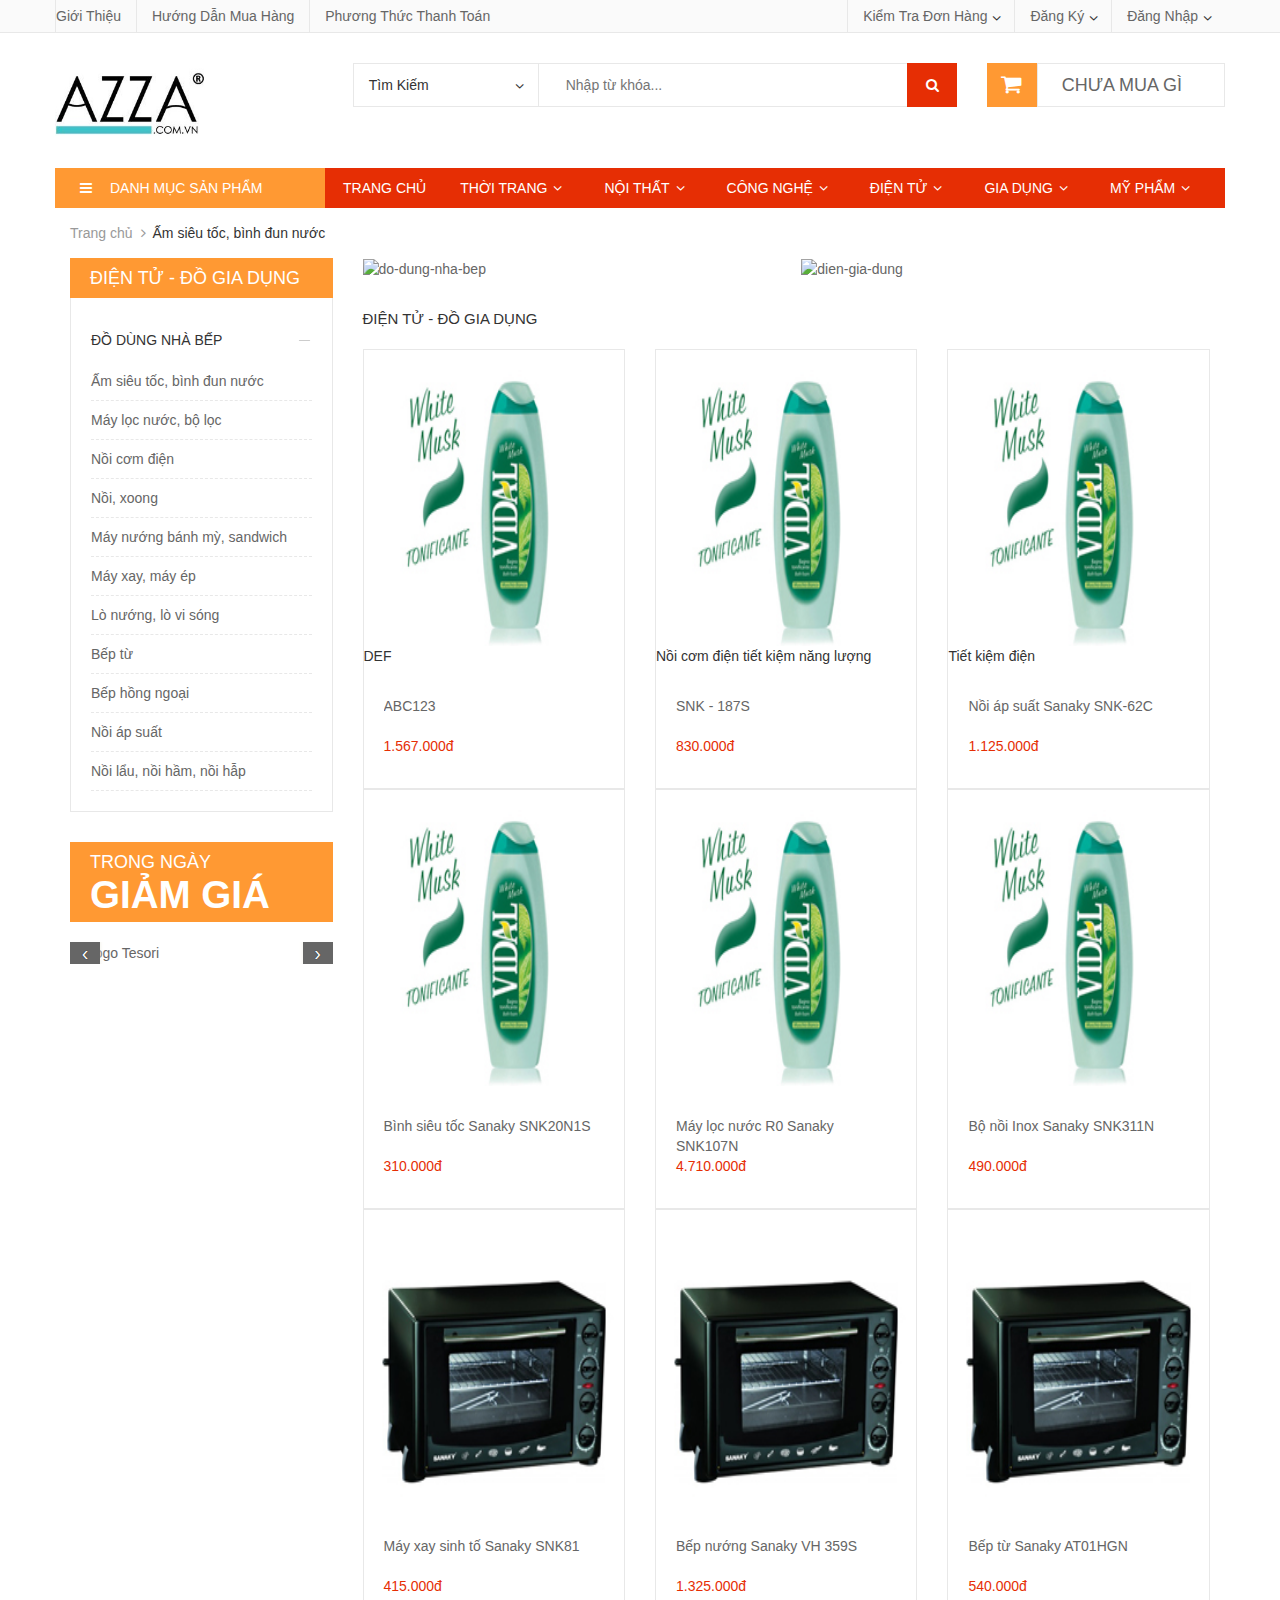
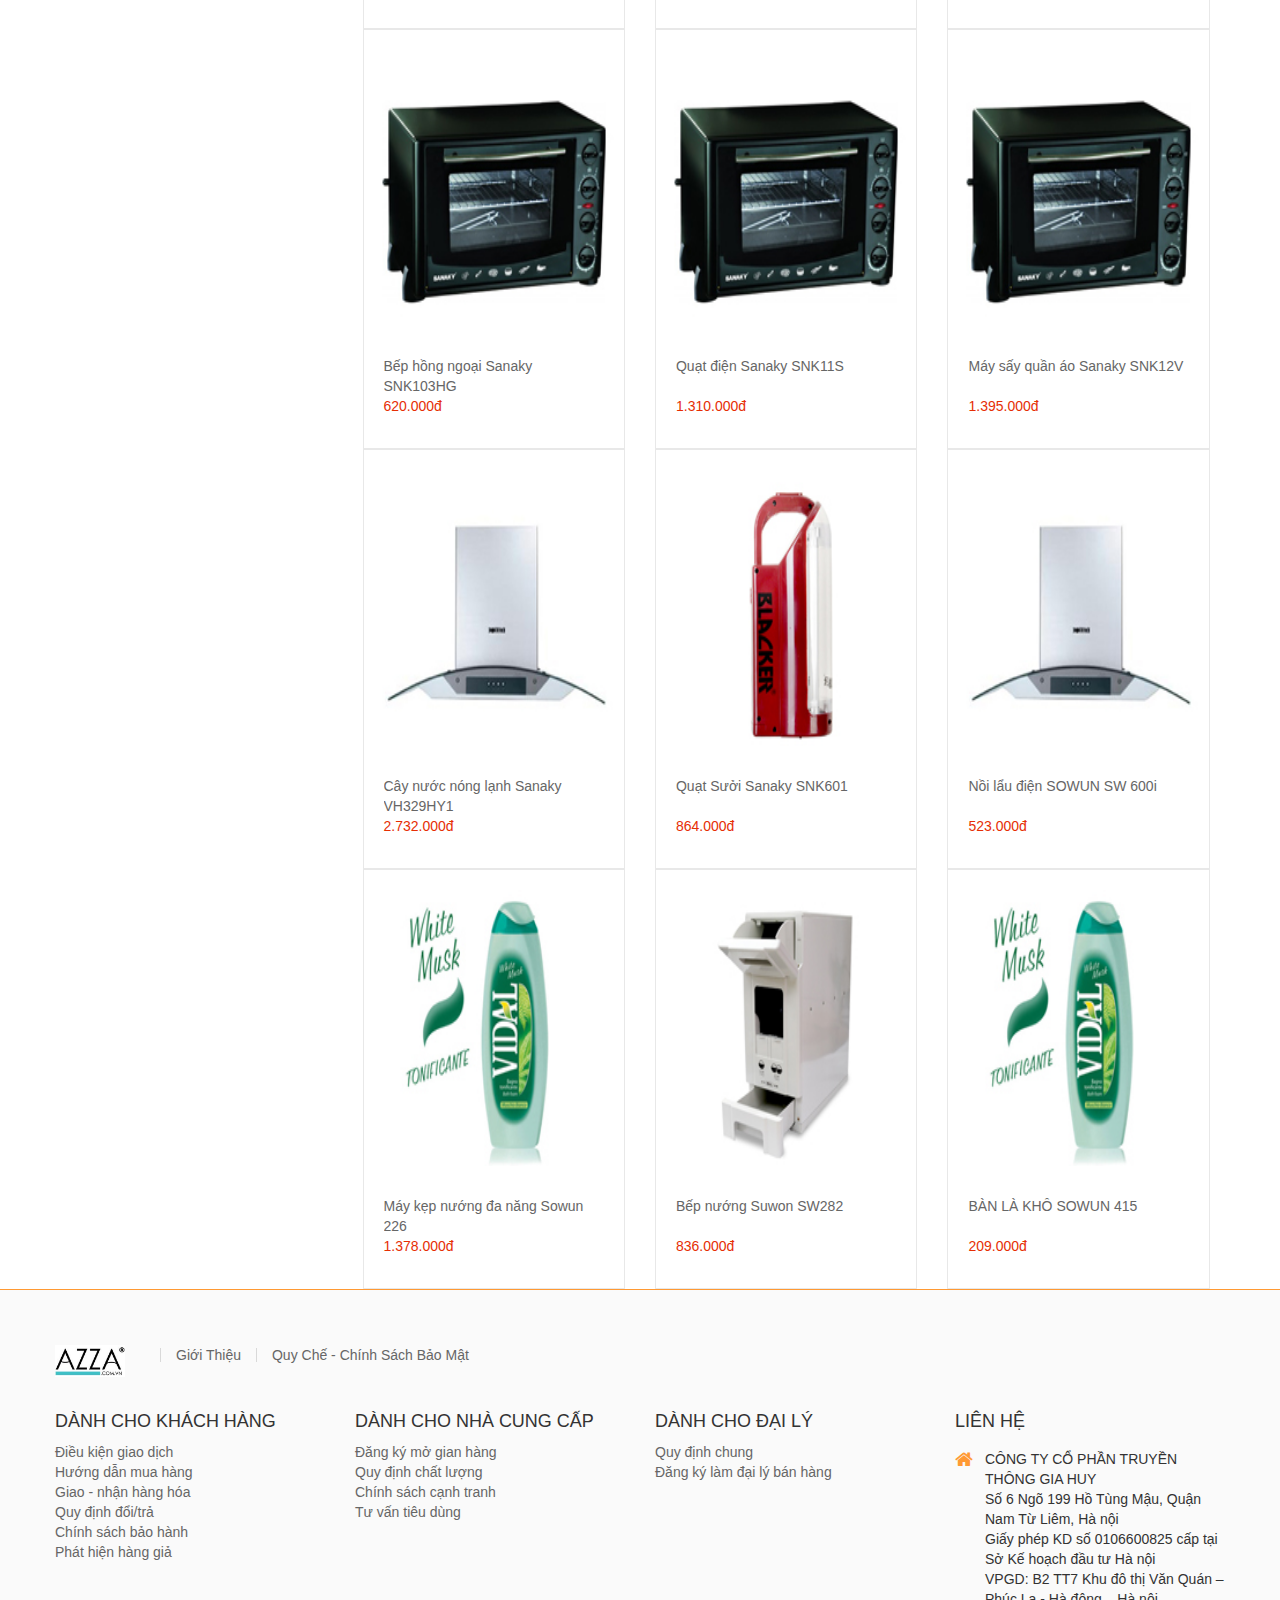
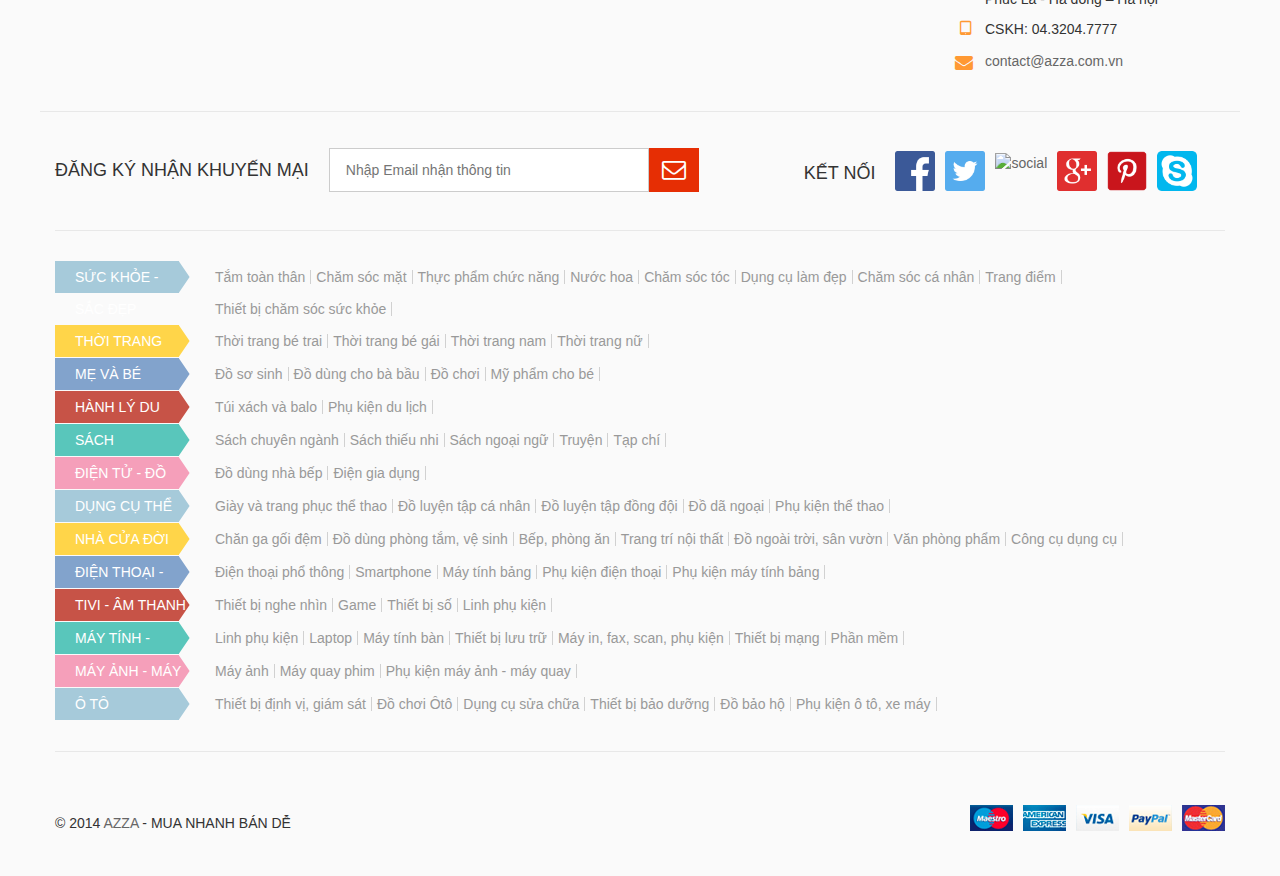
==== category.html @ 2088e5e7 "Update category page" ====
<!DOCTYPE html>
<!--
To change this license header, choose License Headers in Project Properties.
To change this template file, choose Tools | Templates
and open the template in the editor.
-->
<html>
    <head>
        <meta charset="utf-8">
        <meta http-equiv="X-UA-Compatible" content="IE=edge">
        <meta name="viewport" content="width=device-width, initial-scale=1">
        <!-- The above 3 meta tags *must* come first in the head; any other head content must come *after* these tags -->
        <title>Bootstrap 101 Template</title>
        <!-- Bootstrap -->
        <link href="css/bootstrap.min.css" rel="stylesheet">
        <link href="css/main.css" rel="stylesheet">
        <link href="css/responsive.css" rel="stylesheet">
        <!-- bxSlider CSS file -->
        <link href="css/jquery.bxslider.css" rel="stylesheet" />
        <link rel="stylesheet" type="text/css" href="css/jcarousel.responsive.css"/>

        <script src="http://code.jquery.com/jquery-1.9.1.js"></script>
        <script src="js/bootstrap.min.js"></script>
        <link href="http://maxcdn.bootstrapcdn.com/font-awesome/4.1.0/css/font-awesome.min.css" rel="stylesheet">
        <!-- bxSlider Javascript file -->
        <script type="text/javascript" src="js/jquery.bxslider.js"></script>
        <script type="text/javascript" src="js/custom.js"></script>

        <script type="text/javascript" src="js/jquery.jcarousel.min.js"></script>
        <script type="text/javascript" src="js/jcarousel.responsive.js"></script>
    </head>
    <body>
        <div id="box-wrapper">
            <div id="box-header">
                <div class="header-container">
                    <div class="header">
                        <div class="box-header-mobile-01">
                            <div class="wrap-link">
                                <button class="btn-account">Tài khoản</button>

                            </div>
                            <button class="btn-addtocart">Giỏ hàng</button>
                        </div>

                        <div class="box-header-01">
                            <div class="container">
                                <div class="row">
                                    <ul class="box-link-left">
                                        <li><a href="/thong-tin/gioi-thieu.html">Giới thiệu</a></li>
                                        <li><a href="/thong-tin/huong-dan-mua-hang.html">Hướng dẫn mua hàng</a></li>
                                        <li><a href="/thong-tin/phuong-thuc-thanh-toan.html">Phương thức thanh toán</a></li>
                                    </ul>

                                    <div class="box-my-account box-right">
                                        <span><a href="/khach-hang/dang-nhap.html">Đăng nhập</a></span>
                                    </div>
                                    <div class="box-my-account box-right">
                                        <span><a href="/khach-hang/dang-ky.html">Đăng ký</a></span>
                                    </div>
                                    <div class="box-my-account box-right">
                                        <span><a href="#">Kiểm tra đơn hàng</a></span>
                                    </div>
                                </div>
                            </div>
                        </div>
                        <div class="box-header-02">
                            <div class="container">
                                <div class="row">
                                    <a class="logo" href="/" title="AZZA"><img src="images/azza_logo.png" alt="Azza" width="150" data-pin-nopin="true"></a>
                                    <div class="block block-cart">
                                        <div class="block-title">
                                            <div class="box-left"></div>
                                            <div class="box-right">
                                                <p class="amount">
                                                    <a href="#"><span class="item-amount">Chưa mua gì</span></a>
                                                </p>
                                            </div>
                                        </div>
                                    </div>
                                    <form action="/tim-kiem" id="search_mini_form" method="get"><div class="advanced-search">
                                            <div class="inner-box">
                                                <div class="form-search">
                                                    <div class="dropdown-cate">
                                                        <span class="cat-search">Tìm kiếm</span>

                                                    </div>
                                                    <input class="input-text" id="search" maxlength="128" name="Name" placeholder="Nhập từ khóa..." type="text" value="">
                                                    <button type="submit" title="Tìm kiếm" class="button"><span><i class="fa fa-search"></i> Tìm</span></button>
                                                </div>

                                            </div>
                                        </div></form>
                                    <div class="search-engine-o"></div>
                                    <script type="text/javascript">
                                        function Search() {
                                            $('#search_mini_form').submit();
                                        }
                                    </script>                                           
                                </div>
                            </div>
                        </div>

                        <div id="vt_menu" class="">
                            <div class="container">
                                <div class="row">
                                    <div class="box-menu-01 col-lg-3">
                                        <!-- Is mega menu home -->
                                        <div id="vt_megamenu_menu56b8000d9a005" class="vt-megamenu-wrap vertical-menu no-effect">
                                            <div class="title-menu">
                                                Danh mục sản phẩm
                                                <span class="btn-menu"></span>
                                            </div>

                                            <ul class="s mega-nav hide">
                                                <li class="level0 parent icon1">
                                                    <a class="" href="/danh-muc/thoi-trang" id="vt_megamenu_16">
                                                        <span class="menu-title">
                                                            <i class="fashion"></i> Thời trang
                                                        </span>
                                                    </a>
                                                    <div class="megamenu-col megamenu-1col icon1 mega-content-wrap have-spetitle level0 " style="left: -228px;">
                                                        <div class="megamenu-col megamenu-12col submenu have-spetitle level1 ">
                                                            <div class="vt_megamenu_content">
                                                                <div class="sub-menu">
                                                                    <ul class="sub-mega-nav" style="display: block;">
                                                                        <li class="level1 parent icon1">
                                                                            <a class="" href="/danh-muc/suc-khoe-sac-dep" id="vt_megamenu_2">
                                                                                <span class="menu-title">
                                                                                    <i class=""></i> Children 01
                                                                                </span>
                                                                            </a>
                                                                            <div class="megamenu-col megamenu-1col icon1 mega-content-wrap have-spetitle level0 " style="left: -228px;">
                                                                                <div class="megamenu-col megamenu-12col submenu submenu-2 have-spetitle level1 ">
                                                                                    <div class="vt_megamenu_content">
                                                                                        <div class="sub-menu">

                                                                                            <ul class="sub-mega-nav" style="display: block;">
                                                                                                <li class="level1 icon1">
                                                                                                    <a class="" href="/danh-muc/suc-khoe-sac-dep" id="vt_megamenu_2">
                                                                                                        <span class="menu-title">
                                                                                                            <i class=""></i> Children 01.1
                                                                                                        </span>
                                                                                                    </a>
                                                                                                </li>
                                                                                                <li class="level1 icon1">
                                                                                                    <a class="" href="/danh-muc/suc-khoe-sac-dep" id="vt_megamenu_2">
                                                                                                        <span class="menu-title">
                                                                                                            <i class=""></i> Children 02.2
                                                                                                        </span>
                                                                                                    </a>
                                                                                                </li>
                                                                                                <li class="level1 icon1">
                                                                                                    <a class="" href="/danh-muc/suc-khoe-sac-dep" id="vt_megamenu_2">
                                                                                                        <span class="menu-title">
                                                                                                            <i class=""></i> Children 03.3
                                                                                                        </span>
                                                                                                    </a>
                                                                                                </li>
                                                                                                <li class="level1 icon1">
                                                                                                    <a class="" href="/danh-muc/suc-khoe-sac-dep" id="vt_megamenu_2">
                                                                                                        <span class="menu-title">
                                                                                                            <i class=""></i> Children 01.1
                                                                                                        </span>
                                                                                                    </a>
                                                                                                </li>
                                                                                                <li class="level1 icon1">
                                                                                                    <a class="" href="/danh-muc/suc-khoe-sac-dep" id="vt_megamenu_2">
                                                                                                        <span class="menu-title">
                                                                                                            <i class=""></i> Children 02.2
                                                                                                        </span>
                                                                                                    </a>
                                                                                                </li>
                                                                                                <li class="level1 icon1">
                                                                                                    <a class="" href="/danh-muc/suc-khoe-sac-dep" id="vt_megamenu_2">
                                                                                                        <span class="menu-title">
                                                                                                            <i class=""></i> Children 03.3
                                                                                                        </span>
                                                                                                    </a>
                                                                                                </li>
                                                                                                <li class="level1 icon1">
                                                                                                    <a class="" href="/danh-muc/suc-khoe-sac-dep" id="vt_megamenu_2">
                                                                                                        <span class="menu-title">
                                                                                                            <i class=""></i> Children 01.1
                                                                                                        </span>
                                                                                                    </a>
                                                                                                </li>
                                                                                                <li class="level1 icon1">
                                                                                                    <a class="" href="/danh-muc/suc-khoe-sac-dep" id="vt_megamenu_2">
                                                                                                        <span class="menu-title">
                                                                                                            <i class=""></i> Children 02.2
                                                                                                        </span>
                                                                                                    </a>
                                                                                                </li>
                                                                                                <li class="level1 icon1">
                                                                                                    <a class="" href="/danh-muc/suc-khoe-sac-dep" id="vt_megamenu_2">
                                                                                                        <span class="menu-title">
                                                                                                            <i class=""></i> Children 03.3
                                                                                                        </span>
                                                                                                    </a>
                                                                                                </li>
                                                                                            </ul>

                                                                                        </div>
                                                                                    </div>
                                                                                </div>
                                                                            </div>
                                                                        </li>
                                                                        <li class="level1 parent icon1">
                                                                            <a class="" href="/danh-muc/suc-khoe-sac-dep" id="vt_megamenu_2">
                                                                                <span class="menu-title">
                                                                                    <i class=""></i> Children 02
                                                                                </span>
                                                                            </a>
                                                                        </li>
                                                                        <li class="level1 parent icon1">
                                                                            <a class="" href="/danh-muc/suc-khoe-sac-dep" id="vt_megamenu_2">
                                                                                <span class="menu-title">
                                                                                    <i class=""></i> Children 03
                                                                                </span>
                                                                            </a>
                                                                        </li>
                                                                    </ul>

                                                                </div>
                                                            </div>
                                                            <div class="menu-banner">
                                                                <img src="images/ads-banner01.jpg"/>
                                                            </div>
                                                        </div>
                                                    </div>
                                                </li>
                                                <li class="level0 parent icon1">
                                                    <a class="" href="/danh-muc/thoi-trang" id="vt_megamenu_16">
                                                        <span class="menu-title">
                                                            <i></i> Thời trang
                                                        </span>
                                                    </a>
                                                    <div class="megamenu-col megamenu-1col icon1 mega-content-wrap have-spetitle level0 " style="left: -228px;">
                                                        <div class="megamenu-col megamenu-12col submenu have-spetitle level1 ">
                                                            <div class="vt_megamenu_content">
                                                                <div class="sub-menu">

                                                                    <ul class="sub-mega-nav" style="display: block;">
                                                                        <li class="level1 parent icon1">
                                                                            <a class="" href="/danh-muc/suc-khoe-sac-dep" id="vt_megamenu_2">
                                                                                <span class="menu-title">
                                                                                    <i class=""></i> Children 01
                                                                                </span>
                                                                            </a>
                                                                            <div class="megamenu-col megamenu-1col icon1 mega-content-wrap have-spetitle level0 " style="left: -228px;">
                                                                                <div class="megamenu-col megamenu-12col submenu submenu-2 have-spetitle level1 ">
                                                                                    <div class="vt_megamenu_content">
                                                                                        <div class="sub-menu">

                                                                                            <ul class="sub-mega-nav" style="display: block;">
                                                                                                <li class="level1 icon1">
                                                                                                    <a class="" href="/danh-muc/suc-khoe-sac-dep" id="vt_megamenu_2">
                                                                                                        <span class="menu-title">
                                                                                                            <i class=""></i> Children 01.1
                                                                                                        </span>
                                                                                                    </a>
                                                                                                </li>
                                                                                                <li class="level1 icon1">
                                                                                                    <a class="" href="/danh-muc/suc-khoe-sac-dep" id="vt_megamenu_2">
                                                                                                        <span class="menu-title">
                                                                                                            <i class=""></i> Children 02.2
                                                                                                        </span>
                                                                                                    </a>
                                                                                                </li>
                                                                                                <li class="level1 icon1">
                                                                                                    <a class="" href="/danh-muc/suc-khoe-sac-dep" id="vt_megamenu_2">
                                                                                                        <span class="menu-title">
                                                                                                            <i class=""></i> Children 03.3
                                                                                                        </span>
                                                                                                    </a>
                                                                                                </li>
                                                                                            </ul>

                                                                                        </div>
                                                                                    </div>
                                                                                </div>
                                                                            </div>
                                                                        </li>
                                                                        <li class="level1 parent icon1">
                                                                            <a class="" href="/danh-muc/suc-khoe-sac-dep" id="vt_megamenu_2">
                                                                                <span class="menu-title">
                                                                                    <i class=""></i> Children 02
                                                                                </span>
                                                                            </a>
                                                                        </li>
                                                                        <li class="level1 parent icon1">
                                                                            <a class="" href="/danh-muc/suc-khoe-sac-dep" id="vt_megamenu_2">
                                                                                <span class="menu-title">
                                                                                    <i class=""></i> Children 03
                                                                                </span>
                                                                            </a>
                                                                        </li>
                                                                    </ul>

                                                                </div>
                                                            </div>
                                                            <div class="menu-banner">
                                                                <img src="images/ads-banner01.jpg"/>
                                                            </div>
                                                        </div>
                                                    </div>
                                                </li>
                                                <li class="level0 parent icon1">
                                                    <a class="" href="/danh-muc/thoi-trang" id="vt_megamenu_16">
                                                        <span class="menu-title">
                                                            <i></i> Thời trang
                                                        </span>
                                                    </a>
                                                    <div class="megamenu-col megamenu-1col icon1 mega-content-wrap have-spetitle level0 " style="left: -228px;">
                                                        <div class="megamenu-col megamenu-12col submenu have-spetitle level1 ">
                                                            <div class="vt_megamenu_content">
                                                                <div class="sub-menu">

                                                                    <ul class="sub-mega-nav" style="display: block;">
                                                                        <li class="level1 parent icon1">
                                                                            <a class="" href="/danh-muc/suc-khoe-sac-dep" id="vt_megamenu_2">
                                                                                <span class="menu-title">
                                                                                    <i class=""></i> Children 01
                                                                                </span>
                                                                            </a>
                                                                            <div class="megamenu-col megamenu-1col icon1 mega-content-wrap have-spetitle level0 " style="left: -228px;">
                                                                                <div class="megamenu-col megamenu-12col submenu submenu-2 have-spetitle level1 ">
                                                                                    <div class="vt_megamenu_content">
                                                                                        <div class="sub-menu">

                                                                                            <ul class="sub-mega-nav" style="display: block;">
                                                                                                <li class="level1 icon1">
                                                                                                    <a class="" href="/danh-muc/suc-khoe-sac-dep" id="vt_megamenu_2">
                                                                                                        <span class="menu-title">
                                                                                                            <i class=""></i> Children 01.1
                                                                                                        </span>
                                                                                                    </a>
                                                                                                </li>
                                                                                                <li class="level1 icon1">
                                                                                                    <a class="" href="/danh-muc/suc-khoe-sac-dep" id="vt_megamenu_2">
                                                                                                        <span class="menu-title">
                                                                                                            <i class=""></i> Children 02.2
                                                                                                        </span>
                                                                                                    </a>
                                                                                                </li>
                                                                                                <li class="level1 icon1">
                                                                                                    <a class="" href="/danh-muc/suc-khoe-sac-dep" id="vt_megamenu_2">
                                                                                                        <span class="menu-title">
                                                                                                            <i class=""></i> Children 03.3
                                                                                                        </span>
                                                                                                    </a>
                                                                                                </li>
                                                                                            </ul>

                                                                                        </div>
                                                                                    </div>
                                                                                </div>
                                                                            </div>
                                                                        </li>
                                                                        <li class="level1 parent icon1">
                                                                            <a class="" href="/danh-muc/suc-khoe-sac-dep" id="vt_megamenu_2">
                                                                                <span class="menu-title">
                                                                                    <i class=""></i> Children 02
                                                                                </span>
                                                                            </a>
                                                                        </li>
                                                                        <li class="level1 parent icon1">
                                                                            <a class="" href="/danh-muc/suc-khoe-sac-dep" id="vt_megamenu_2">
                                                                                <span class="menu-title">
                                                                                    <i class=""></i> Children 03
                                                                                </span>
                                                                            </a>
                                                                        </li>
                                                                    </ul>

                                                                </div>
                                                            </div>
                                                        </div>
                                                    </div>
                                                </li>
                                                <li class="level0 parent icon1">
                                                    <a class="" href="/danh-muc/thoi-trang" id="vt_megamenu_16">
                                                        <span class="menu-title">
                                                            <i></i> Thời trang
                                                        </span>
                                                    </a>
                                                    <div class="megamenu-col megamenu-1col icon1 mega-content-wrap have-spetitle level0 " style="left: -228px;">
                                                        <div class="megamenu-col megamenu-12col submenu have-spetitle level1 ">
                                                            <div class="vt_megamenu_content">
                                                                <div class="sub-menu">

                                                                    <ul class="sub-mega-nav" style="display: block;">
                                                                        <li class="level1 parent icon1">
                                                                            <a class="" href="/danh-muc/suc-khoe-sac-dep" id="vt_megamenu_2">
                                                                                <span class="menu-title">
                                                                                    <i class=""></i> Children 01
                                                                                </span>
                                                                            </a>
                                                                            <div class="megamenu-col megamenu-1col icon1 mega-content-wrap have-spetitle level0 " style="left: -228px;">
                                                                                <div class="megamenu-col megamenu-12col submenu submenu-2 have-spetitle level1 ">
                                                                                    <div class="vt_megamenu_content">
                                                                                        <div class="sub-menu">

                                                                                            <ul class="sub-mega-nav" style="display: block;">
                                                                                                <li class="level1 icon1">
                                                                                                    <a class="" href="/danh-muc/suc-khoe-sac-dep" id="vt_megamenu_2">
                                                                                                        <span class="menu-title">
                                                                                                            <i class=""></i> Children 01.1
                                                                                                        </span>
                                                                                                    </a>
                                                                                                </li>
                                                                                                <li class="level1 icon1">
                                                                                                    <a class="" href="/danh-muc/suc-khoe-sac-dep" id="vt_megamenu_2">
                                                                                                        <span class="menu-title">
                                                                                                            <i class=""></i> Children 02.2
                                                                                                        </span>
                                                                                                    </a>
                                                                                                </li>
                                                                                                <li class="level1 icon1">
                                                                                                    <a class="" href="/danh-muc/suc-khoe-sac-dep" id="vt_megamenu_2">
                                                                                                        <span class="menu-title">
                                                                                                            <i class=""></i> Children 03.3
                                                                                                        </span>
                                                                                                    </a>
                                                                                                </li>
                                                                                            </ul>

                                                                                        </div>
                                                                                    </div>
                                                                                </div>
                                                                            </div>
                                                                        </li>
                                                                        <li class="level1 parent icon1">
                                                                            <a class="" href="/danh-muc/suc-khoe-sac-dep" id="vt_megamenu_2">
                                                                                <span class="menu-title">
                                                                                    <i class=""></i> Children 02
                                                                                </span>
                                                                            </a>
                                                                        </li>
                                                                        <li class="level1 parent icon1">
                                                                            <a class="" href="/danh-muc/suc-khoe-sac-dep" id="vt_megamenu_2">
                                                                                <span class="menu-title">
                                                                                    <i class=""></i> Children 03
                                                                                </span>
                                                                            </a>
                                                                        </li>
                                                                    </ul>

                                                                </div>
                                                            </div>
                                                            <div class="menu-banner">
                                                                <img src="images/ads-banner01.jpg"/>
                                                            </div>
                                                        </div>
                                                    </div>
                                                </li>
                                                <li class="level0 parent icon1">
                                                    <a class="" href="/danh-muc/thoi-trang" id="vt_megamenu_16">
                                                        <span class="menu-title">
                                                            <i></i> Thời trang
                                                        </span>
                                                    </a>
                                                    <div class="megamenu-col megamenu-1col icon1 mega-content-wrap have-spetitle level0 " style="left: -228px;">
                                                        <div class="megamenu-col megamenu-12col submenu have-spetitle level1 ">
                                                            <div class="vt_megamenu_content">
                                                                <div class="sub-menu">

                                                                    <ul class="sub-mega-nav" style="display: block;">
                                                                        <li class="level1 parent icon1">
                                                                            <a class="" href="/danh-muc/suc-khoe-sac-dep" id="vt_megamenu_2">
                                                                                <span class="menu-title">
                                                                                    <i class=""></i> Children 01
                                                                                </span>
                                                                            </a>
                                                                            <div class="megamenu-col megamenu-1col icon1 mega-content-wrap have-spetitle level0 " style="left: -228px;">
                                                                                <div class="megamenu-col megamenu-12col submenu submenu-2 have-spetitle level1 ">
                                                                                    <div class="vt_megamenu_content">
                                                                                        <div class="sub-menu">

                                                                                            <ul class="sub-mega-nav" style="display: block;">
                                                                                                <li class="level1 icon1">
                                                                                                    <a class="" href="/danh-muc/suc-khoe-sac-dep" id="vt_megamenu_2">
                                                                                                        <span class="menu-title">
                                                                                                            <i class=""></i> Children 01.1
                                                                                                        </span>
                                                                                                    </a>
                                                                                                </li>
                                                                                                <li class="level1 icon1">
                                                                                                    <a class="" href="/danh-muc/suc-khoe-sac-dep" id="vt_megamenu_2">
                                                                                                        <span class="menu-title">
                                                                                                            <i class=""></i> Children 02.2
                                                                                                        </span>
                                                                                                    </a>
                                                                                                </li>
                                                                                                <li class="level1 icon1">
                                                                                                    <a class="" href="/danh-muc/suc-khoe-sac-dep" id="vt_megamenu_2">
                                                                                                        <span class="menu-title">
                                                                                                            <i class=""></i> Children 03.3
                                                                                                        </span>
                                                                                                    </a>
                                                                                                </li>
                                                                                            </ul>

                                                                                        </div>
                                                                                    </div>
                                                                                </div>
                                                                            </div>
                                                                        </li>
                                                                        <li class="level1 parent icon1">
                                                                            <a class="" href="/danh-muc/suc-khoe-sac-dep" id="vt_megamenu_2">
                                                                                <span class="menu-title">
                                                                                    <i class=""></i> Children 02
                                                                                </span>
                                                                            </a>
                                                                        </li>
                                                                        <li class="level1 parent icon1">
                                                                            <a class="" href="/danh-muc/suc-khoe-sac-dep" id="vt_megamenu_2">
                                                                                <span class="menu-title">
                                                                                    <i class=""></i> Children 03
                                                                                </span>
                                                                            </a>
                                                                        </li>
                                                                    </ul>

                                                                </div>
                                                            </div>
                                                            <div class="menu-banner">
                                                                <img src="images/ads-banner01.jpg"/>
                                                            </div>
                                                        </div>
                                                    </div>
                                                </li>
                                            </ul>
                                        </div>
                                        <!--end layout home-->
                                    </div>
                                    <div class="box-menu-02 col-lg-9">
                                        <div class="header-nav-container">
                                            <div class="header-nav">
                                                <ul id="mainnav" class="mainnav">
                                                    <li class="nav-home level0">
                                                        <a class="nav-home level0" href="/" title="Home"><span>Trang chủ</span></a>
                                                    </li>
                                                    <li class="level0 nav-1 parent">
                                                        <a href="#" class="">
                                                            <span>Thời trang</span>
                                                        </a>
                                                        <ul class="level0">
                                                            <li class="level1 nav-1-1 first parent">
                                                                <a href="#index.php/fashion/lorem-ipsum-dolor.html" class="">
                                                                    <span>Lorem ipsum dolor</span>
                                                                </a>
                                                                <ul class="level1">
                                                                    <li class="level2 nav-1-1-1 first">
                                                                        <a href="#index.php/fashion/lorem-ipsum-dolor/category-demo-1.html">
                                                                            <span>Category Demo 1</span>
                                                                        </a>
                                                                    </li>
                                                                    <li class="level2 nav-1-1-2">
                                                                        <a href="#index.php/fashion/lorem-ipsum-dolor/category-demo-2.html">
                                                                            <span>Category Demo 2</span>
                                                                        </a>
                                                                    </li>
                                                                    <li class="level2 nav-1-1-3">
                                                                        <a href="#index.php/fashion/lorem-ipsum-dolor/category-demo-3.html">
                                                                            <span>Category Demo 3</span>
                                                                        </a>
                                                                    </li>
                                                                    <li class="level2 nav-1-1-4 last">
                                                                        <a href="#index.php/fashion/lorem-ipsum-dolor/category-demo-4.html">
                                                                            <span>Category Demo 4</span>
                                                                        </a>
                                                                    </li>
                                                                </ul>
                                                            </li>
                                                            <li class="level1 nav-1-2">
                                                                <a href="#index.php/fashion/sit-amet-conse.html">
                                                                    <span>Sit amet conse</span>
                                                                </a>
                                                            </li>
                                                            <li class="level1 nav-1-3">
                                                                <a href="#index.php/fashion/ctetur-adipisicing.html">
                                                                    <span>Ctetur adipisicing</span>
                                                                </a>
                                                            </li>
                                                            <li class="level1 nav-1-4">
                                                                <a href="#index.php/fashion/sed-do-eiusmod.html">
                                                                    <span>Sed do eiusmod</span>
                                                                </a>
                                                            </li>
                                                            <li class="level1 nav-1-5 last">
                                                                <a href="#index.php/fashion/tempor-incididunt.html">
                                                                    <span>Tempor incididunt</span>
                                                                </a>
                                                            </li>
                                                        </ul>
                                                    </li>
                                                    <li class="level0 nav-2 parent">
                                                        <a href="#index.php/furniture.html" class="">
                                                            <span>Nội Thất</span>
                                                        </a>
                                                        <ul class="level0">
                                                            <li class="level1 nav-2-1 first">
                                                                <a href="#index.php/furniture/bathtime-goods.html">
                                                                    <span>Bathtime Goods</span>
                                                                </a>
                                                            </li>
                                                            <li class="level1 nav-2-2">
                                                                <a href="#index.php/furniture/shower-curtains.html">
                                                                    <span>Shower Curtains</span>
                                                                </a>
                                                            </li>
                                                            <li class="level1 nav-2-3 last">
                                                                <a href="#index.php/furniture/lorem-ipsum-dolor.html">
                                                                    <span>Lorem ipsum dolor</span>
                                                                </a>
                                                            </li>
                                                        </ul>
                                                    </li>
                                                    <li class="level0 nav-3 parent">
                                                        <a href="#index.php/food.html" class="">
                                                            <span>Công nghệ</span>
                                                        </a>
                                                        <ul class="level0">
                                                            <li class="level1 nav-3-1 first">
                                                                <a href="#index.php/food/pizza.html">
                                                                    <span>Pizza</span>
                                                                </a>
                                                            </li>
                                                            <li class="level1 nav-3-2">
                                                                <a href="#index.php/food/noodle.html">
                                                                    <span>Noodle</span>
                                                                </a>
                                                            </li>
                                                            <li class="level1 nav-3-3">
                                                                <a href="#index.php/food/cake.html">
                                                                    <span>Cake</span>
                                                                </a>
                                                            </li>
                                                            <li class="level1 nav-3-4 last">
                                                                <a href="#index.php/food/drink.html">
                                                                    <span>Drink</span>
                                                                </a>
                                                            </li>
                                                        </ul>
                                                    </li>
                                                    <li class="level0 nav-4 parent">
                                                        <a href="#index.php/electronics.html">
                                                            <span>Điện tử</span>
                                                        </a>
                                                        <ul class="level0">
                                                            <li class="level1 nav-4-1 first">
                                                                <a href="#index.php/electronics/mobile.html">
                                                                    <span>Mobile</span>
                                                                </a>
                                                            </li>
                                                            <li class="level1 nav-4-2">
                                                                <a href="#index.php/electronics/laptop.html">
                                                                    <span>Laptop</span>
                                                                </a>
                                                            </li>
                                                            <li class="level1 nav-4-3">
                                                                <a href="#index.php/electronics/camera.html">
                                                                    <span>Camera</span>
                                                                </a>
                                                            </li>
                                                            <li class="level1 nav-4-4 last">
                                                                <a href="#index.php/electronics/accessories.html">
                                                                    <span>Accessories</span>
                                                                </a>
                                                            </li>
                                                        </ul>
                                                    </li>
                                                    <li class="level0 nav-5 parent">
                                                        <a href="#index.php/sport.html">
                                                            <span>Gia dụng</span>
                                                        </a>
                                                        <ul class="level0">
                                                            <li class="level1 nav-5-1 first">
                                                                <a href="#index.php/sport/boxing.html">
                                                                    <span>Boxing</span>
                                                                </a>
                                                            </li>
                                                            <li class="level1 nav-5-2">
                                                                <a href="#index.php/sport/basketball.html">
                                                                    <span>Basketball</span>
                                                                </a>
                                                            </li>
                                                            <li class="level1 nav-5-3">
                                                                <a href="#index.php/sport/racing.html">
                                                                    <span>Racing</span>
                                                                </a>
                                                            </li>
                                                            <li class="level1 nav-5-4 last">
                                                                <a href="#index.php/sport/football.html">
                                                                    <span>Football</span>
                                                                </a>
                                                            </li>
                                                        </ul>
                                                    </li>

                                                    <li class="level0 nav-7 parent">
                                                        <a href="#index.php/blog.html">
                                                            <span>Mỹ phẩm</span>
                                                        </a>
                                                        <ul class="level0">
                                                            <li class="level1 nav-5-1 first">
                                                                <a href="#index.php/sport/boxing.html">
                                                                    <span>Boxing</span>
                                                                </a>
                                                            </li>
                                                            <li class="level1 nav-5-2">
                                                                <a href="#index.php/sport/basketball.html">
                                                                    <span>Basketball</span>
                                                                </a>
                                                            </li>
                                                            <li class="level1 nav-5-3">
                                                                <a href="#index.php/sport/racing.html">
                                                                    <span>Racing</span>
                                                                </a>
                                                            </li>
                                                            <li class="level1 nav-5-4 last">
                                                                <a href="#index.php/sport/football.html">
                                                                    <span>Football</span>
                                                                </a>
                                                            </li>
                                                        </ul>
                                                    </li>
                                                </ul>
                                            </div>
                                        </div>

                                    </div>
                                </div>
                            </div>
                        </div>
                        <div id="mobile-nav">
                            <button type="button" class="sidebar"><span>menu</span></button>
                        </div>
                    </div>
                </div>
            </div>
            <div id="box-content">
                <div class="container">
                    <div class="row">
                        <div class="main-container col2-left-layout">
                            <div class="main">
                                <div class="breadcrumbs">
                                    <ul>
                                        <li class="home">
                                            <a href="/" title="Về trang chủ">Trang chủ</a>
                                            <span>|</span>
                                        </li>
                                        <li class="category3">
                                            <strong>Ấm siêu tốc, bình đun nước</strong>
                                        </li>
                                    </ul>
                                </div>
                                <div id="box-left" class="col-lg-3 col-md-3 col-sm-4 col-xs-12">

                                    <div class="block block-layered-nav1">
                                        <div class="block-title">
                                            <strong><span>Điện tử - Đồ gia dụng</span></strong>
                                        </div>
                                        <div class="block-content">

                                            <dl id="narrow-by-list">

                                                <dt id="tab1" class="accordion-open">Đồ dùng nhà bếp</dt>
                                                <dd>
                                                    <ol>
                                                        <li><a href="/danh-muc/dien-tu-do-gia-dung/do-dung-nha-bep/am-sieu-toc-binh-dun-nuoc">Ấm siêu tốc, bình đun nước</a></li>
                                                        <li><a href="/danh-muc/dien-tu-do-gia-dung/do-dung-nha-bep/may-loc-nuoc-bo-loc">Máy lọc nước, bộ lọc</a></li>
                                                        <li><a href="/danh-muc/dien-tu-do-gia-dung/do-dung-nha-bep/noi-com-dien">Nồi cơm điện</a></li>
                                                        <li><a href="/danh-muc/dien-tu-do-gia-dung/do-dung-nha-bep/noi-xoong">Nồi, xoong</a></li>
                                                        <li><a href="/danh-muc/dien-tu-do-gia-dung/do-dung-nha-bep/may-nuong-banh-my-sandwich">Máy nướng bánh mỳ, sandwich</a></li>
                                                        <li><a href="/danh-muc/dien-tu-do-gia-dung/do-dung-nha-bep/may-xay-may-ep">Máy xay, máy ép</a></li>
                                                        <li><a href="/danh-muc/dien-tu-do-gia-dung/do-dung-nha-bep/lo-nuong-lo-vi-song">Lò nướng, lò vi sóng</a></li>
                                                        <li><a href="/danh-muc/dien-tu-do-gia-dung/do-dung-nha-bep/bep-tu">Bếp từ</a></li>
                                                        <li><a href="/danh-muc/dien-tu-do-gia-dung/do-dung-nha-bep/bep-hong-ngoai">Bếp hồng ngoại</a></li>
                                                        <li><a href="/danh-muc/dien-tu-do-gia-dung/do-dung-nha-bep/noi-ap-suat">Nồi áp suất</a></li>
                                                        <li><a href="/danh-muc/dien-tu-do-gia-dung/do-dung-nha-bep/noi-lau-noi-ham-noi-hap">Nồi lẩu, nồi hầm, nồi hẫp</a></li> 

                                                    </ol>
                                                </dd>

                                            </dl>

                                        </div>
                                    </div>
                                    <div class="block box-banner">
                                        <div class="block-title">
                                            <strong><span>Trong ngày <br><span class="bs">Giảm giá</span></span></strong>
                                        </div>
                                        <div id="box-banner">
                                            <div id="daily-product" class="carousel-logo jcarousel-wrapper">
                                                <div class="jcarousel">
                                                    <ul>
                                                        <li>
                                                            <div class="item">
                                                                <a>
                                                                    <img src="images/sp/sp01.jpeg" alt="Logo Tesori">
                                                                </a>
                                                            </div>
                                                        </li>
                                                        <li>
                                                            <div class="item">
                                                                <a>
                                                                    <img src="images/sp/sp02.jpeg" alt="Logo Naris">
                                                                </a>
                                                            </div>
                                                        </li>
                                                        <li>
                                                            <div class="item">
                                                                <a>
                                                                    <img src="images/sp/sp03.jpeg" alt="Logo Naris">
                                                                </a>
                                                            </div>
                                                        </li>
                                                    </ul>
                                                </div>

                                                <a href="#" class="logo-carousel-control jcarousel-control-prev">&lsaquo;</a>
                                                <a href="#" class="logo-carousel-control jcarousel-control-next">&rsaquo;</a>
                                            </div>
                                        </div>
                                    </div>
                                </div>
                                <div id="box-main" class="col-lg-9 col-md-9 col-sm-8 col-xs-12 col-main">
                                    <div class="category-banner">
                                        <div class="box-banner-03">
                                            <div class="col-lg-6 col-md-6 col-sm-6 col-xs-12" style="padding-left: 0px; padding-bottom: 10px;">
                                                <a href="/danh-muc/dien-tu-do-gia-dung/do-dung-nha-bep">
                                                    <img src="images/categorybanner/banner05.png" title="Đồ dùng nhà bếp" alt="do-dung-nha-bep">
                                                </a>
                                            </div>

                                            <div class="col-lg-6 col-md-6 col-sm-6 col-xs-12" style="padding-bottom: 10px;">
                                                <a href="/danh-muc/dien-tu-do-gia-dung/dien-gia-dung">
                                                    <img src="images/categorybanner/banner04.png" title="Điện gia dụng" alt="dien-gia-dung">
                                                </a>
                                            </div>
                                        </div>
                                    </div>
                                    <div class="page-title category-title">
                                        <h1>Điện tử - Đồ gia dụng</h1>
                                    </div>
                                    <div id="catalog-listing">
                                        <div class="category-products page-product-list">

                                            <ul class="products-grid row product-grid3-col first last odd">

                                                <li class="col-lg-4 col-md-4 col-sm-6 col-xs-12 item">


                                                    <div class="item-wrap">
                                                        <div class="item-image">
                                                            <a class="product-image product-image-w" href="/san-pham/abc123laptopf118.html" title="ABC123">
                                                                <img src="images/product/product03.jpg" width="230" height="276" alt="abc123laptopf118">
                                                            </a>
                                                            <div class="item-btn">
                                                                <div class="box-inner">
                                                                    <p>DEF</p>
                                                                </div>
                                                            </div>
                                                            <a title="Xem ngay" href="/san-pham/abc123laptopf118.html" class="btn-cart"><span>Xem ngay</span></a>
                                                        </div>

                                                        <div class="pro-info">
                                                            <div class="pro-inner">
                                                                <div class="pro-title product-name"><a href="/san-pham/abc123laptopf118.html" title="ABC123">ABC123</a>
                                                                </div>
                                                                <div class="pro-content">
                                                                    <div class="wrap-price">
                                                                        <div class="price-box">
                                                                            <p class="minimal-price">
                                                                                <span class="price" id="product-minimal-price-11">
                                                                                    1.567.000đ
                                                                                </span>
                                                                            </p>
                                                                        </div>
                                                                    </div>

                                                                </div>
                                                            </div>
                                                        </div>
                                                    </div>

                                                </li>
                                                <li class="col-lg-4 col-md-4 col-sm-6 col-xs-12 item">


                                                    <div class="item-wrap">
                                                        <div class="item-image">
                                                            <a class="product-image product-image-w" href="/san-pham/snk-187santhinh435.html" title="SNK - 187S">
                                                                <img src="images/product/product03.jpg" width="230" height="276" alt="snk-187santhinh435">
                                                            </a>
                                                            <div class="item-btn">
                                                                <div class="box-inner">
                                                                    <p>Nồi cơm điện tiết kiệm năng lượng</p>
                                                                </div>
                                                            </div>
                                                            <a title="Xem ngay" href="/san-pham/snk-187santhinh435.html" class="btn-cart"><span>Xem ngay</span></a>
                                                        </div>

                                                        <div class="pro-info">
                                                            <div class="pro-inner">
                                                                <div class="pro-title product-name"><a href="/san-pham/snk-187santhinh435.html" title="SNK - 187S">SNK - 187S</a>
                                                                </div>
                                                                <div class="pro-content">
                                                                    <div class="wrap-price">
                                                                        <div class="price-box">
                                                                            <p class="minimal-price">
                                                                                <span class="price" id="product-minimal-price-11">
                                                                                    830.000đ
                                                                                </span>
                                                                            </p>
                                                                        </div>
                                                                    </div>

                                                                </div>
                                                            </div>
                                                        </div>
                                                    </div>

                                                </li>
                                                <li class="col-lg-4 col-md-4 col-sm-6 col-xs-12 item">


                                                    <div class="item-wrap">
                                                        <div class="item-image">
                                                            <a class="product-image product-image-w" href="/san-pham/noi-ap-suat-sanaky-snk62canthinh436.html" title="Nồi áp suất Sanaky SNK-62C">
                                                                <img src="images/product/product03.jpg" width="230" height="276" alt="noi-ap-suat-sanaky-snk62canthinh436">
                                                            </a>
                                                            <div class="item-btn">
                                                                <div class="box-inner">
                                                                    <p>Tiết kiệm điện</p>
                                                                </div>
                                                            </div>
                                                            <a title="Xem ngay" href="/san-pham/noi-ap-suat-sanaky-snk62canthinh436.html" class="btn-cart"><span>Xem ngay</span></a>
                                                        </div>

                                                        <div class="pro-info">
                                                            <div class="pro-inner">
                                                                <div class="pro-title product-name"><a href="/san-pham/noi-ap-suat-sanaky-snk62canthinh436.html" title="Nồi áp suất Sanaky SNK-62C">Nồi áp suất Sanaky SNK-62C</a>
                                                                </div>
                                                                <div class="pro-content">
                                                                    <div class="wrap-price">
                                                                        <div class="price-box">
                                                                            <p class="minimal-price">
                                                                                <span class="price" id="product-minimal-price-11">
                                                                                    1.125.000đ
                                                                                </span>
                                                                            </p>
                                                                        </div>
                                                                    </div>

                                                                </div>
                                                            </div>
                                                        </div>
                                                    </div>

                                                </li>
                                                <li class="col-lg-4 col-md-4 col-sm-6 col-xs-12 item">


                                                    <div class="item-wrap">
                                                        <div class="item-image">
                                                            <a class="product-image product-image-w" href="/san-pham/binh-sieu-toc-sanaky-snk20n1santhinh437.html" title="Bình siêu tốc Sanaky SNK20N1S">
                                                                <img src="images/product/product03.jpg" width="230" height="276" alt="binh-sieu-toc-sanaky-snk20n1santhinh437">
                                                            </a>
                                                            <div class="item-btn">
                                                                <div class="box-inner">
                                                                    <p></p>
                                                                </div>
                                                            </div>
                                                            <a title="Xem ngay" href="/san-pham/binh-sieu-toc-sanaky-snk20n1santhinh437.html" class="btn-cart"><span>Xem ngay</span></a>
                                                        </div>

                                                        <div class="pro-info">
                                                            <div class="pro-inner">
                                                                <div class="pro-title product-name"><a href="/san-pham/binh-sieu-toc-sanaky-snk20n1santhinh437.html" title="Bình siêu tốc Sanaky SNK20N1S">Bình siêu tốc Sanaky SNK20N1S</a>
                                                                </div>
                                                                <div class="pro-content">
                                                                    <div class="wrap-price">
                                                                        <div class="price-box">
                                                                            <p class="minimal-price">
                                                                                <span class="price" id="product-minimal-price-11">
                                                                                    310.000đ
                                                                                </span>
                                                                            </p>
                                                                        </div>
                                                                    </div>

                                                                </div>
                                                            </div>
                                                        </div>
                                                    </div>

                                                </li>
                                                <li class="col-lg-4 col-md-4 col-sm-6 col-xs-12 item">
                                                    <div class="item-wrap">
                                                        <div class="item-image">
                                                            <a class="product-image product-image-w" href="/san-pham/may-loc-nuoc-r0-sanaky-snk107nanthinh438.html" title="Máy lọc nước R0 Sanaky SNK107N">
                                                                <img src="images/product/product03.jpg" width="230" height="276" alt="may-loc-nuoc-r0-sanaky-snk107nanthinh438">
                                                            </a>
                                                            <div class="item-btn">
                                                                <div class="box-inner">
                                                                    <p></p>
                                                                </div>
                                                            </div>
                                                            <a title="Xem ngay" href="/san-pham/may-loc-nuoc-r0-sanaky-snk107nanthinh438.html" class="btn-cart"><span>Xem ngay</span></a>
                                                        </div>

                                                        <div class="pro-info">
                                                            <div class="pro-inner">
                                                                <div class="pro-title product-name"><a href="/san-pham/may-loc-nuoc-r0-sanaky-snk107nanthinh438.html" title="Máy lọc nước R0 Sanaky SNK107N">Máy lọc nước R0 Sanaky SNK107N</a>
                                                                </div>
                                                                <div class="pro-content">
                                                                    <div class="wrap-price">
                                                                        <div class="price-box">
                                                                            <p class="minimal-price">
                                                                                <span class="price" id="product-minimal-price-11">
                                                                                    4.710.000đ
                                                                                </span>
                                                                            </p>
                                                                        </div>
                                                                    </div>

                                                                </div>
                                                            </div>
                                                        </div>
                                                    </div>

                                                </li>
                                                <li class="col-lg-4 col-md-4 col-sm-6 col-xs-12 item">


                                                    <div class="item-wrap">
                                                        <div class="item-image">
                                                            <a class="product-image product-image-w" href="/san-pham/bo-noi-inox-sanaky-snk311nanthinh439.html" title="Bộ nồi Inox Sanaky SNK311N">
                                                                <img src="images/product/product03.jpg" width="230" height="276" alt="bo-noi-inox-sanaky-snk311nanthinh439">
                                                            </a>
                                                            <div class="item-btn">
                                                                <div class="box-inner">
                                                                    <p></p>
                                                                </div>
                                                            </div>
                                                            <a title="Xem ngay" href="/san-pham/bo-noi-inox-sanaky-snk311nanthinh439.html" class="btn-cart"><span>Xem ngay</span></a>
                                                        </div>

                                                        <div class="pro-info">
                                                            <div class="pro-inner">
                                                                <div class="pro-title product-name"><a href="/san-pham/bo-noi-inox-sanaky-snk311nanthinh439.html" title="Bộ nồi Inox Sanaky SNK311N">Bộ nồi Inox Sanaky SNK311N</a>
                                                                </div>
                                                                <div class="pro-content">
                                                                    <div class="wrap-price">
                                                                        <div class="price-box">
                                                                            <p class="minimal-price">
                                                                                <span class="price" id="product-minimal-price-11">
                                                                                    490.000đ
                                                                                </span>
                                                                            </p>
                                                                        </div>
                                                                    </div>

                                                                </div>
                                                            </div>
                                                        </div>
                                                    </div>

                                                </li>
                                                <li class="col-lg-4 col-md-4 col-sm-6 col-xs-12 item">


                                                    <div class="item-wrap">
                                                        <div class="item-image">
                                                            <a class="product-image product-image-w" href="/san-pham/may-xay-sinh-to-sanaky-snk81anthinh440.html" title="Máy xay sinh tố Sanaky SNK81">
                                                                <img src="images/product/product04.jpg" width="230" height="276" alt="may-xay-sinh-to-sanaky-snk81anthinh440">
                                                            </a>
                                                            <div class="item-btn">
                                                                <div class="box-inner">
                                                                    <p></p>
                                                                </div>
                                                            </div>
                                                            <a title="Xem ngay" href="/san-pham/may-xay-sinh-to-sanaky-snk81anthinh440.html" class="btn-cart"><span>Xem ngay</span></a>
                                                        </div>

                                                        <div class="pro-info">
                                                            <div class="pro-inner">
                                                                <div class="pro-title product-name"><a href="/san-pham/may-xay-sinh-to-sanaky-snk81anthinh440.html" title="Máy xay sinh tố Sanaky SNK81">Máy xay sinh tố Sanaky SNK81</a>
                                                                </div>
                                                                <div class="pro-content">
                                                                    <div class="wrap-price">
                                                                        <div class="price-box">
                                                                            <p class="minimal-price">
                                                                                <span class="price" id="product-minimal-price-11">
                                                                                    415.000đ
                                                                                </span>
                                                                            </p>
                                                                        </div>
                                                                    </div>

                                                                </div>
                                                            </div>
                                                        </div>
                                                    </div>

                                                </li>
                                                <li class="col-lg-4 col-md-4 col-sm-6 col-xs-12 item">


                                                    <div class="item-wrap">
                                                        <div class="item-image">
                                                            <a class="product-image product-image-w" href="/san-pham/bep-nuong-sanaky-vh-359santhinh441.html" title="Bếp nướng Sanaky VH 359S">
                                                                <img src="images/product/product04.jpg" width="230" height="276" alt="bep-nuong-sanaky-vh-359santhinh441">
                                                            </a>
                                                            <div class="item-btn">
                                                                <div class="box-inner">
                                                                    <p></p>
                                                                </div>
                                                            </div>
                                                            <a title="Xem ngay" href="/san-pham/bep-nuong-sanaky-vh-359santhinh441.html" class="btn-cart"><span>Xem ngay</span></a>
                                                        </div>

                                                        <div class="pro-info">
                                                            <div class="pro-inner">
                                                                <div class="pro-title product-name"><a href="/san-pham/bep-nuong-sanaky-vh-359santhinh441.html" title="Bếp nướng Sanaky VH 359S">Bếp nướng Sanaky VH 359S</a>
                                                                </div>
                                                                <div class="pro-content">
                                                                    <div class="wrap-price">
                                                                        <div class="price-box">
                                                                            <p class="minimal-price">
                                                                                <span class="price" id="product-minimal-price-11">
                                                                                    1.325.000đ
                                                                                </span>
                                                                            </p>
                                                                        </div>
                                                                    </div>

                                                                </div>
                                                            </div>
                                                        </div>
                                                    </div>

                                                </li>
                                                <li class="col-lg-4 col-md-4 col-sm-6 col-xs-12 item">


                                                    <div class="item-wrap">
                                                        <div class="item-image">
                                                            <a class="product-image product-image-w" href="/san-pham/bep-tu-sanaky-at01hgnanthinh442.html" title="Bếp từ Sanaky AT01HGN">
                                                                <img src="images/product/product04.jpg" width="230" height="276" alt="bep-tu-sanaky-at01hgnanthinh442">
                                                            </a>
                                                            <div class="item-btn">
                                                                <div class="box-inner">
                                                                    <p></p>
                                                                </div>
                                                            </div>
                                                            <a title="Xem ngay" href="/san-pham/bep-tu-sanaky-at01hgnanthinh442.html" class="btn-cart"><span>Xem ngay</span></a>
                                                        </div>

                                                        <div class="pro-info">
                                                            <div class="pro-inner">
                                                                <div class="pro-title product-name"><a href="/san-pham/bep-tu-sanaky-at01hgnanthinh442.html" title="Bếp từ Sanaky AT01HGN">Bếp từ Sanaky AT01HGN</a>
                                                                </div>
                                                                <div class="pro-content">
                                                                    <div class="wrap-price">
                                                                        <div class="price-box">
                                                                            <p class="minimal-price">
                                                                                <span class="price" id="product-minimal-price-11">
                                                                                    540.000đ
                                                                                </span>
                                                                            </p>
                                                                        </div>
                                                                    </div>

                                                                </div>
                                                            </div>
                                                        </div>
                                                    </div>

                                                </li>
                                                <li class="col-lg-4 col-md-4 col-sm-6 col-xs-12 item">


                                                    <div class="item-wrap">
                                                        <div class="item-image">
                                                            <a class="product-image product-image-w" href="/san-pham/bep-hong-ngoai-sanaky-snk103hganthinh443.html" title="Bếp hồng ngoại Sanaky SNK103HG">
                                                                <img src="images/product/product04.jpg" width="230" height="276" alt="bep-hong-ngoai-sanaky-snk103hganthinh443">
                                                            </a>
                                                            <div class="item-btn">
                                                                <div class="box-inner">
                                                                    <p></p>
                                                                </div>
                                                            </div>
                                                            <a title="Xem ngay" href="/san-pham/bep-hong-ngoai-sanaky-snk103hganthinh443.html" class="btn-cart"><span>Xem ngay</span></a>
                                                        </div>

                                                        <div class="pro-info">
                                                            <div class="pro-inner">
                                                                <div class="pro-title product-name"><a href="/san-pham/bep-hong-ngoai-sanaky-snk103hganthinh443.html" title="Bếp hồng ngoại Sanaky SNK103HG">Bếp hồng ngoại Sanaky SNK103HG</a>
                                                                </div>
                                                                <div class="pro-content">
                                                                    <div class="wrap-price">
                                                                        <div class="price-box">
                                                                            <p class="minimal-price">
                                                                                <span class="price" id="product-minimal-price-11">
                                                                                    620.000đ
                                                                                </span>
                                                                            </p>
                                                                        </div>
                                                                    </div>

                                                                </div>
                                                            </div>
                                                        </div>
                                                    </div>

                                                </li>
                                                <li class="col-lg-4 col-md-4 col-sm-6 col-xs-12 item">


                                                    <div class="item-wrap">
                                                        <div class="item-image">
                                                            <a class="product-image product-image-w" href="/san-pham/quat-dien-sanaky-snk11santhinh444.html" title="Quạt điện Sanaky SNK11S">
                                                                <img src="images/product/product04.jpg" width="230" height="276" alt="quat-dien-sanaky-snk11santhinh444">
                                                            </a>
                                                            <div class="item-btn">
                                                                <div class="box-inner">
                                                                    <p></p>
                                                                </div>
                                                            </div>
                                                            <a title="Xem ngay" href="/san-pham/quat-dien-sanaky-snk11santhinh444.html" class="btn-cart"><span>Xem ngay</span></a>
                                                        </div>

                                                        <div class="pro-info">
                                                            <div class="pro-inner">
                                                                <div class="pro-title product-name"><a href="/san-pham/quat-dien-sanaky-snk11santhinh444.html" title="Quạt điện Sanaky SNK11S">Quạt điện Sanaky SNK11S</a>
                                                                </div>
                                                                <div class="pro-content">
                                                                    <div class="wrap-price">
                                                                        <div class="price-box">
                                                                            <p class="minimal-price">
                                                                                <span class="price" id="product-minimal-price-11">
                                                                                    1.310.000đ
                                                                                </span>
                                                                            </p>
                                                                        </div>
                                                                    </div>

                                                                </div>
                                                            </div>
                                                        </div>
                                                    </div>

                                                </li>
                                                <li class="col-lg-4 col-md-4 col-sm-6 col-xs-12 item">


                                                    <div class="item-wrap">
                                                        <div class="item-image">
                                                            <a class="product-image product-image-w" href="/san-pham/may-say-quan-ao-sanaky-snk12vanthinh445.html" title="Máy sấy quần áo Sanaky SNK12V">
                                                                <img src="images/product/product04.jpg" width="230" height="276" alt="may-say-quan-ao-sanaky-snk12vanthinh445">
                                                            </a>
                                                            <div class="item-btn">
                                                                <div class="box-inner">
                                                                    <p></p>
                                                                </div>
                                                            </div>
                                                            <a title="Xem ngay" href="/san-pham/may-say-quan-ao-sanaky-snk12vanthinh445.html" class="btn-cart"><span>Xem ngay</span></a>
                                                        </div>

                                                        <div class="pro-info">
                                                            <div class="pro-inner">
                                                                <div class="pro-title product-name"><a href="/san-pham/may-say-quan-ao-sanaky-snk12vanthinh445.html" title="Máy sấy quần áo Sanaky SNK12V">Máy sấy quần áo Sanaky SNK12V</a>
                                                                </div>
                                                                <div class="pro-content">
                                                                    <div class="wrap-price">
                                                                        <div class="price-box">
                                                                            <p class="minimal-price">
                                                                                <span class="price" id="product-minimal-price-11">
                                                                                    1.395.000đ
                                                                                </span>
                                                                            </p>
                                                                        </div>
                                                                    </div>

                                                                </div>
                                                            </div>
                                                        </div>
                                                    </div>

                                                </li>
                                                <li class="col-lg-4 col-md-4 col-sm-6 col-xs-12 item">


                                                    <div class="item-wrap">
                                                        <div class="item-image">
                                                            <a class="product-image product-image-w" href="/san-pham/cay-nuoc-nong-lanh-sanaky-vh329hy1-anthinh447.html" title="Cây nước nóng lạnh Sanaky VH329HY1 ">
                                                                <img src="images/product/product01.jpg" width="230" height="276" alt="cay-nuoc-nong-lanh-sanaky-vh329hy1-anthinh447">
                                                            </a>
                                                            <div class="item-btn">
                                                                <div class="box-inner">
                                                                    <p></p>
                                                                </div>
                                                            </div>
                                                            <a title="Xem ngay" href="/san-pham/cay-nuoc-nong-lanh-sanaky-vh329hy1-anthinh447.html" class="btn-cart"><span>Xem ngay</span></a>
                                                        </div>

                                                        <div class="pro-info">
                                                            <div class="pro-inner">
                                                                <div class="pro-title product-name"><a href="/san-pham/cay-nuoc-nong-lanh-sanaky-vh329hy1-anthinh447.html" title="Cây nước nóng lạnh Sanaky VH329HY1 ">Cây nước nóng lạnh Sanaky VH329HY1 </a>
                                                                </div>
                                                                <div class="pro-content">
                                                                    <div class="wrap-price">
                                                                        <div class="price-box">
                                                                            <p class="minimal-price">
                                                                                <span class="price" id="product-minimal-price-11">
                                                                                    2.732.000đ
                                                                                </span>
                                                                            </p>
                                                                        </div>
                                                                    </div>

                                                                </div>
                                                            </div>
                                                        </div>
                                                    </div>

                                                </li>
                                                <li class="col-lg-4 col-md-4 col-sm-6 col-xs-12 item">


                                                    <div class="item-wrap">
                                                        <div class="item-image">
                                                            <a class="product-image product-image-w" href="/san-pham/quat-suoi-sanaky-snk601anthinh448.html" title="Quạt Sưởi Sanaky SNK601">
                                                                <img src="images/product/product02.jpg" width="230" height="276" alt="quat-suoi-sanaky-snk601anthinh448">
                                                            </a>
                                                            <div class="item-btn">
                                                                <div class="box-inner">
                                                                    <p></p>
                                                                </div>
                                                            </div>
                                                            <a title="Xem ngay" href="/san-pham/quat-suoi-sanaky-snk601anthinh448.html" class="btn-cart"><span>Xem ngay</span></a>
                                                        </div>

                                                        <div class="pro-info">
                                                            <div class="pro-inner">
                                                                <div class="pro-title product-name"><a href="/san-pham/quat-suoi-sanaky-snk601anthinh448.html" title="Quạt Sưởi Sanaky SNK601">Quạt Sưởi Sanaky SNK601</a>
                                                                </div>
                                                                <div class="pro-content">
                                                                    <div class="wrap-price">
                                                                        <div class="price-box">
                                                                            <p class="minimal-price">
                                                                                <span class="price" id="product-minimal-price-11">
                                                                                    864.000đ
                                                                                </span>
                                                                            </p>
                                                                        </div>
                                                                    </div>

                                                                </div>
                                                            </div>
                                                        </div>
                                                    </div>

                                                </li>
                                                <li class="col-lg-4 col-md-4 col-sm-6 col-xs-12 item">


                                                    <div class="item-wrap">
                                                        <div class="item-image">
                                                            <a class="product-image product-image-w" href="/san-pham/noi-lau-dien-sowun-sw-600isowun1053.html" title="Nồi lẩu điện SOWUN SW 600i">
                                                                <img src="images/product/product01.jpg" width="230" height="276" alt="noi-lau-dien-sowun-sw-600isowun1053">
                                                            </a>
                                                            <div class="item-btn">
                                                                <div class="box-inner">
                                                                    <p></p>
                                                                </div>
                                                            </div>
                                                            <a title="Xem ngay" href="/san-pham/noi-lau-dien-sowun-sw-600isowun1053.html" class="btn-cart"><span>Xem ngay</span></a>
                                                        </div>

                                                        <div class="pro-info">
                                                            <div class="pro-inner">
                                                                <div class="pro-title product-name"><a href="/san-pham/noi-lau-dien-sowun-sw-600isowun1053.html" title="Nồi lẩu điện SOWUN SW 600i">Nồi lẩu điện SOWUN SW 600i</a>
                                                                </div>
                                                                <div class="pro-content">
                                                                    <div class="wrap-price">
                                                                        <div class="price-box">
                                                                            <p class="minimal-price">
                                                                                <span class="price" id="product-minimal-price-11">
                                                                                    523.000đ
                                                                                </span>
                                                                            </p>
                                                                        </div>
                                                                    </div>

                                                                </div>
                                                            </div>
                                                        </div>
                                                    </div>

                                                </li>
                                                <li class="col-lg-4 col-md-4 col-sm-6 col-xs-12 item">


                                                    <div class="item-wrap">
                                                        <div class="item-image">
                                                            <a class="product-image product-image-w" href="/san-pham/may-kep-nuong-da-nang-sowun-226sowun1054.html" title="Máy kẹp nướng đa năng Sowun 226">
                                                                <img src="images/product/product03.jpg" width="230" height="276" alt="may-kep-nuong-da-nang-sowun-226sowun1054">
                                                            </a>
                                                            <div class="item-btn">
                                                                <div class="box-inner">
                                                                    <p></p>
                                                                </div>
                                                            </div>
                                                            <a title="Xem ngay" href="/san-pham/may-kep-nuong-da-nang-sowun-226sowun1054.html" class="btn-cart"><span>Xem ngay</span></a>
                                                        </div>

                                                        <div class="pro-info">
                                                            <div class="pro-inner">
                                                                <div class="pro-title product-name"><a href="/san-pham/may-kep-nuong-da-nang-sowun-226sowun1054.html" title="Máy kẹp nướng đa năng Sowun 226">Máy kẹp nướng đa năng Sowun 226</a>
                                                                </div>
                                                                <div class="pro-content">
                                                                    <div class="wrap-price">
                                                                        <div class="price-box">
                                                                            <p class="minimal-price">
                                                                                <span class="price" id="product-minimal-price-11">
                                                                                    1.378.000đ
                                                                                </span>
                                                                            </p>
                                                                        </div>
                                                                    </div>

                                                                </div>
                                                            </div>
                                                        </div>
                                                    </div>

                                                </li>
                                                <li class="col-lg-4 col-md-4 col-sm-6 col-xs-12 item">


                                                    <div class="item-wrap">
                                                        <div class="item-image">
                                                            <a class="product-image product-image-w" href="/san-pham/bep-nuong-suwon-sw282sowun1055.html" title="Bếp nướng Suwon SW282">
                                                                <img src="images/product/product05.jpg" width="230" height="276" alt="bep-nuong-suwon-sw282sowun1055">
                                                            </a>
                                                            <div class="item-btn">
                                                                <div class="box-inner">
                                                                    <p></p>
                                                                </div>
                                                            </div>
                                                            <a title="Xem ngay" href="/san-pham/bep-nuong-suwon-sw282sowun1055.html" class="btn-cart"><span>Xem ngay</span></a>
                                                        </div>

                                                        <div class="pro-info">
                                                            <div class="pro-inner">
                                                                <div class="pro-title product-name"><a href="/san-pham/bep-nuong-suwon-sw282sowun1055.html" title="Bếp nướng Suwon SW282">Bếp nướng Suwon SW282</a>
                                                                </div>
                                                                <div class="pro-content">
                                                                    <div class="wrap-price">
                                                                        <div class="price-box">
                                                                            <p class="minimal-price">
                                                                                <span class="price" id="product-minimal-price-11">
                                                                                    836.000đ
                                                                                </span>
                                                                            </p>
                                                                        </div>
                                                                    </div>

                                                                </div>
                                                            </div>
                                                        </div>
                                                    </div>

                                                </li>
                                                <li class="col-lg-4 col-md-4 col-sm-6 col-xs-12 item">


                                                    <div class="item-wrap">
                                                        <div class="item-image">
                                                            <a class="product-image product-image-w" href="/san-pham/ban-la-kho-sowun-415sowun1056.html" title="BÀN LÀ KHÔ SOWUN 415">
                                                                <img src="images/product/product03.jpg" width="230" height="276" alt="ban-la-kho-sowun-415sowun1056">
                                                            </a>
                                                            <div class="item-btn">
                                                                <div class="box-inner">
                                                                    <p></p>
                                                                </div>
                                                            </div>
                                                            <a title="Xem ngay" href="/san-pham/ban-la-kho-sowun-415sowun1056.html" class="btn-cart"><span>Xem ngay</span></a>
                                                        </div>

                                                        <div class="pro-info">
                                                            <div class="pro-inner">
                                                                <div class="pro-title product-name"><a href="/san-pham/ban-la-kho-sowun-415sowun1056.html" title="BÀN LÀ KHÔ SOWUN 415">BÀN LÀ KHÔ SOWUN 415</a>
                                                                </div>
                                                                <div class="pro-content">
                                                                    <div class="wrap-price">
                                                                        <div class="price-box">
                                                                            <p class="minimal-price">
                                                                                <span class="price" id="product-minimal-price-11">
                                                                                    209.000đ
                                                                                </span>
                                                                            </p>
                                                                        </div>
                                                                    </div>

                                                                </div>
                                                            </div>
                                                        </div>
                                                    </div>
                                                </li>
                                            </ul>
                                            <script type="text/javascript">decorateGeneric($$('ul.products-grid'), ['odd', 'even', 'first', 'last'])</script>



                                        </div>
                                        <!--Đây là cách thay đổi kích thước ảnh hiển thị-->
                                        <!--<script type="text/javascript">
                                            jQuery(document).ready(function () {
                                                width = jQuery('.item-image').width();
                                                height = width * 1.2;
                                                jQuery('.product-image-w').css('height', height);
                                                jQuery('.product-image-w').css('width', width);
                                            })
                                        </script>-->
                                    </div>
                                </div>

                            </div>
                        </div>
                    </div>
                </div>

            </div>
            <div id="box-footer">
                <div class="container">
                    <div class="row">
                        <div class="row">
                            <div class="inner-top">
                                <div class="col-lg-12 col-md-12 col-sm-12 col-xs-12">
                                    <div class="container">
                                        <div class="row">
                                            <div class="row">
                                                <div class="box-link-01 col-lg-12 col-md-12 col-sm-12 col-xs-12">
                                                    <div class="inner">
                                                        <a class="logo" href="#"><img src="images/azza_logo.png" width="70" alt=""></a>
                                                        <ul>
                                                            <li><a href="/thong-tin/gioi-thieu.html">Giới thiệu</a></li>
                                                            <li><a href="/thong-tin/quy-che-chung.html">Quy chế - Chính sách bảo mật</a></li>

                                                        </ul>
                                                    </div>
                                                </div>
                                            </div>
                                        </div>
                                    </div>
                                </div>
                                <div class="block block-ma col-lg-3 col-md-3 col-sm-3 col-xs-12">
                                    <div class="block-title"><span>Dành cho Khách hàng</span></div>
                                    <div class="block-content">
                                        <ul>
                                            <li><a href="/thong-tin/dieu-kien-giao-dich.html">Điều kiện giao dịch</a></li>
                                            <li><a href="/thong-tin/huong-dan-mua-hang.html">Hướng dẫn mua hàng</a></li>
                                            <li><a href="/thong-tin/phuong-thuc-thanh-toan.html">Giao - nhận hàng hóa</a></li>
                                            <li><a href="/thong-tin/quy-dinh-doi-tra.html">Quy định đổi/trả</a></li>
                                            <li><a href="/thong-tin/chinh-sach-bao-hanh.html">Chính sách bảo hành</a></li>
                                            <li><a href="/thong-tin/phat-hien-hang-gia.html">Phát hiện hàng giả</a></li>
                                        </ul>
                                    </div>
                                </div>
                                <div class="block block-od col-lg-3 col-md-3 col-sm-3 col-xs-12">
                                    <div class="block-title"><span>Dành cho nhà cung cấp</span></div>
                                    <div class="block-content">
                                        <ul>
                                            <li><a href="/nha-cung-cap/dang-ky.html">Đăng ký mở gian hàng</a></li>
                                            <li><a href="/thong-tin/quy-dinh-chat-luong.html">Quy định chất lượng</a></li>
                                            <li><a href="/thong-tin/chinh-sach-canh-tranh.html">Chính sách cạnh tranh</a></li>
                                            <li><a href="/thong-tin/tu-van-tieu-dung.html">Tư vấn tiêu dùng</a></li>

                                        </ul>
                                    </div>
                                </div>
                                <div class="block block-in col-lg-3 col-md-3 col-sm-3 col-xs-12">
                                    <div class="block-title"><span>DÀNH CHO ĐẠI LÝ</span></div>
                                    <div class="block-content">
                                        <ul>
                                            <li><a href="/thong-tin/quy-dinh-dai-ly.html">Quy định chung</a></li>
                                            <li><a href="/khach-hang/dang-ky.html">Đăng ký làm đại lý bán hàng</a></li>

                                        </ul>
                                    </div>
                                </div>
                                <div class="block block-cu col-lg-3 col-md-3 col-sm-3 col-xs-12">
                                    <div class="block-title"><span>Liên hệ</span></div>
                                    <div class="block-content">
                                        <ul>
                                            <li class="item1">
                                                <span>CÔNG TY CỔ PHẦN TRUYỀN THÔNG GIA HUY<br>Số 6 Ngõ 199 Hồ Tùng Mậu, Quận Nam Từ Liêm, Hà nội<br>Giấy phép KD số 0106600825 cấp tại Sở Kế hoạch đầu tư Hà nội</span><br>
                                                <span>VPGD: B2 TT7 Khu đô thị Văn Quán – Phúc La - Hà đông – Hà nội</span>
                                            </li>
                                            <li class="item2"><span>CSKH: 04.3204.7777</span></li>
                                            <li class="item3"><a href="mailto:contact@azza.com.vn">contact@azza.com.vn</a></li>
                                        </ul>
                                    </div>
                                </div>

                                <div class="box-newletter col-lg-12 col-md-12 col-sm-12 col-xs-12">
                                    <div class="box-left">
                                        <h2>Đăng ký nhận khuyến mại</h2>
                                        <div class="block block-subscribe">
                                            <form action="#" method="post">
                                                <input name="form_key" type="hidden">
                                                <div class="block-content">
                                                    <div class="input-box">
                                                        <input type="text" name="email" id="newsletter" title="Xin mời nhập Email" placeholder="Nhập Email nhận thông tin" class="input-text required-entry validate-email">
                                                    </div>
                                                    <div class="actions">
                                                        <button type="submit" title="Gửi" class="button"><span><span>Gửi</span></span></button>
                                                    </div>
                                                </div>
                                            </form>
                                        </div>
                                    </div>
                                    <div class="box-right">
                                        <h2>Kết nối</h2>
                                        <ul>
                                            <li><a href="https://www.facebook.com/azza.com.vn" target="_blank">
                                                    <img src="images/icon/facebook_icon.png" alt="social"></a>
                                            </li>
                                            <li>
                                                <a href="#"><img src="images/icon/twitter_icon.png" alt="social"></a>
                                            </li>
                                            <li>
                                                <a href="#"><img src="images/icon/linkin_icon.png" alt="social"></a>
                                            </li>
                                            <li>
                                                <a href="#"><img src="images/icon/googleplus_icon.png" alt="social"></a>
                                            </li>
                                            <li>
                                                <a href="#"><img src="images/icon/pinterest_icon.png" alt="social"></a>
                                            </li>
                                            <li class="last">
                                                <a href="#"><img src="images/icon/skype_icon.png" alt="social"></a>
                                            </li>
                                        </ul>
                                    </div>
                                </div>
                            </div>
                        </div>
                    </div>
                </div>
                <div class="inner-bottom">
                    <div class="container">
                        <div class="row">
                            <div class="row">
                                <div class="block col-lg-12 col-md-12 col-sm-12 col-xs-12">
                                    <div class="box-link-item">

                                        <div class="item">
                                            <a href="/danh-muc/suc-khoe-sac-dep"><h2 class="title01"><span>Sức khỏe - Sắc đẹp</span></h2></a>
                                            <ul>
                                                <li><a href="/danh-muc/suc-khoe-sac-dep/tam-toan-than">Tắm toàn thân</a></li>
                                                <li><a href="/danh-muc/suc-khoe-sac-dep/cham-soc-mat">Chăm sóc mặt</a></li>
                                                <li><a href="/danh-muc/suc-khoe-sac-dep/thuc-pham-chuc-nang">Thực phẩm chức năng</a></li>
                                                <li><a href="/danh-muc/suc-khoe-sac-dep/nuoc-hoa">Nước hoa</a></li>
                                                <li><a href="/danh-muc/suc-khoe-sac-dep/cham-soc-toc">Chăm sóc tóc</a></li>
                                                <li><a href="/danh-muc/suc-khoe-sac-dep/dung-cu-lam-dep">Dụng cụ làm đẹp</a></li>
                                                <li><a href="/danh-muc/suc-khoe-sac-dep/cham-soc-ca-nhan">Chăm sóc cá nhân</a></li>
                                                <li><a href="/danh-muc/suc-khoe-sac-dep/trang-diem">Trang điểm</a></li>
                                                <li><a href="/danh-muc/suc-khoe-sac-dep/thiet-bi-cham-soc-suc-khoe">Thiết bị chăm sóc sức khỏe</a></li>

                                            </ul>
                                        </div>
                                        <div class="item">
                                            <a href="/danh-muc/thoi-trang"><h2 class="title02"><span>Thời trang</span></h2></a>
                                            <ul>
                                                <li><a href="/danh-muc/thoi-trang/thoi-trang-be-trai">Thời trang bé trai</a></li>
                                                <li><a href="/danh-muc/thoi-trang/thoi-trang-be-gai">Thời trang bé gái</a></li>
                                                <li><a href="/danh-muc/thoi-trang/thoi-trang-nam">Thời trang nam</a></li>
                                                <li><a href="/danh-muc/thoi-trang/thoi-trang-nu">Thời trang nữ</a></li>

                                            </ul>
                                        </div>
                                        <div class="item">
                                            <a href="/danh-muc/do-tre-em"><h2 class="title03"><span>Mẹ và bé</span></h2></a>
                                            <ul>
                                                <li><a href="/danh-muc/do-tre-em/do-so-sinh">Đồ sơ sinh</a></li>
                                                <li><a href="/danh-muc/do-tre-em/do-dung-cho-ba-bau">Đồ dùng cho bà bầu</a></li>
                                                <li><a href="/danh-muc/do-tre-em/do-choi">Đồ chơi</a></li>
                                                <li><a href="/danh-muc/do-tre-em/my-pham-cho-be">Mỹ phẩm cho bé</a></li>

                                            </ul>
                                        </div>
                                        <div class="item">
                                            <a href="/danh-muc/me-va-be"><h2 class="title04"><span>Hành lý du lịch</span></h2></a>
                                            <ul>
                                                <li><a href="/danh-muc/me-va-be/tui-xach-va-ba-lo">Túi xách và balo</a></li>
                                                <li><a href="/danh-muc/me-va-be/phu-kien-du-lich">Phụ kiện du lịch</a></li>

                                            </ul>
                                        </div>
                                        <div class="item">
                                            <a href="/danh-muc/sach"><h2 class="title05"><span>Sách</span></h2></a>
                                            <ul>
                                                <li><a href="/danh-muc/sach/sach-chuyen-nganh">Sách chuyên ngành</a></li>
                                                <li><a href="/danh-muc/sach/sach-thieu-nhi">Sách thiếu nhi</a></li>
                                                <li><a href="/danh-muc/sach/sach-ngoai-ngu">Sách ngoại ngữ</a></li>
                                                <li><a href="/danh-muc/sach/truyen">Truyện</a></li>
                                                <li><a href="/danh-muc/sach/tap-chi">Tạp chí</a></li>

                                            </ul>
                                        </div>
                                        <div class="item">
                                            <a href="/danh-muc/dien-tu-do-gia-dung"><h2 class="title06"><span>Điện tử - Đồ gia dụng</span></h2></a>
                                            <ul>
                                                <li><a href="/danh-muc/dien-tu-do-gia-dung/do-dung-nha-bep">Đồ dùng nhà bếp</a></li>
                                                <li><a href="/danh-muc/dien-tu-do-gia-dung/dien-gia-dung">Điện gia dụng</a></li>

                                            </ul>
                                        </div>
                                        <div class="item">
                                            <a href="/danh-muc/dung-cu-the-thao"><h2 class="title01"><span>Dụng cụ thể thao</span></h2></a>
                                            <ul>
                                                <li><a href="/danh-muc/dung-cu-the-thao/giay-va-trang-phuc-the-thao">Giày và trang phục thể thao</a></li>
                                                <li><a href="/danh-muc/dung-cu-the-thao/do-luyen-tap-ca-nhan">Đồ luyện tập cá nhân</a></li>
                                                <li><a href="/danh-muc/dung-cu-the-thao/do-luyen-tap-dong-doi">Đồ luyện tập đồng đội</a></li>
                                                <li><a href="/danh-muc/dung-cu-the-thao/do-da-ngoai">Đồ dã ngoại</a></li>
                                                <li><a href="/danh-muc/dung-cu-the-thao/phu-kien-the-thao">Phụ kiện thể thao</a></li>

                                            </ul>
                                        </div>
                                        <div class="item">
                                            <a href="/danh-muc/nha-cua-doi-song"><h2 class="title02"><span>Nhà cửa đời sống			</span></h2></a>
                                            <ul>
                                                <li><a href="/danh-muc/nha-cua-doi-song/chan-ga-goi-dem">Chăn ga gối đệm</a></li>
                                                <li><a href="/danh-muc/nha-cua-doi-song/do-dung-phong-tam-ve-sinh">Đồ dùng phòng tắm, vệ sinh</a></li>
                                                <li><a href="/danh-muc/nha-cua-doi-song/bep-phong-an">Bếp, phòng ăn</a></li>
                                                <li><a href="/danh-muc/nha-cua-doi-song/trang-tri-noi-that">Trang trí nội thất</a></li>
                                                <li><a href="/danh-muc/nha-cua-doi-song/do-ngoai-troi-san-vuon">Đồ ngoài trời, sân vườn	</a></li>
                                                <li><a href="/danh-muc/nha-cua-doi-song/van-phong-pham">Văn phòng phẩm</a></li>
                                                <li><a href="/danh-muc/nha-cua-doi-song/cong-cu-dung-cu">Công cụ dụng cụ</a></li>

                                            </ul>
                                        </div>
                                        <div class="item">
                                            <a href="/danh-muc/dien-thoai-tablet"><h2 class="title03"><span>Điện thoại - tablet</span></h2></a>
                                            <ul>
                                                <li><a href="/danh-muc/dien-thoai-tablet/dien-thoai-pho-thong">Điện thoại phổ thông</a></li>
                                                <li><a href="/danh-muc/dien-thoai-tablet/smartphone">Smartphone</a></li>
                                                <li><a href="/danh-muc/dien-thoai-tablet/may-tinh-bang">Máy tính bảng</a></li>
                                                <li><a href="/danh-muc/dien-thoai-tablet/phu-kien-dien-thoai">Phụ kiện điện thoại</a></li>
                                                <li><a href="/danh-muc/dien-thoai-tablet/phu-kien-may-tinh-bang">Phụ kiện máy tính bảng	</a></li>

                                            </ul>
                                        </div>
                                        <div class="item">
                                            <a href="/danh-muc/tivi-am-thanh-ky-thuat-so"><h2 class="title04"><span>Tivi - âm thanh - kỹ thuật số</span></h2></a>
                                            <ul>
                                                <li><a href="/danh-muc/tivi-am-thanh-ky-thuat-so/thiet-bi-nghe-nhin">Thiết bị nghe nhìn</a></li>
                                                <li><a href="/danh-muc/tivi-am-thanh-ky-thuat-so/game">Game</a></li>
                                                <li><a href="/danh-muc/tivi-am-thanh-ky-thuat-so/thiet-bi-so">Thiết bị số</a></li>
                                                <li><a href="/danh-muc/tivi-am-thanh-ky-thuat-so/linh-phu-kien">Linh phụ kiện		</a></li>

                                            </ul>
                                        </div>
                                        <div class="item">
                                            <a href="/danh-muc/may-vi-tinh-laptop"><h2 class="title05"><span>Máy tính - laptop</span></h2></a>
                                            <ul>
                                                <li><a href="/danh-muc/may-vi-tinh-laptop/linh-kien-may-tinh">Linh phụ kiện</a></li>
                                                <li><a href="/danh-muc/may-vi-tinh-laptop/laptop">Laptop		</a></li>
                                                <li><a href="/danh-muc/may-vi-tinh-laptop/may-tinh-ban">Máy tính bàn		</a></li>
                                                <li><a href="/danh-muc/may-vi-tinh-laptop/thiet-bi-luu-tru">Thiết bị lưu trữ		</a></li>
                                                <li><a href="/danh-muc/may-vi-tinh-laptop/may-in-fax-scan-phu-kien">Máy in, fax, scan, phụ kiện		</a></li>
                                                <li><a href="/danh-muc/may-vi-tinh-laptop/thiet-bi-mang">Thiết bị mạng		</a></li>
                                                <li><a href="/danh-muc/may-vi-tinh-laptop/cap-mang">Phần mềm		</a></li>

                                            </ul>
                                        </div>
                                        <div class="item">
                                            <a href="/danh-muc/may-anh-may-quay"><h2 class="title06"><span>Máy ảnh - Máy quay</span></h2></a>
                                            <ul>
                                                <li><a href="/danh-muc/may-anh-may-quay/may-anh">Máy ảnh		</a></li>
                                                <li><a href="/danh-muc/may-anh-may-quay/may-quay-phim">Máy quay phim</a></li>
                                                <li><a href="/danh-muc/may-anh-may-quay/phu-kien-may-anh-may-quay">Phụ kiện máy ảnh - máy quay</a></li>

                                            </ul>
                                        </div>
                                        <div class="item">
                                            <a href="/danh-muc/o-to"><h2 class="title01"><span>Ô tô</span></h2></a>
                                            <ul>
                                                <li><a href="/danh-muc/o-to/thiet-bi-dinh-vi-giam-sat">Thiết bị định vị, giám sát</a></li>
                                                <li><a href="/danh-muc/o-to/do-choi-o-to">Đồ chơi Ôtô</a></li>
                                                <li><a href="/danh-muc/o-to/sach-noi-khoa">Dụng cụ sửa chữa</a></li>
                                                <li><a href="/danh-muc/o-to/thiet-bi-bao-duong">Thiết bị bảo dưỡng		</a></li>
                                                <li><a href="/danh-muc/o-to/do-bao-ho">Đồ bảo hộ		</a></li>
                                                <li><a href="/danh-muc/o-to/phu-kien-o-to-xe-may">Phụ kiện ô tô, xe máy</a></li>

                                            </ul>
                                        </div>


                                    </div>
                                </div>

                            </div>
                        </div>
                    </div>
                </div>
                <div class="box-add">
                    <div class="container">
                        <div class="row">
                            <div class="row">
                                <address class="col-lg-6 col-md-6 col-sm-6 col-xs-12">
                                    © 2014 <a title="AZZA" href="https://azza.com.vn">AZZA</a> - MUA NHANH BÁN DỄ
                                </address>
                                <div class="block-payment col-lg-6 col-md-6 col-sm-6 col-xs-12">
                                    <ul>
                                        <li><img src="images/p1.png" alt=""></li>
                                        <li><img src="images/p2.png" alt=""></li>
                                        <li><img src="images/p3.png" alt=""></li>
                                        <li><img src="images/p4.png" alt=""></li>
                                        <li><img src="images/p5.png" alt=""></li>
                                    </ul>
                                </div>
                            </div>
                        </div>
                    </div>
                </div>
            </div>
            <div class="block-slidebar">
                <div class="sidebar-header">
                    <div class="advanced-search">

                        <div class="form-search">
                            <div class="dropdown-cate">
                                <span class="cat-search">Tìm kiếm</span>

                            </div>
                            <input class="input-text" id="search" maxlength="128" name="Name" placeholder="Nhập từ khóa..." type="text" value="">
                            <button type="submit" title="Tìm kiếm" class="button"><span><i class="fa fa-search"></i> Tìm</span></button>

                        </div>
                    </div>
                    <button type="button" class="close-menu"><span>close menu</span></button>
                </div>

                <ul class="nav-menu clearfix">
                    <li class="level0 nav-1 parent">
                        <a href="#">
                            <span>Mobile menu đây</span>
                        </a>
                        <ul class="level0 collapse">
                            <li class="level1 nav-1-1 first parent">
                                <a href="#fashion/lorem-ipsum-dolor.html" class="">
                                    <span>Lorem ipsum dolor</span>
                                </a>
                                <ul class="level1">
                                    <li class="level2 nav-1-1-1 first">
                                        <a href="#fashion/lorem-ipsum-dolor/category-demo-1.html">
                                            <span>Category Demo 1</span>
                                        </a>
                                    </li>
                                    <li class="level2 nav-1-1-2">
                                        <a href="#fashion/lorem-ipsum-dolor/category-demo-2.html">
                                            <span>Category Demo 2</span>
                                        </a>
                                    </li>
                                    <li class="level2 nav-1-1-3">
                                        <a href="#fashion/lorem-ipsum-dolor/category-demo-3.html">
                                            <span>Category Demo 3</span>
                                        </a>
                                    </li>
                                    <li class="level2 nav-1-1-4 last">
                                        <a href="#fashion/lorem-ipsum-dolor/category-demo-4.html">
                                            <span>Category Demo 4</span>
                                        </a>
                                    </li>
                                </ul>
                            </li>
                            <li class="level1 nav-1-2">
                                <a href="#fashion/sit-amet-conse.html">
                                    <span>Sit amet conse</span>
                                </a>
                            </li>
                            <li class="level1 nav-1-3">
                                <a href="#fashion/ctetur-adipisicing.html">
                                    <span>Ctetur adipisicing</span>
                                </a>
                            </li>
                            <li class="level1 nav-1-4">
                                <a href="#fashion/sed-do-eiusmod.html">
                                    <span>Sed do eiusmod</span>
                                </a>
                            </li>
                            <li class="level1 nav-1-5 last">
                                <a href="#fashion/tempor-incididunt.html">
                                    <span>Tempor incididunt</span>
                                </a>
                            </li>
                        </ul>
                    </li>
                    <li class="level0 nav-2 parent">
                        <a href="#furniture.html">
                            <span>Furniture</span>
                        </a>
                        <ul class="level0 collapse">
                            <li class="level1 nav-2-1 first">
                                <a href="#furniture/bathtime-goods.html">
                                    <span>Bathtime Goods</span>
                                </a>
                            </li>
                            <li class="level1 nav-2-2">
                                <a href="#furniture/shower-curtains.html">
                                    <span>Shower Curtains</span>
                                </a>
                            </li>
                            <li class="level1 nav-2-3 last">
                                <a href="#furniture/lorem-ipsum-dolor.html">
                                    <span>Lorem ipsum dolor</span>
                                </a>
                            </li>
                        </ul>
                    </li>
                    <li class="level0 nav-3 parent">
                        <a href="#food.html">
                            <span>Food</span>
                        </a>
                        <ul class="level0 collapse">
                            <li class="level1 nav-3-1 first">
                                <a href="#food/pizza.html">
                                    <span>Pizza</span>
                                </a>
                            </li>
                            <li class="level1 nav-3-2">
                                <a href="#food/noodle.html">
                                    <span>Noodle</span>
                                </a>
                            </li>
                            <li class="level1 nav-3-3">
                                <a href="#food/cake.html">
                                    <span>Cake</span>
                                </a>
                            </li>
                            <li class="level1 nav-3-4 last">
                                <a href="#food/drink.html">
                                    <span>Drink</span>
                                </a>
                            </li>
                        </ul>
                    </li>
                    <li class="level0 nav-4 parent">
                        <a href="#electronics.html">
                            <span>Electronics</span>
                        </a>
                        <ul class="level0 collapse">
                            <li class="level1 nav-4-1 first">
                                <a href="#electronics/mobile.html">
                                    <span>Mobile</span>
                                </a>
                            </li>
                            <li class="level1 nav-4-2">
                                <a href="#electronics/laptop.html">
                                    <span>Laptop</span>
                                </a>
                            </li>
                            <li class="level1 nav-4-3">
                                <a href="#electronics/camera.html">
                                    <span>Camera</span>
                                </a>
                            </li>
                            <li class="level1 nav-4-4 last">
                                <a href="#electronics/accessories.html">
                                    <span>Accessories</span>
                                </a>
                            </li>
                        </ul>
                    </li>
                    <li class="level0 nav-5 parent">
                        <a href="#sport.html">
                            <span>Sports</span>
                        </a>
                        <ul class="level0 collapse">
                            <li class="level1 nav-5-1 first">
                                <a href="#sport/boxing.html">
                                    <span>Boxing</span>
                                </a>
                            </li>
                            <li class="level1 nav-5-2">
                                <a href="#sport/basketball.html">
                                    <span>Basketball</span>
                                </a>
                            </li>
                            <li class="level1 nav-5-3">
                                <a href="#sport/racing.html">
                                    <span>Racing</span>
                                </a>
                            </li>
                            <li class="level1 nav-5-4 last">
                                <a href="#sport/football.html">
                                    <span>Football</span>
                                </a>
                            </li>
                        </ul>
                    </li>
                    <li class="level0 nav-6 parent">
                        <a href="#jewelry.html">
                            <span>Jewelry</span>
                        </a>
                        <ul class="level0 collapse">
                            <li class="level1 nav-6-1 first">
                                <a href="#jewelry/necklaces-pendants.html">
                                    <span>Necklaces &amp; Pendants</span>
                                </a>
                            </li>
                            <li class="level1 nav-6-2">
                                <a href="#jewelry/earrings.html">
                                    <span>Earrings</span>
                                </a>
                            </li>
                            <li class="level1 nav-6-3">
                                <a href="#jewelry/rings.html">
                                    <span>Rings</span>
                                </a>
                            </li>
                            <li class="level1 nav-6-4 last">
                                <a href="#jewelry/bracelets.html">
                                    <span>Bracelets</span>
                                </a>
                            </li>
                        </ul>
                    </li>
                    <li class="level0 nav-7 parent">
                        <a href="#blog.html">
                            <span>Blog</span>
                        </a>
                        <ul class="level0 collapse">
                            <li class="level1 nav-6-1 first">
                                <a href="#jewelry/necklaces-pendants.html">
                                    <span>Necklaces &amp; Pendants</span>
                                </a>
                            </li>
                            <li class="level1 nav-6-2">
                                <a href="#jewelry/earrings.html">
                                    <span>Earrings</span>
                                </a>
                            </li>
                            <li class="level1 nav-6-3">
                                <a href="#jewelry/rings.html">
                                    <span>Rings</span>
                                </a>
                            </li>
                            <li class="level1 nav-6-4 last">
                                <a href="#jewelry/bracelets.html">
                                    <span>Bracelets</span>
                                </a>
                            </li>
                        </ul>
                    </li>
                </ul>
            </div>
        </div>
    </body>
</html>
---- css/main.css ----
*{
    font-family: Arial, serif;
    padding: 0;
    margin: 0;
}

body {
    font-size: 14px;
}

ol, ul {
    list-style: none;
    margin: 0;
}

a {
    color: #666;
}

a:focus, a:hover {
    color: #94c67b;
}

a:hover {
    text-decoration: none;
}

.row {
    margin-right: -15px;
    margin-left: -15px;
}

form {
    display: inline;
}

.button, button, input[type=button] {
    font-size: 100%;
    font-weight: 400;
    padding: 10px 20px;
    color: #fff!important;
    border: none;
    text-transform: capitalize;
    background: #666;
}

.box-header-mobile-01 .wrap-link {
    float: left;
    position: relative;
}

.box-header-mobile-01 {
    display: none;
    height: 30px;
    line-height: 30px;
    border: 1px solid #e9e9e9;
    border-top: none;
}

.box-header-01 ul.box-link-left {
    float: left;
}

.box-header-01 ul.box-link-left li:first-child a {
    padding-left: 0;
}

.box-header-01 ul.box-link-left li {
    float: left;
    border-left: 1px solid #e8e8e8;
}

.box-header-01 .box-right>span, .box-header-01 ul>li>a {
    text-transform: capitalize;
    line-height: 32px;
    padding: 0 15px;
    display: inline-block;
}

.box-header-01 ul.box-link-left li {
    float: left;
    border-left: 1px solid #e8e8e8;
    list-style: none;
}

.box-header-01 {
    border-bottom: 1px solid #e8e8e8;
    background: #fafafa;
}

.box-header-01 .box-help:after, .box-header-01 .box-my-account:after {
    content: "\f107";
    font-family: FontAwesome;
    width: 10px;
    height: 10px;
    top: 8px;
    right: 12px;
    position: absolute;
    z-index: 99;
}

.box-header-01 .box-help, .box-header-01 .box-my-account {
    position: relative;
}

.box-header-01 .box-right {
    float: right;
    border-left: 1px solid #e8e8e8;
}

.box-header-01 .box-help, .box-header-01 .box-my-account {
    position: relative;
}

.box-header-01 .box-right {
    float: right;
    border-left: 1px solid #e8e8e8;
}

.box-header-01 .box-help.box-right>span, .box-header-01 .box-my-account.box-right>span {
    padding: 0 27px 0 15px;
}

/* header */
.box-header-02 {
    padding: 22px 0 30px;
    background: #fff;
}

.box-header-02 .logo {
    float: left;
    margin-top: 13px;
}

.advanced-search {
    float: right;
    margin-top: 8px;
}

.advanced-search .form-search {
    position: relative;
}

.advanced-search .form-search input {
    border: 1px solid #e8e8e8;
    margin-top: 0;
    min-width: 604px;
    color: #999;
    padding-left: 212px;
    height: 44px;
    margin-bottom: 0;
}

.advanced-search .form-search .button {
    position: absolute;
    top: 0;
    right: 0;
    background: #e62e04;
    text-indent: -9999em;
    padding: 0;
    margin: 0;
    width: 50px;
    height: 100%;
}

.advanced-search .form-search .button:before {
    content: "\f002";
    font-family: FontAwesome;
    position: absolute;
    top: 12px;
    left: 14px;
    width: 24px;
    height: 24px;
    text-indent: 0;
    -webkit-transition: all .3s ease-out 0s;
    -moz-transition: all .3s ease-out 0s;
    -o-transition: all .3s ease-out 0s;
    transition: all .3s ease-out 0s;
}

.advanced-search .dropdown-cate {
    float: left;
    border: 1px solid #e8e8e8;
    position: absolute;
    top: 0;
    left: 0;
    z-index: 9;
}

.advanced-search span.cat-search {
    display: block;
    text-transform: capitalize;
    line-height: 42px;
    text-align: left;
    width: 184px;
    position: relative;
    padding: 0 20px 0 15px;
    text-overflow: ellipsis;
    overflow: hidden;
    white-space: nowrap;
}

.advanced-search span.cat-search:before {
    content: "\f107";
    position: absolute;
    top: 1px;
    right: 14px;
    font-family: Fontawesome;
}

.box-header-02 .block-cart {
    float: right;
    position: relative;
    margin: 8px 0 0 30px;
}

.box-header-02 .block-cart .block-title .box-left:before {
    content: "\f07a";
    width: 30px;
    height: 30px;
    position: absolute;
    top: 12px;
    left: 14px;
    font-family: FontAwesome;
    color: #fff;
    font-size: 22px;
}

.box-header-02 .block-cart .block-title .box-left {
    float: left;
    width: 50px;
    height: 44px;
    position: relative;
    background: #f93;
}

.box-header-02 .block-cart .block-title .box-right {
    border: 1px solid #e8e8e8;
    float: right;
    text-align: center;
    padding-left: 24px;
    padding-right: 42px;
}

.box-header-02 .block-cart .block-title .box-right .amount {
    line-height: 42px;
}

.box-header-02 .block-cart .block-title .box-right p {
    margin: 0;
    text-align: left;
}

/* Menu */
#vt_menu .box-menu-01 {
    width: 270px;
    padding: 0;
    float: left;
}

#vt_menu .vertical-menu>div {
    margin: 0;
    line-height: 40px;
    background: #f93;
    color: #fff;
    font-weight: 400;
    text-transform: uppercase;
    padding-left: 55px;
    position: relative;
    font-size: 100%;
    cursor: pointer;
}

#vt_menu .vertical-menu>div .btn-menu {
    float: left;
    right: 10px;
    width: 20px;
    height: 100%;
}

#vt_menu .vertical-menu>div .btn-menu:before {
    content: "\f0c9";
    position: absolute;
    top: 0;
    left: 25px;
    font-family: FontAwesome;
    color: #fff;
}

#vt_menu .vertical-menu ul.mega-nav {
    overflow: visible !important;
}

#vt_menu .vertical-menu ul.mega-nav {
    position: absolute;
    float: left;
    width: 100%;
    z-index: 999;
    margin: 0;
    list-style: none;
    background: #f4f4f4;
    padding: 15px 0 56px;
    border: 1px solid #eee;
    border-top: none;
}

#vt_menu .vertical-menu ul.mega-nav>li {
    padding: 0 20px;
    border-top: 1px solid #ccc;
    border-bottom: 1px solid #ccc;
    border-color: transparent;
}

#vt_menu .vertical-menu ul.mega-nav>li a {
    display: block;
    line-height: 38px;
    position: relative;
    padding-left: 35px;
    line-height: 30px;
    border-bottom: none;
}

#vt_menu .vertical-menu ul.sub-mega-nav>li a {
    padding-left: 0;
}

#vt_menu .vertical-menu ul.mega-nav li.parent>a {
    line-height: 38px;
    border-bottom: 1px dashed #e8e8e8;
}

#vt_menu .vertical-menu ul.mega-nav>li .mega-content-wrap .submenu {
    float: left;
    width: 902px;
    padding: 16px 30px 25px;
    border: 1px solid #ccc;
    position: absolute;
    top: 0;
    left: 268px;
    z-index: 99;
    background: #fff;
    visibility: hidden;
    opacity: 0;
    filter: alpha(opacity=0);
    -webkit-transition: all .45s ease-out 0s;
    -moz-transition: all .45s ease-out 0s;
    -o-transition: all .45s ease-out 0s;
    transition: all .45s ease-out 0s;
    -moz-transform: translate(100px,0);
    -webkit-transform: translate(100px,0);
    transform: translate(100px,0);
}

#vt_menu .vertical-menu ul.mega-nav>li .mega-content-wrap .submenu .block.b1,
#vt_menu .vertical-menu ul.mega-nav>li .mega-content-wrap .submenu .block.b2 {
    width: 220px;
    margin-right: 22px;
}

#vt_menu .vertical-menu ul.mega-nav>li:hover>a:after {
    content: "";
    width: 4px;
    height: 41px;
    background: #e62e04;
    position: absolute;
    left: -20px;
    top: -1px;
    z-index: 999;
}

.vertical-menu ul.mega-nav>li .mega-content-wrap .submenu .block .inner {
    font-size: 100%;
    line-height: 30px;
    display: block;
    margin: 0;
    position: relative;
    padding-left: 18px;
    border-bottom: 1px solid #e8e8e8;
    padding-bottom: 1px;
}

#vt_menu .box-menu-02 {
    width: 900px;
    padding: 0;
    background: #e62e04;
}

ul.mainnav>li.nav-home {
    border-left: 1px solid #e62e04;
}

ul.mainnav>li>a {
    display: block;
    padding: 0 17px;
    text-transform: uppercase;
    line-height: 100%;
    color: #fff;
}

ul.mainnav li ul[class*=level] {
    position: absolute;
    opacity: 0;
    filter: alpha(opacity=0);
    left: -30px;
    text-align: left;
    visibility: hidden;
    -webkit-box-shadow: 0 5px 5px rgba(0,0,0,.2);
    -moz-box-shadow: 0 5px 5px rgba(0,0,0,.2);
    box-shadow: 0 5px 5px rgba(0,0,0,.2);
    width: 182px;
    padding: 15px 0 25px;
    background: #fff;
}

ul.mainnav li ul[class*=level] li {
    display: block;
    position: relative;
}

ul.mainnav li {
    position: relative;
    border-top: none;
    display: inline-block;
    z-index: 9992;
}

ul.mainnav>li {
    float: left;
    position: relative;
    padding: 0;
}

ul.mainnav>li>a {
    display: block;
    padding: 0 17px;
    text-transform: uppercase;
    line-height: 100%;
    color: #fff;
}

ul.mainnav>li.parent>a {
    padding-right: 40px;
}

ul.mainnav>li>a>span {
    line-height: 40px;
}

ul.mainnav>li.parent>a>span:before {
    position: absolute;
    top: 1px;
    right: -15px;
    content: "\f107";
    font-family: FontAwesome;
    color: #fff;
    line-height: 100%;
}

ul.mainnav li ul[class*=level] {
    position: absolute;
    opacity: 0;
    filter: alpha(opacity=0);
    left: -30px;
    text-align: left;
    visibility: hidden;
    -webkit-box-shadow: 0 5px 5px rgba(0,0,0,.2);
    -moz-box-shadow: 0 5px 5px rgba(0,0,0,.2);
    box-shadow: 0 5px 5px rgba(0,0,0,.2);
    width: 182px;
    padding: 15px 0 25px;
    background: #fff;
}

ul.mainnav li ul[class*=level] li a {
    display: block;
    padding: 0 30px;
}

ul.mainnav li ul[class*=level] li a span {
    padding: 10px 0;
    display: block;
    font-size: 100%;
    border-bottom: 1px solid #e8e8e8;
}

/* menu hover */
ul.mainnav>li:hover>ul{
    visibility: visible;
    opacity: 1;
} 

/* header mobile */
.box-header-mobile-01 {
    display: none;
    height: 30px;
    line-height: 30px;
    border: 1px solid #e9e9e9;
    border-top: none;
}

.box-header-mobile-01 .wrap-link .btn-account {
    width: 40px;
    height: 30px;
    padding: 0;
    float: left;
    background: 0 0;
    text-indent: -9999em;
    position: relative;
}

.box-header-mobile-01 .btn-addtocart {
    border-left: 1px solid #e9e9e9;
    border-right: 1px solid #e9e9e9;
    width: 40px;
    height: 30px;
    float: left;
    padding: 0;
    background: 0 0;
}

.box-header-mobile-01 .wrap-link .btn-account:before {
    content: "\f007";
    font-family: FontAwesome;
    font-size: 12px;
    color: #666!important;
    position: absolute;
    top: -1px;
    left: 12px;
    width: 15px;
    height: 15px;
    text-indent: 0;
}

.box-header-mobile-01 .btn-addtocart {
    border-left: 1px solid #e9e9e9;
    border-right: 1px solid #e9e9e9;
    width: 40px;
    height: 30px;
    float: left;
    padding: 0;
    background: 0 0;
}

.box-header-mobile-01 .wrap-link ul.links {
    position: absolute;
    left: 20px;
    font-size: 12px;
    top: 30px;
    border: 1px solid #e9e9e9;
    border-top: none;
    float: left;
    min-width: 100px;
    background: #fff;
    z-index: 9;
    padding: 10px;
}

ul.mainnav>li.parent>a>span {
    position: relative;
}

ul.mainnav {
    margin: 0;
    float: left;
    list-style: none;
}

#vt_menu .vertical-menu ul.mega-nav>li .mega-content-wrap .submenu .block.b1, #vt_menu .vertical-menu ul.mega-nav>li .mega-content-wrap .submenu .block.b2 {
    width: 220px;
    margin-right: 22px;
}
#vt_menu .vertical-menu ul.mega-nav>li .mega-content-wrap .submenu .block {
    float: left;
}
.block {
    margin-bottom: 30px;
}

#mobile-nav ul{
    background: #fff;
}

#mobile-nav .sidebar {
    margin: 0;
    line-height: 44px;
    color: #999!important;
    border: 1px solid #f0f0f0;
    background: #fff;
    font-size: 12px;
    padding: 0 20px 0 40px;
    text-transform: capitalize;
    position: relative;
}

#mobile-nav .sidebar:before {
    content: "\f0c9";
    position: absolute;
    font-family: FontAwesome;
    font-size: 14px;
    color: #666!important;
    left: 10px;
}

#mobile-nav {
    display: none;
    padding: 0 15px;
}

#vt_menu .vertical-menu ul.mega-nav li.parent>a>span:after {
    content: "\f105";
    width: 25px;
    height: 25px;
    position: absolute;
    right: -20px;
    top: 0;
    color: #666;
    font-family: FontAwesome;
}

/* Menu icon */

#vt_menu .vertical-menu ul.mega-nav li.parent>a>span>i{
    position: absolute;
    left: 0;
    top: 5px;
    width: 25px;
    height: 25px;
}

#vt_menu .vertical-menu ul.mega-nav>li.parent>a>span>i:before {
    content: url('../images/azza_menuicon.png');
    top :0;
    width: 25px;
    height: 25px;
}

#vt_menu .vertical-menu ul.mega-nav li:not(.parent)>a>span:before {
    content: "\f10c";
    width: 25px;
    height: 25px;
    right: 0;
    top: 0;
    color: #888;
    font-family: FontAwesome;
    padding-right: 10px;
    font-size: 10px;
}

#vt_menu .vertical-menu ul.mega-nav>li .mega-content-wrap .submenu {
    min-height: 400px;
    float: left;
    width: 900px;
    padding: 16px 30px 25px;
    border: 1px solid #ccc;
    position: absolute;
    top: 0;
    z-index: 99;
    background: #fff;
    visibility: hidden;
    opacity: 0;
    filter: alpha(opacity=0);
    -webkit-transition: all .45s ease-out 0s;
    -moz-transition: all .45s ease-out 0s;
    -o-transition: all .45s ease-out 0s;
    transition: all .45s ease-out 0s;
    -moz-transform: translate(100px,0);
    -webkit-transform: translate(100px,0);
    transform: translate(100px,0);
    left: 170px;
    background: #fafafa;
}

#vt_menu .vt_megamenu_content:first-child{
    width: 270px;
    float: left;
}

#vt_menu .menu-banner{
    float: right;
}

#vt_menu .menu-banner img{
    width: 100%;
    height: auto;
}

#vt_menu .vertical-menu ul.mega-nav>li .mega-content-wrap .submenu-2 {
    background: #ffffff;
    width: 270px;
    left: 220px;
}

#vt_menu .vertical-menu ul.mega-nav>li:hover>.mega-content-wrap .submenu:not(.submenu-2) {
    visibility: visible;
    opacity: 1;
}

#vt_menu .vertical-menu ul.sub-mega-nav>li:hover .mega-content-wrap .submenu-2 {
    visibility: visible;
    opacity: 1;
}

#vt_menu .vertical-menu ul.mega-nav>li .mega-content-wrap .submenu .block {
    float: left;
}

#vt_menu .vertical-menu ul.mega-nav>li .mega-content-wrap .submenu .block.b1,
#vt_menu .vertical-menu ul.mega-nav>li .mega-content-wrap .submenu .block.b2 {
    width: 220px;
    margin-right: 22px;
}

#vt_menu .vertical-menu ul.mega-nav>li .mega-content-wrap .submenu .block .inner span:before {
    content: "";
    width: 4px;
    background: #e62e04;
    height: 25px;
    position: absolute;
    top: 7px;
    left: 0;
}

#vt_menu .vertical-menu ul.mega-nav>li .mega-content-wrap .submenu .block .inner ul li a:before {
    content: "\f10c";
    font-family: FontAwesome;
    position: absolute;
    top: 0;
    left: 0;
    font-size: 8px;
    color: #ccc;
}

#vt_menu .vertical-menu ul.mega-nav>li .mega-content-wrap .submenu .block .inner ul li a {
    display: inline-block;
    padding-left: 18px;
    position: relative;
    line-height: 30px;
}

#vt_menu .vertical-menu ul.mega-nav>li .mega-content-wrap .submenu .block.b1,
#vt_menu .vertical-menu ul.mega-nav>li .mega-content-wrap .submenu .block.b2 {
    width: 220px;
    margin-right: 22px;
}

.block-slidebar {
    float: left;
    width: 80%;
    padding-top: 40px;
    position: fixed;
    z-index: 9999;
    top: 0;
    left: -80%;
    -webkit-transition: all .5s ease-in-out 0s;
    -moz-transition: all .5s ease-in-out 0s;
    -o-transition: all .5s ease-in-out 0s;
    transition: all .5s ease-in-out 0s;
    overflow-y: scroll;
    height: 100%;
}

.block-slidebar::-webkit-scrollbar {
    width: 0px;  /* remove scrollbar space */
    background: transparent;  /* optional: just make scrollbar invisible */
}

.show-menu .block-slidebar {
    left: 0;
    -webkit-transition: all .5s ease-in-out 0s;
    -moz-transition: all .5s ease-in-out 0s;
    -o-transition: all .5s ease-in-out 0s;
    transition: all .5s ease-in-out 0s;
}

.show-menu .block-slidebar .close-menu {
    visibility: visible;
}

.block-slidebar .sidebar-header{
    display: block;
    padding: 0;
    padding-left: 32px;
    margin-bottom: 20px;
    float: left;
    width: 100%;
    padding-top: 20px;
}

.block-slidebar .close-menu{
    position: absolute;
    right: 0;
    top: 0;
}

.block-slidebar ul{
    background: #fff;
    padding-bottom: 20px;
}

.block-slidebar .close-menu {
    visibility: hidden;
    -webkit-transition: all .5s ease-in-out 0s;
    -moz-transition: all .5s ease-in-out 0s;
    -o-transition: all .5s ease-in-out 0s;
    transition: all .5s ease-in-out 0s;
    width: 40px;
    height: 40px;
    padding: 0;
}

.block-slidebar .advanced-search .form-search input{
    width: 300px;
}

.box-header-02 .row {
    position: relative;
}


/* mobile menu */
.block-sidebar ul,
.block-sidebar ul li ul{
    background: #fff;
}

.block-slidebar .advanced-search{
    float: left;
    padding-top: 0;
    margin-top: 0;
}

.block-slidebar .close-menu span {
    display: none;
}

.block-slidebar .close-menu:before {
    content: "\f00d";
    font-family: FontAwesome;
    font-size: 14px;
    color: #ccc;
    position: absolute;
    top: 10px;
    left: 16px;
}

.block-slidebar ul.nav-menu>li>a:after {
    content: "\f107";   
    font-family: FontAwesome;
    font-size: 14px;
    position: absolute;
    right: 20px;
}

.block-slidebar ul.nav-menu>li>a.collapse-on:after {
    content: "\f106";   
    font-family: FontAwesome;
    font-size: 14px;
    position: absolute;
    right: 20px;
    color: #ccc;
}

.block-slidebar ul li a {
    color: #ccc;
    padding-left: 32px;
    position: relative;
    float: left;
    display: inline-block;
    width: 100%;
    background: #fff;
}

.block-slidebar ul li a.collapse-on{
    color: #3dc2c9;
}

.block-slidebar ul.nav-menu>li>ul {
    padding-top: 10px;
    padding-bottom: 10px;
    margin: 0;
}

.block-slidebar ul li {
    line-height: 30px;
}

ul.nav-menu>li>ul {
    padding-top: 10px;
    padding-bottom: 10px;
    margin: 0;
}

.block-slidebar ul li.parent ul {
    padding-left: 15px;
    float: left;
    width: 100%;
}

.box-productsconfig .tab-item, .position-08 .tab-item {
    display: inline-block;
    width: 100%;
    text-align: center;
    margin-bottom: 10px;
}

.box-productsconfig .tab-item ul, .position-08 .tab-item ul {
    float: left;
    width: 100%;
    border: 1px solid #e8e8e8;
}

.box-productsconfig .tab-item ul li, .position-08 .tab-item ul li {
    float: left;
    position: relative;
}

.box-productsconfig .tab-item ul li.active a,
.position-08 .tab-item ul li.active a {
    background: #f93;
    color: #fff;
    -webkit-transition: all .1s ease-out 0s;
    -moz-transition: all .1s ease-out 0s;
    -o-transition: all .1s ease-out 0s;
    transition: all .1s ease-out 0s;
}

.box-productsconfig .tab-item, .position-08 .tab-item {
    display: inline-block;
    width: 100%;
    text-align: center;
    margin-bottom: 10px;
}

.box-productsconfig .tab-item ul li a, .position-08 .tab-item ul li a {
    padding: 0 18px;
    line-height: 40px;
    position: relative;
    border-right: 1px solid #e8e8e8;
    background: #fff;
    display: block;
    font-size: 128.57%;
    text-transform: uppercase;
}

/* Category product */
.products-grid .item .item-wrap {
    overflow: hidden;
    border: 1px solid #e8e8e8;
}

.box-productsconfig .item, .position-08 .item {
    margin-bottom: 15px;
    position: relative;
    padding: 7px 15px 0;
}

.products-grid .item .item-wrap .item-image .btn-cart,
.products-grid .item .item-wrap .item-image .out-of-stock {
    color: #fff;
    font-size: 100%;
    line-height: 36px;
    float: left;
    background: #e62e04;
    cursor: pointer;
    text-transform: capitalize;
    position: absolute;
    left: 0;
    bottom: -76px;
    width: 100%;
    text-align: center;
}

.products-grid .item .item-wrap .pro-info .pro-inner {
    display: block;
    padding: 20px 20px 22px;
    overflow: hidden;
}

.products-grid .item .item-wrap .pro-info .pro-inner .product-name {
    float: left;
    width: 100%;
    margin: 0 0 5px;
    height: 35px;
}

.products-grid .item .item-wrap .pro-info .pro-inner .product-name a {
    float: left;
    font-size: 100%;
    width: 100%;
    overflow: hidden;
    text-overflow: ellipsis;
}

.products-grid .item .item-wrap .item-image .product-image img {
    -webkit-transition: all .3s ease-out 0s;
    -moz-transition: all .3s ease-out 0s;
    -o-transition: all .3s ease-out 0s;
    transition: all .3s ease-out 0s;
    margin-top: 20px;
    width: 100%;
    -webkit-transform: translate(0,0);
    -moz-transform: translate(0,0);
    transform: translate(0,0);
}

.price-box .price {
    color: #e62e04;
    font-size: 100%;
}

.products-grid .item .item-wrap .item-image .btn-cart,
.products-grid .item .item-wrap .item-image .out-of-stock {
    color: #fff;
    font-size: 100%;
    line-height: 36px;
    float: left;
    background: #e62e04;
    cursor: pointer;
    text-transform: capitalize;
    position: absolute;
    left: 0;
    bottom: -50px;
    width: 100%;
    text-align: center;
}

.products-grid .item .item-wrap .item-image {
    position: relative;
    background: #fff;
    overflow: hidden;
}

.products-grid .item .item-wrap:hover{
    border: 1px solid #ff0000;
}

.products-grid .item .item-wrap:hover .btn-cart{
    bottom: 0px;
    transition: all 0.5s ease-in-out;
}

.position-11 {
    background: #f5f5f5;
    padding-top: 30px;
}

/* Category */

.position-12{
    background: #f5f5f5;
    padding-top: 30px;
}

.position-12 .box-cate-left .box-info{
    float: left;
    width: 204px;
    background: #fff;
    min-height: 400px;
    box-shadow: inset -7px 0 12px -7px rgba(51,51,51,.2);
}

.up-grade .box-cate-left .box-info .title {
    height: 103px;
    padding-left: 22px;
}

.position-12 .box-cate-left .box-info .title {
    background: #c75347;
}

.position-12 .box-cate-left .box-info .title:before {
    content: "";
    height: 40px;
    width: 50px;
    position: absolute;
    left: 0;
    top: 0;
}

.position-12 .box-cate-left .box-info .title{
    word-wrap: break-word;
    line-height: 25px;
    color: #fff;
    text-transform: uppercase;
    background: #a6cada;
    position: relative;
    box-shadow: -16px 0 18px -16px rgba(51,51,51,.2) inset;
}

.position-12 .box-cate-left .box-info .title span{
    word-wrap: break-word;
    line-height: 100px;
}

.position-12 .box-cate-left .box-info .list-category{
    padding-top: 15px;
    float: left;
    width: 100%;
    height: 205px;
    overflow: auto;
}

.position-12 .box-cate-left .box-info .list-category ul li{
    float: left;
    width: 100%;
    margin: 4px 0;
}

.position-12 .box-cate-left .box-info .list-category ul li:hover{
    border: 1px solid #dedede;
    border-left: 3px solid #c75347;
}

.position-12 .box-cate-left .box-info .list-category ul li a:before {
    background: #c75347;
}

.position-12 .box-cate-left .box-info .list-category ul li a{
    border-top: 1px solid transparent;
    border-bottom: 1px solid transparent;
    line-height: 30px;
    height: 30px;
    padding-left: 22px;
    float: left;
    width: 100%;
    position: relative;
}

.carousel {
    position: relative;
}

.carousel-inner {
    position: relative;
    width: 100%;
    overflow: hidden;
}

.position-12 .box-cate-left{
    float: left;
    width: 480px;
}

.position-12 .box-cate-left .box-info .wrap-blb{
    position: relative;
    border-top: 1px solid #e8e8e8;
    margin-top: 10px;
    overflow: hidden;
    float: left;
    width: 100%;
}

.up-grade .box-slide-image {
    position: relative;
    overflow: hidden;
}

.position-12 .vt-slider{
    float: left;
    width: 690px;
    position: relative;
    min-height: 400px;
    margin-bottom: 0;
}

.up-grade .products-grid .box-01 .box-01-01 {
    width: 66.6%;
    height: 200px;
    float: left;
}

.up-grade .products-grid .box-01 .box-01-02 {
    width: 33%;
    height: 200px;
    float: left;
    margin-left: 1px;
}

.up-grade .products-grid .box-02 .box-02-01 {
    width: 33.3%;
    height: 200px;
    float: left;
}

.up-grade .products-grid div div {
    background: #fff;
    padding: 10px;
    position: relative;
}

.up-grade .products-grid div div:hover {
    box-shadow: 3px 3px 5px rgba(0,0,0,.1);
    z-index: 999;
}

.up-grade .products-grid .box-02 .box-02-01 img {
    width: 100%;
}

.up-grade .products-grid .box-01 .box-01-02 img {
    width: 100%;
}

.up-grade .products-grid .box-02 {
    padding-top: 1px;
    clear: both;
}

.position-12 .up-grade .box-slide-image .footer-slide-ugr{
    background: #c75347;
}

.up-grade .box-slide-image .footer-slide-ugr {
    position: absolute;
    bottom: 0;
    height: 50px;
    margin: 0;
    padding: 0;
    line-height: 50px;
    width: 100%;
    text-align: center;
    color: #fff;
    font-size: 18px;
}

.position-12 .jcarousel-wrapper{
    margin: 0 auto;
}

.position-12 .jcarousel-wrapper li{
    border: none;
}

.position-12>.container>.row{
    background: #fff;
}

.position-12 .carousel-logo a.logo-carousel-control{
    width: 20px;
    height: 20px;
    border: none;
    border-radius: 0;
    font: 16px/20px Arial, sans-serif;
}

body .jcarousel-control-prev, body .jcarousel-control-next{
    border-radius: 0;
    font: 20px/30px Arial, sans-serif;
}

.carousel-logo .jcarousel-control-prev, .banner-carousel .jcarousel-control-prev{
    left: 0;
}

.carousel-logo .jcarousel-control-next, .banner-carousel .jcarousel-control-next{
    right: 0;
}

.position-12 .box-cate-left .box-info .wrap-blb .item a img{
    height: 80px !important;
    border: 1px solid #fff;
    margin: auto;
}
/* Position 11 - banner */
.position-11 .box-banner-03 a img {
    width: 100%;
}

.up-grade .products-grid .box-01 .box-01-01 img {
    width: 100%;
}

/* footer */
#box-footer {
    padding-top: 20px;
    overflow: hidden;
    border-top: 1px solid #f93;
    background: #fafafa;
}

#box-footer .box-link-01 .inner .logo {
    float: left;
    margin-right: 35px;
}

#box-footer .inner-top {
    padding: 35px 0;
    float: left;
    width: 100%;
    position: relative;
}

#box-footer .box-link-01 .inner ul,
#box-footer .box-link-01 .inner ul li {
    float: left;
}

#box-footer .box-link-01 .inner ul li a {
    padding: 0 15px;
    text-transform: capitalize;
    border-left: 1px solid #d9d9d9;
    line-height: 14px;
    display: inline-block;
}

#box-footer .inner-top .block {
    margin: 0;
}

.block .block-title {
    line-height: 100%;
    font-size: 128.57%;
    font-weight: 400;
    text-transform: uppercase;
}

#box-footer .inner-top .block .block-content {
    margin-top: 12px;
    float: left;
}

#box-footer .box-link-01 {
    float: left;
    margin-bottom: 35px;
}

#box-footer .inner-top .block.block-cu li.item1 {
    margin-top: 7px;
}

#box-footer .inner-top .block.block-cu li {
    padding-left: 30px;
    position: relative;
    float: left;
}

#box-footer .inner-top .block.block-cu li.item1:before {
    content: "\f015";
    font-family: FontAwesome;
    font-size: 19px;
    color: #f93;
    position: absolute;
    top: -3px;
    left: 0;
}

#box-footer .inner-top .block.block-cu li.item2:after {
    content: "\f10a";
    font-family: FontAwesome;
    font-size: 18px;
    color: #f93;
    position: absolute;
    top: -2px;
    left: 5px;
}

#box-footer .inner-top .block.block-cu li.item3:after {
    content: "\f0e0";
    font-family: FontAwesome;
    font-size: 18px;
    color: #f93;
    position: absolute;
    top: 0;
    left: 0;
}

#box-footer .inner-top .block.block-cu li.item2 {
    margin-top: 10px;
}

#box-footer .inner-top .block.block-cu li.item3 {
    margin-top: 12px;
    clear: both;
}

#box-footer .inner-top .box-newletter {
    border-top: 1px solid #e8e8e8;
    padding-top: 36px;
    float: left;
    margin-top: 40px;
}

#box-footer .inner-top .box-newletter .box-left h2, #box-footer .inner-top .box-newletter .box-right h2 {
    float: left;
    line-height: 44px;
    font-size: 128.57%;
    margin: 0 20px 0 0;
    text-transform: uppercase;
    font-weight: 400;
}

#box-footer .inner-top .box-newletter .box-left .block-subscribe .block-content {
    margin: 0;
}

#box-footer .inner-top .box-newletter .box-left .block-subscribe .block-content .input-box {
    float: left;
    width: 320px;
}

#box-footer .inner-top .box-newletter .box-left .block-subscribe {
    float: left;
}

#box-footer .inner-top .box-newletter .box-left .block-subscribe .block-content .input-box #newsletter {
    float: left;
    width: 100%;
    height: 44px;
    border: 1px solid #ccc;
    color: #999;
    padding-left: 16px;
    margin: 0;
}

#box-footer .inner-top .box-newletter .box-left .block-subscribe .block-content .actions {
    float: left;
}

#box-footer .inner-top .box-newletter .box-left .block-subscribe .block-content .actions .button {
    width: 50px;
    height: 44px;
    background: #e62e04;
    position: relative;
    margin: 0;
}

#box-footer .inner-top .box-newletter .box-left .block-subscribe .block-content .actions .button:before {
    content: '\f003';
    font-family: FontAwesome;
    font-size: 24px;
    color: '';
    top: 4px;
    left: 13px;
    position: absolute;
}

#box-footer .inner-top .box-newletter .box-left, #box-footer .inner-top .box-newletter .box-right {
    float: left;
}

#box-footer .inner-top .box-newletter .box-left {
    margin-right: 105px;
}

#box-footer .inner-top .box-newletter .box-left .block-subscribe .block-content .actions .button span {
    display: none;
}

#box-footer .inner-top .box-newletter .box-right {
    padding-top: 3px;
}

#box-footer .inner-top .box-newletter .box-right ul{
    float: left;
}

#box-footer .inner-top .box-newletter .box-right ul li {
    float: left;
    margin-right: 10px;
}

#box-footer .inner-top .box-newletter .box-right ul li a {
    display: block;
    position: relative;
}

#box-footer .inner-top .box-newletter .box-right ul li a img{
    width: 40px;
}

#box-footer .inner-bottom .box-link-item .item h2 {
    height: 32px;
    line-height: 32px;
    text-transform: uppercase;
    font-size: 100%;
    min-width: 120px;
    width: 135px;
    padding-left: 20px;
    background: #a6cada;
    float: left;
    margin: 0 20px 1px 0;
    position: relative;
    color: #fff;
}

#box-footer .inner-bottom .box-link-item {
    padding: 30px 0;
    float: left;
    border-top: 1px solid #e8e8e8;
    border-bottom: 1px solid #e8e8e8;
}

#box-footer .inner-bottom .box-link-item .item {
    float: left;
    width: 100%;
}

#box-footer .inner-bottom .box-link-item .item ul li {
    float: left;
    line-height: 32px;
}

#box-footer .inner-bottom .box-link-item .item ul li a {
    color: #999;
    display: inline-block;
    line-height: 14px;
    padding: 0 5px;
    border-right: 1px solid #d1d1d1;
}

#box-footer .inner-bottom .box-link-item .item ul li a:hover {
    color: #e62e04;
}

#box-footer .inner-bottom .box-link-item .item h2:before {
    content: "";
    position: absolute;
    top: 0;
    right: -4px;
    width: 15px;
    height: 32px;
    background: url(../images/icon-supershop.png) no-repeat;
}

#box-footer .inner-bottom .box-link-item .item h2.title02 {
    background: #ffd549;
}

#box-footer .inner-bottom .box-link-item .item h2.title03 {
    background: #82a3cc;
}

#box-footer .inner-bottom .box-link-item .item h2.title04 {
    background: #c75347;
}

#box-footer .inner-bottom .box-link-item .item h2.title05 {
    background: #59c6bb;
}

#box-footer .inner-bottom .box-link-item .item h2.title06 {
    background: #f59fba;
}

#box-footer .box-add address {
    font-size: 100%;
    line-height: 22px;
    margin-top: 30px;
    font-weight: 400!important;
}

#box-footer .box-add .block-payment {
    float: right;
    text-align: right;
    margin: 23px 0 40px;
}

#box-footer .box-add .block-payment ul {
    display: inline-block;
}

#box-footer .box-add .block-payment li {
    float: left;
    margin-left: 10px;
}

#box-footer .inner-bottom, #box-footer .inner-top {
    background: #fafafa;
}

/* carousel */
.jcarousel-wrapper {
    overflow: hidden;
}

/* fixed menu */
.header.affix {
    top: 0;
    padding: 0;
    position: fixed;
    width: 100%;
    z-index: 9;
}

.affix .box-header-01,
.affix .logo,
.affix .box-menu-02,
.affix .box-header-mobile-01
{
    display: none;
}

.affix .box-menu-01 {
    position: absolute;
    top: 20px;
}

.affix .box-header-02{
    padding: 10px 0 10px;
}

/* menu class */
.hide{
    visibility: hidden;
    opacity: 0;
}

.show{
    visibility: visible;
    opacity: 1;
}

/* Overlay */
.overlay{
    background: #000;
    width: 100%;
    height: 100%;
    position: fixed;
    z-index: 1000;
    top: 0;
    left: 0;
    opacity: 0.3;
}

/* Categỏy page */
.col2-left-layout .breadcrumbs, .col2-right-layout .breadcrumbs, .col3-layout .breadcrumbs {
    padding: 0 15px;
}

.breadcrumbs {
    float: left;
    width: 100%;
}

.breadcrumbs ul li {
    float: left;
    line-height: 100%;
    padding: 18px 0;
}

.breadcrumbs ul li a {
    color: #999;
    font-size: 100%;
    float: left;
}

.breadcrumbs ul li>span {
    position: relative;
    float: left;
    width: 20px;
    text-indent: -9999em;
}

.breadcrumbs ul li>span:before {
    content: "\f105";
    text-indent: 0;
    font-family: FontAwesome;
    color: #999;
    width: 10px;
    height: 10px;
    position: absolute;
    top: 0;
    left: 8px;
}

.category3 strong{
    font-weight: normal;
}

#box-left .block .block-title, .col-right .block .block-title {
    font-size: 128.57%;
    padding-left: 20px;
    background: #f93;
    color: #fff;
    line-height: 40px;
}

.block .block-title strong {
    font-weight: 400;
}

.block.block-layered-nav1 .block-content {
    margin-top: 0;
    padding: 20px;
    border: 1px solid #e8e8e8;
    border-top: none;
    float: left;
}

#box-left .block, .col-right .block {
    float: left;
    width: 100%;
}

.block.block-layered-nav1 .block-content {
    margin-top: 0;
    padding: 20px;
    border: 1px solid #e8e8e8;
    border-top: none;
    float: left;
}

.block.block-layered-nav1 dl#narrow-by-list {
    margin: 0;
    clear: both;
}

.block.block-layered-nav1 dl#narrow-by-list dt#tab1 {
    border-top: none;
}

.block.block-layered-nav1 dl#narrow-by-list dt.accordion-open:before {
    content: '';
    width: 14px;
    height: 14px;
    position: absolute;
    top: 21px;
    left: auto;
    right: 0;
    background: url(../images/icon-supershop.png) -51px -31px no-repeat;
}

.block.block-layered-nav1 dl#narrow-by-list dd.last ol {
    margin-bottom: 0;
}

.block.block-layered-nav1 dl#narrow-by-list dt {
    text-transform: uppercase;
    background: 0 0;
    padding: 5px 0;
    line-height: 34px;
    font-weight: 400;
    border: none;
    float: none;
    display: inline-block;
    border-top: 1px solid #e8e8e8;
    position: relative;
}

.block.block-layered-nav1 .block-content #narrow-by-list dt, .block.block-layered-nav1 .block-content .sop {
    text-transform: uppercase;
    float: left;
    width: 100%;
}

.block.block-layered-nav1 dl#narrow-by-list dd ol li {
    line-height: 30px;
    list-style-type: none;
    position: relative;
}

.block.block-layered-nav1 dl#narrow-by-list dd ol li a{
    line-height: 38px;
    border-bottom: 1px dashed #e8e8e8;
    display: block;
}

.block.block-layered-nav1 dl#narrow-by-list dd ol li:hover>a:after {
    content: "";
    width: 4px;
    height: 38px;
    background: #e62e04;
    position: absolute;
    left: -20px;
    top: -1px;
    z-index: 999;
}

.block.block-layered-nav1 dl#narrow-by-list dd ol li a:hover{
    cursor: pointer;
}

.block.block-layered-nav1 dl#narrow-by-list dd {
    margin-left: 0;
    text-align: left;
    float: left;
    width: 100%;
}

.block.block-layered-nav1 dl#narrow-by-list dt#tab1 {
    border-top: none;
}

.block.box-banner .block-title .bs {
    font-size: 214.28%;
    font-weight: 700;
    display: inline-block;
    margin-top: -15px;
}

.category-banner a img{
    width: 420px;
}

.category-banner a {
    position: relative;
    display: block;
}

.category-title {
    float: left;
    border: none;
    padding: 0;
    margin: 0px 0 10px;
    line-height: 20px;
    text-transform: uppercase;
}

.category-title h1 {
    line-height: 20px;
    font-size: 107.14%;
}

.products-grid {
    clear: both;
}

#catalog-listing {
    float: left;
    width: 100%;
}
---- css/responsive.css ----
@media (min-width: 1200px){
    .container {
        width: 1170px;
    }
}

@media (max-width: 1199px) and (min-width: 992px){
    .advanced-search .form-search input {
        min-width: 120px;
    }

    #vt_menu .vt_megamenu_content:first-child {
        width: 170px;
        float: left;
    }

    #vt_menu .box-menu-01 {
        width: 230px;
    }

    #vt_menu .box-menu-02 {
        float: left;
        width: 710px;
    }

    ul.mainnav>li.parent>a {
        padding-right: 20px;
    }

    ul.mainnav>li>a {
        padding: 0 10px;
    }

    #vt_menu .vertical-menu ul.mega-nav>li .mega-content-wrap .submenu {
        width: 740px;
        left: 130px;
        padding: 16px 30px 25px;
    }

    #vt_menu .vertical-menu ul.mega-nav>li .mega-content-wrap .submenu {
        width: 740px;
        left: 130px;
    }

    #vt_menu .vertical-menu ul.mega-nav>li .mega-content-wrap .submenu-2 {
        width: 230px;
        left: 130px;
    }

    .position-12 .vt-slider{
        width: 490px;
    }

    .up-grade .products-grid .box-02 .box-02-01 {
        height: 200px;
        float: left;
        width: 48%;
    }

    .inner-top .box-newletter .box-right {
        padding-top: 10px;
    }

    .home-01 #vt_menu .box-menu-01 {
        width: 230px;
    }
}

@media (max-width: 991px) and (min-width: 768px){
    .advanced-search span.cat-search {
        width: 140px;
    }

    .advanced-search .form-search input {
        width: 225px;
        min-width: 200px;
    }

    #vt_menu .box-menu-02 {
        width: 550px;
        float: left;
    }

    #vt_menu .box-menu-01 {
        width: 200px;
        float: left;
    }

    ul.mainnav>li>a {
        padding: 0 5px;
        text-transform: capitalize;
    }

    #vt_menu .menu-banner {
        float: right;
        width: 200px;
    }

    #vt_menu .vt_megamenu_content:first-child {
        width: 200px;
        float: left;
    }

    #vt_menu .vertical-menu ul.mega-nav>li .mega-content-wrap .submenu {
        width: 550px;
        left: 100px;
    }

    #vt_menu .vertical-menu ul.mega-nav>li .mega-content-wrap .submenu-2 {
        width: 200px;
        left: 150px;
    }

    #vt_menu .vertical-menu ul.mega-nav>li .mega-content-wrap .submenu {
        width: 550px;
        left: 100px;
    }

    #vt_menu .vertical-menu ul.mega-nav>li .mega-content-wrap .submenu-2 {
        width: 200px;
        left: 150px;
    }

    #box-footer .inner-top .box-newletter .box-right {
        padding-top: 10px;
    }

    ul.mainnav>li>a {
        padding: 0 5px;
        text-transform: capitalize;
    }

    ul.mainnav>li.parent>a {
        padding-right: 14px;
    }

    #vt_menu .vertical-menu>div{
        font-size: 13px;
    }

    #vt_menu .vertical-menu>div{
        padding-left: 30px;
    }

    .box-header-02 .block-cart .block-title .box-right{
        display: none;
    }

    #vt_menu .vertical-menu>div .btn-menu:before {
        left: 10px;
    }
}

@media (max-width: 767px){
    #box-wrapper {
        padding: 0 20px;
    }

    #mobile-nav, .box-header-mobile-01 {
        display: block;
    }

    #vt_menu, .box-header-01 {
        display: none;
    }

    .box-header-02 .block-cart {
        margin: 0;
        position: absolute;
        left: 42px;
        top: -53px;
    }

    .box-header-02 .block-cart .block-title>* {
        display: none;
    }

    .box-header-02 .block-cart .block-title {
        padding: 0;
        width: 38px;
        height: 30px;
        float: left;
        background: 0 0;
    }

    .box-header-02 .block-cart .block-title:after {
        content: "\f07a";
        color: #666;
        font-size: 14px;
        position: absolute;
        right: 14px;
        font-family: FontAwesome;
        top: 6px;
    }

    .affix #mobile-nav{
        position: absolute;
        top: 10px;
    }

    .affix .advanced-search{
        padding-top: 0;
        margin-top: 0;
    }

    .advanced-search{
        padding-right: 30px;
    }

    .advanced-search .form-search input {
        width: 225px;
        min-width: 120px;
        padding-left: 0;
    }

    .advanced-search span.cat-search {
        display: none;
    }

    #mobile-nav, .box-header-mobile-01 {
        display: block;
        left: 0;
    }

    .advanced-search{
        margin-top: 20px;    
    }

    .box-header-02 .logo img {
        width: 100%;
    }

    .up-grade .products-grid .box-01 .box-01-01 {
        height: auto;
        float: left;
        width: 100%;
    }

    .up-grade .products-grid .box-01 .box-01-02 {
        height: auto;
        width: 100%;
    }

    .up-grade .products-grid .box-02 .box-02-01 {
        height: auto;
        float: left;
        width: 100%;
    }

    #box-footer .inner-top .box-newletter .box-right {
        padding-top: 10px;
    }

    .advanced-search input::-webkit-input-placeholder { /* WebKit browsers */
        color:    transparent;
    }
    .advanced-search input:-moz-placeholder { /* Mozilla Firefox 4 to 18 */
        color:    transparent;
        opacity:  1;
    }
    .advanced-search input::-moz-placeholder { /* Mozilla Firefox 19+ */
        color:    transparent;
        opacity:  1;
    }
    .advanced-search input:-ms-input-placeholder { /* Internet Explorer 10+ */
        color:    transparent;
    }

    .position-12 .vt-slider {
        width: 100%;
    }

    .position-12 .box-cate-left .box-info{
        width: 100%;
    }

    .position-12 .box-cate-left {
        width: 100%;
    }

    #box-footer .inner-top .block {
        margin-bottom: 20px;
    }
}

@media (max-width: 640px) and (min-width: 361px){
    .box-header-02 .logo {
        width: 100%;
        text-align: center;
    }

    .box-header-02 .logo img {
        width: auto;
    }

    .position-12 .vt-slider {
        width: 100%;
    }

    .position-12 .box-cate-left{
        width: 100%;
    }

    .block-slidebar .advanced-search .form-search input {
        width: 200px;
    }
}

@media all and (max-width: 360px){
    #box-wrapper {
        padding: 0 20px;
    }

    .position-12 .box-cate-left .box-info{
        width: 100%;
    }

    .block-slidebar .advanced-search .form-search input {
        width: 200px;
    }

    .advanced-search .form-search input {
        width: 200px;
    }
}
---- css/jcarousel.responsive.css ----
.jcarousel-wrapper {
    margin: 20px auto;
    position: relative;
}

/** Carousel **/

.jcarousel {
    position: relative;
    overflow: hidden;
    width: 100%;
}

.jcarousel ul {
    width: 20000em;
    position: relative;
    list-style: none;
    margin: 0;
    padding: 0;
}

.jcarousel li {
    width: 200px;
    float: left;
    border: 1px solid #fff;
    -moz-box-sizing: border-box;
    -webkit-box-sizing: border-box;
    box-sizing: border-box;
}

.jcarousel img {
    display: block;
    max-width: 100%;
    height: auto !important;
}

/** Carousel Controls **/

.jcarousel-control-prev,
.jcarousel-control-next {
    position: absolute;
    top: 50%;
    margin-top: -15px;
    width: 30px;
    height: 30px;
    text-align: center;
    background: #666;
    color: #fff;
    text-decoration: none;
    text-shadow: 0 0 1px #000;
    font: 24px/27px Arial, sans-serif;
    -webkit-border-radius: 30px;
    -moz-border-radius: 30px;
    border-radius: 30px;
    -webkit-box-shadow: 0 0 4px #F0EFE7;
    -moz-box-shadow: 0 0 4px #F0EFE7;
    box-shadow: 0 0 4px #F0EFE7;
}

.jcarousel-control-prev {
    left: 15px;
}

.jcarousel-control-next {
    right: 15px;
}

/** Carousel Pagination **/

.jcarousel-pagination {
    position: absolute;
    bottom: -40px;
    left: 50%;
    -webkit-transform: translate(-50%, 0);
    -ms-transform: translate(-50%, 0);
    transform: translate(-50%, 0);
    margin: 0;
}

.jcarousel-pagination a {
    text-decoration: none;
    display: inline-block;

    font-size: 11px;
    height: 10px;
    width: 10px;
    line-height: 10px;

    background: #fff;
    color: #4E443C;
    border-radius: 10px;
    text-indent: -9999px;

    margin-right: 7px;


    -webkit-box-shadow: 0 0 2px #4E443C;
    -moz-box-shadow: 0 0 2px #4E443C;
    box-shadow: 0 0 2px #4E443C;
}

.jcarousel-pagination a.active {
    background: #4E443C;
    color: #fff;
    opacity: 1;

    -webkit-box-shadow: 0 0 2px #F0EFE7;
    -moz-box-shadow: 0 0 2px #F0EFE7;
    box-shadow: 0 0 2px #F0EFE7;
}
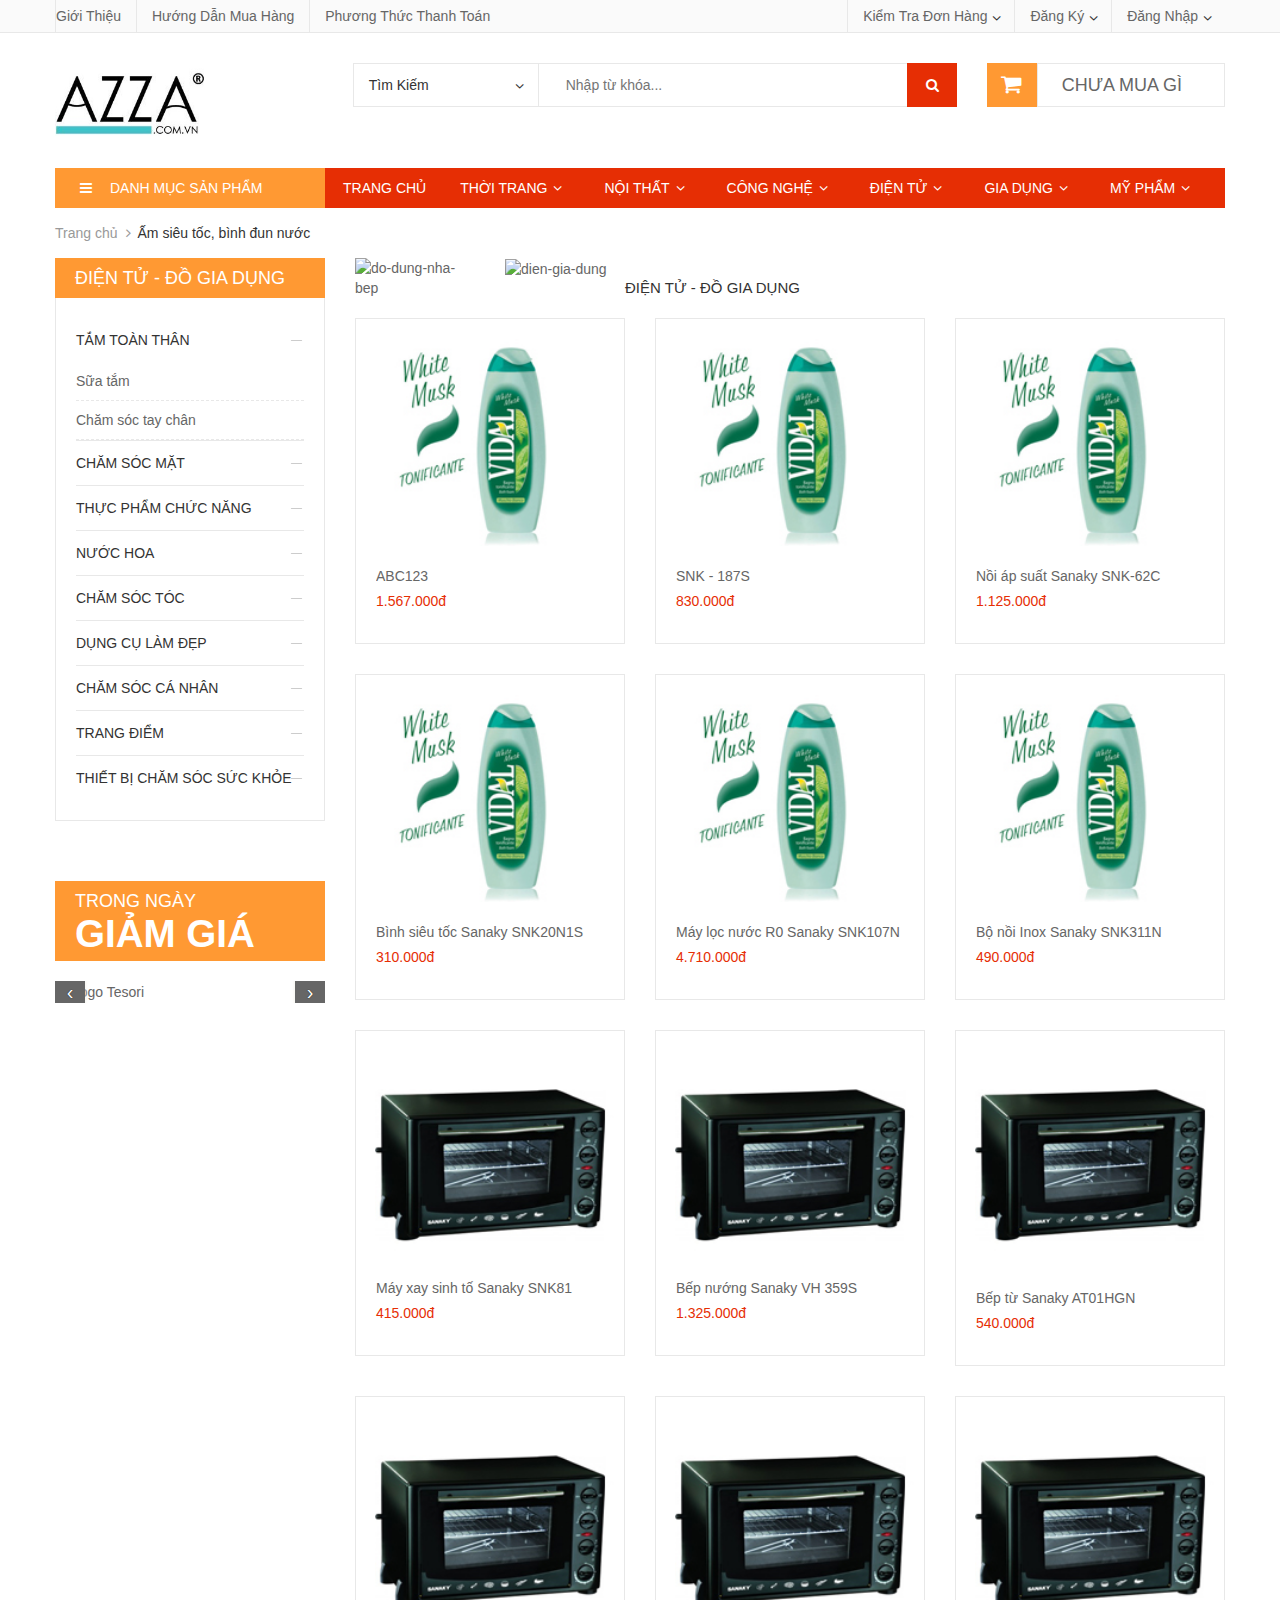
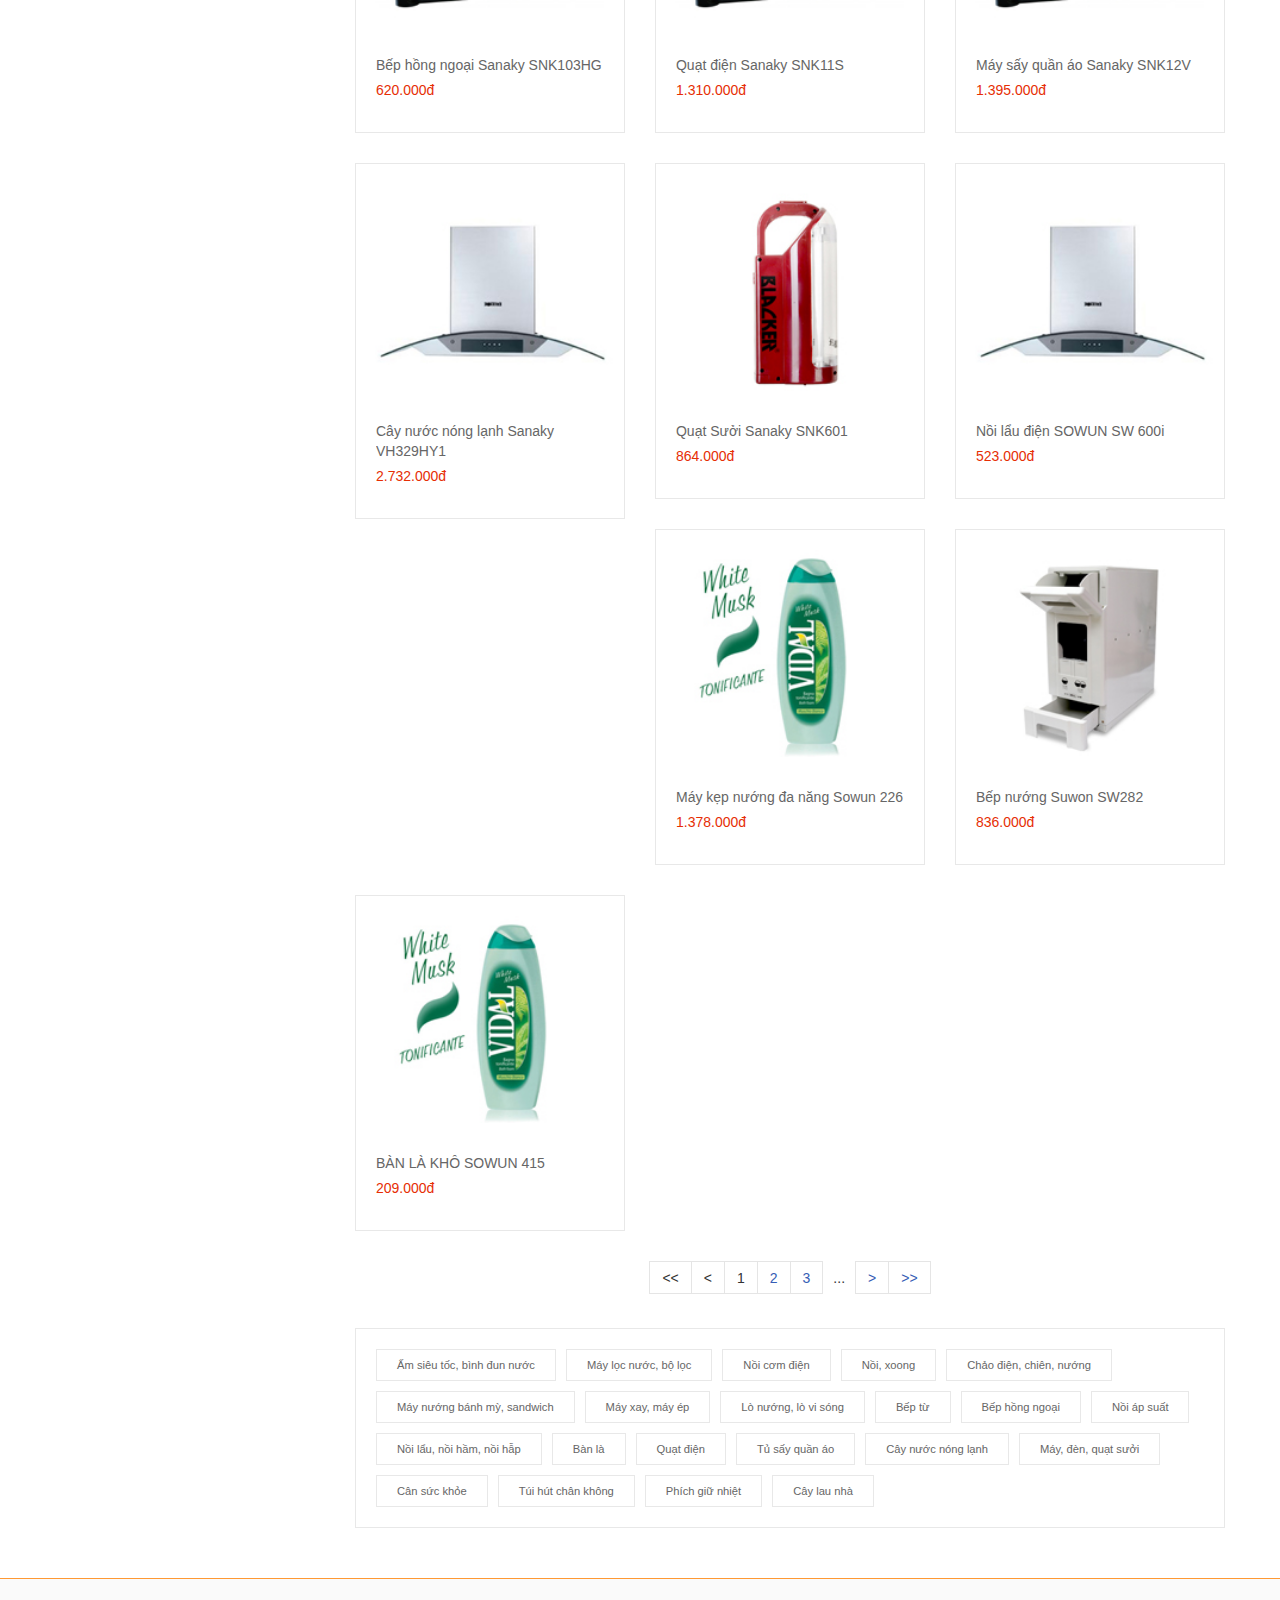
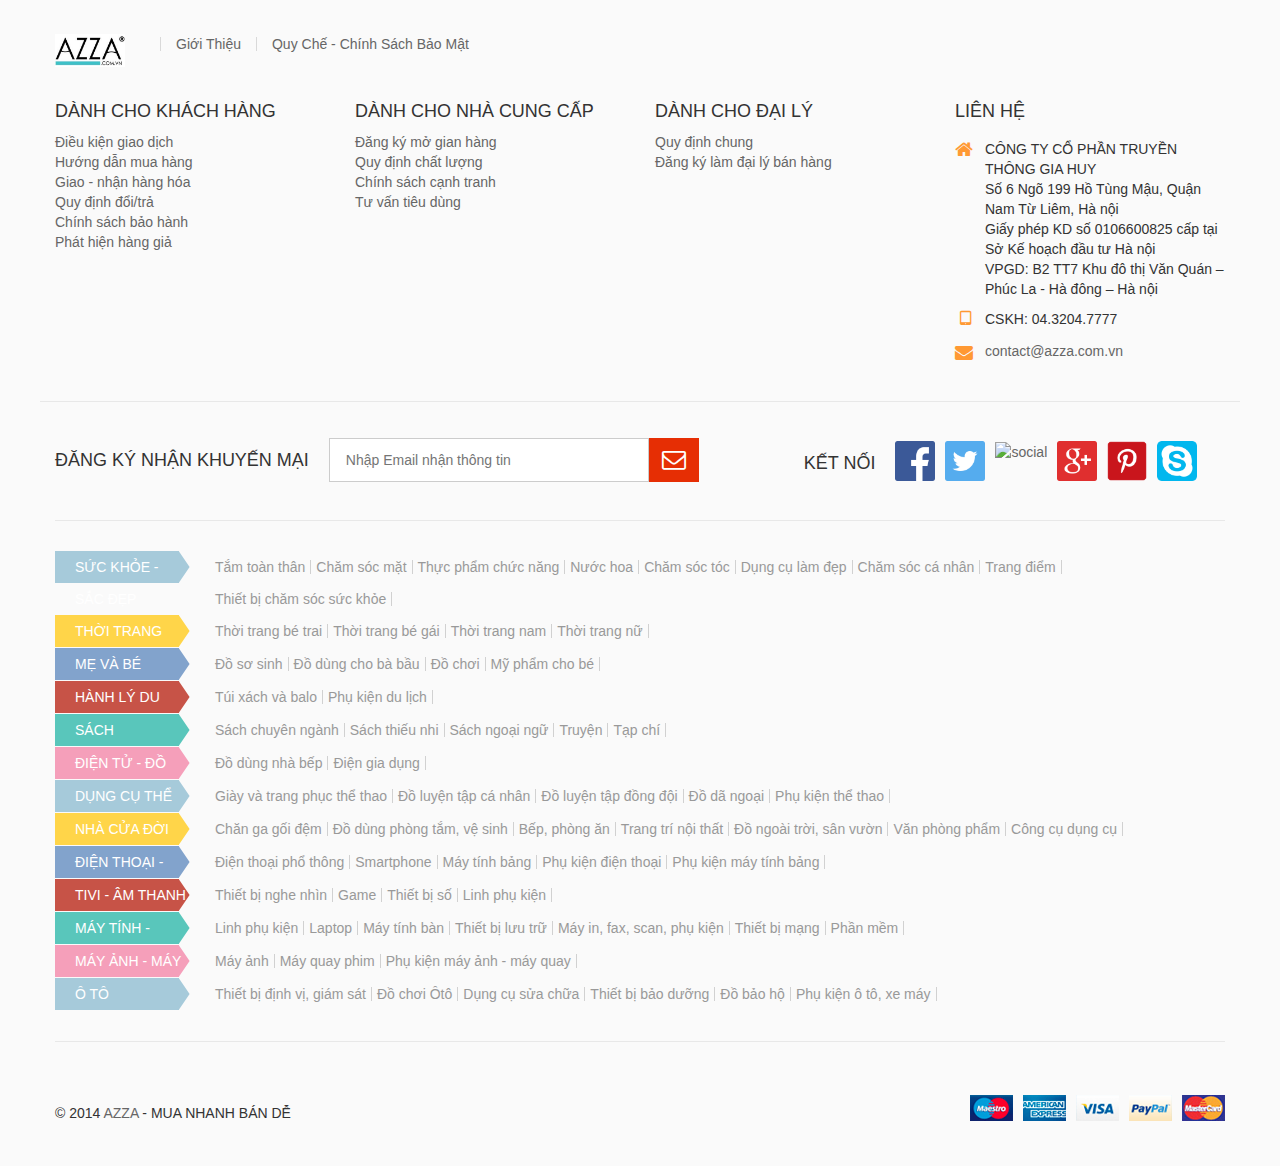
==== commit eda06894: "Update responsive for category page" ====
--- a/category.html
+++ b/category.html
@@ -743,794 +743,834 @@
             <div id="box-content">
                 <div class="container">
                     <div class="row">
-                        <div class="main-container col2-left-layout">
-                            <div class="main">
-                                <div class="breadcrumbs">
-                                    <ul>
-                                        <li class="home">
-                                            <a href="/" title="Về trang chủ">Trang chủ</a>
-                                            <span>|</span>
-                                        </li>
-                                        <li class="category3">
-                                            <strong>Ấm siêu tốc, bình đun nước</strong>
-                                        </li>
-                                    </ul>
-                                </div>
-                                <div id="box-left" class="col-lg-3 col-md-3 col-sm-4 col-xs-12">
-
-                                    <div class="block block-layered-nav1">
-                                        <div class="block-title">
-                                            <strong><span>Điện tử - Đồ gia dụng</span></strong>
-                                        </div>
-                                        <div class="block-content">
-
-                                            <dl id="narrow-by-list">
-
-                                                <dt id="tab1" class="accordion-open">Đồ dùng nhà bếp</dt>
-                                                <dd>
-                                                    <ol>
-                                                        <li><a href="/danh-muc/dien-tu-do-gia-dung/do-dung-nha-bep/am-sieu-toc-binh-dun-nuoc">Ấm siêu tốc, bình đun nước</a></li>
-                                                        <li><a href="/danh-muc/dien-tu-do-gia-dung/do-dung-nha-bep/may-loc-nuoc-bo-loc">Máy lọc nước, bộ lọc</a></li>
-                                                        <li><a href="/danh-muc/dien-tu-do-gia-dung/do-dung-nha-bep/noi-com-dien">Nồi cơm điện</a></li>
-                                                        <li><a href="/danh-muc/dien-tu-do-gia-dung/do-dung-nha-bep/noi-xoong">Nồi, xoong</a></li>
-                                                        <li><a href="/danh-muc/dien-tu-do-gia-dung/do-dung-nha-bep/may-nuong-banh-my-sandwich">Máy nướng bánh mỳ, sandwich</a></li>
-                                                        <li><a href="/danh-muc/dien-tu-do-gia-dung/do-dung-nha-bep/may-xay-may-ep">Máy xay, máy ép</a></li>
-                                                        <li><a href="/danh-muc/dien-tu-do-gia-dung/do-dung-nha-bep/lo-nuong-lo-vi-song">Lò nướng, lò vi sóng</a></li>
-                                                        <li><a href="/danh-muc/dien-tu-do-gia-dung/do-dung-nha-bep/bep-tu">Bếp từ</a></li>
-                                                        <li><a href="/danh-muc/dien-tu-do-gia-dung/do-dung-nha-bep/bep-hong-ngoai">Bếp hồng ngoại</a></li>
-                                                        <li><a href="/danh-muc/dien-tu-do-gia-dung/do-dung-nha-bep/noi-ap-suat">Nồi áp suất</a></li>
-                                                        <li><a href="/danh-muc/dien-tu-do-gia-dung/do-dung-nha-bep/noi-lau-noi-ham-noi-hap">Nồi lẩu, nồi hầm, nồi hẫp</a></li> 
-
-                                                    </ol>
-                                                </dd>
-
-                                            </dl>
-
-                                        </div>
+                        <div class="row">
+                            <div class="main-container col2-left-layout">
+                                <div class="main">
+                                    <div class="breadcrumbs">
+                                        <ul>
+                                            <li class="home">
+                                                <a href="/" title="Về trang chủ">Trang chủ</a>
+                                                <span>|</span>
+                                            </li>
+                                            <li class="category3">
+                                                <strong>Ấm siêu tốc, bình đun nước</strong>
+                                            </li>
+                                        </ul>
                                     </div>
-                                    <div class="block box-banner">
-                                        <div class="block-title">
-                                            <strong><span>Trong ngày <br><span class="bs">Giảm giá</span></span></strong>
-                                        </div>
-                                        <div id="box-banner">
-                                            <div id="daily-product" class="carousel-logo jcarousel-wrapper">
-                                                <div class="jcarousel">
+                                    <div id="box-left" class="col-lg-3 col-md-3 col-sm-4 col-xs-12">
+
+                                        <div class="block block-layered-nav1">
+                                            <div class="block block-layered-nav1">
+                                                <div class="block-title">
+                                                    <strong><span>Điện tử - Đồ gia dụng</span></strong>
+                                                </div>
+                                                <div class="block-content">
+
+                                                    <dl id="narrow-by-list">
+                                                        <dt id="tab1" class="tab-accordion accordion-open odd">Tắm toàn thân</dt>
+                                                        <dd class="tabcontent1 odd">
+                                                            <ol>
+                                                                <li><a href="/danh-muc/suc-khoe-sac-dep/tam-toan-than/sua-tam">Sữa tắm</a></li>
+                                                                <li><a href="/danh-muc/suc-khoe-sac-dep/tam-toan-than/cham-soc-tay-chan">Chăm sóc tay chân</a></li>
+
+
+                                                            </ol>
+                                                        </dd>
+                                                        <dt id="tab2" class="tab-accordion accordion-open even">Chăm sóc mặt</dt>
+                                                        <dd class="tabcontent2 even">
+                                                            <ol>
+                                                            </ol>
+                                                        </dd>
+                                                        <dt id="tab3" class="tab-accordion accordion-open odd">Thực phẩm chức năng</dt>
+                                                        <dd class="tabcontent3 odd">
+                                                            <ol>
+                                                            </ol>
+                                                        </dd>
+ 
+                                                        <dt id="tab4" class="tab-accordion accordion-open even">Nước hoa</dt>
+                                                        <dd class="tabcontent4 even">
+                                                            <ol>
+                                                            </ol>
+                                                        </dd>
+                                                        <dt id="tab5" class="tab-accordion accordion-open odd">Chăm sóc tóc</dt>
+                                                        <dd class="tabcontent5 odd">
+                                                            <ol>
+
+
+                                                            </ol>
+                                                        </dd>
+                                                       
+                                                        <dt id="tab6" class="tab-accordion accordion-open even">Dụng cụ làm đẹp</dt>
+                                                        <dd class="tabcontent6 even">
+                                                            <ol>
+
+
+                                                            </ol>
+                                                        </dd>
+                                                        
+                                                        <dt id="tab7" class="tab-accordion accordion-open odd">Chăm sóc cá nhân</dt>
+                                                        <dd class="tabcontent7 odd">
+                                                            <ol>
+                                                            </ol>
+                                                        </dd>
+                                                        <dt id="tab8" class="tab-accordion accordion-open even">Trang điểm</dt>
+                                                        <dd class="tabcontent8 even">
+                                                            <ol>
+                                                            </ol>
+                                                        </dd>
+                                                        <dt id="tab9" class="tab-accordion accordion-open last odd">Thiết bị chăm sóc sức khỏe</dt>
+                                                        <dd class="tabcontent9 last odd">
+                                                            <ol>
+                                                            </ol>
+                                                        </dd>
+                                                    </dl>
+                                                </div>
+                                            </div>
+                                        </div>
+                                        <div class="block box-banner">
+                                            <div class="block-title">
+                                                <strong><span>Trong ngày <br><span class="bs">Giảm giá</span></span></strong>
+                                            </div>
+                                            <div id="box-banner">
+                                                <div id="daily-product" class="carousel-logo jcarousel-wrapper">
+                                                    <div class="jcarousel">
+                                                        <ul>
+                                                            <li>
+                                                                <div class="item">
+                                                                    <a>
+                                                                        <img src="images/sp/sp01.jpeg" alt="Logo Tesori">
+                                                                    </a>
+                                                                </div>
+                                                            </li>
+                                                            <li>
+                                                                <div class="item">
+                                                                    <a>
+                                                                        <img src="images/sp/sp02.jpeg" alt="Logo Naris">
+                                                                    </a>
+                                                                </div>
+                                                            </li>
+                                                            <li>
+                                                                <div class="item">
+                                                                    <a>
+                                                                        <img src="images/sp/sp03.jpeg" alt="Logo Naris">
+                                                                    </a>
+                                                                </div>
+                                                            </li>
+                                                        </ul>
+                                                    </div>
+
+                                                    <a href="#" class="logo-carousel-control jcarousel-control-prev">&lsaquo;</a>
+                                                    <a href="#" class="logo-carousel-control jcarousel-control-next">&rsaquo;</a>
+                                                </div>
+                                            </div>
+                                        </div>
+                                    </div>
+                                    <div id="box-main" class="col-lg-9 col-md-9 col-sm-8 col-xs-12 col-main">
+                                        <div class="category-banner">
+                                            <div class="box-banner-03">
+                                                <div class="col-lg-6 col-md-6 col-sm-6 col-xs-12" style="padding-left: 0px; padding-bottom: 10px;">
+                                                    <a href="/danh-muc/dien-tu-do-gia-dung/do-dung-nha-bep">
+                                                        <img src="images/categorybanner/banner05.png" title="Đồ dùng nhà bếp" alt="do-dung-nha-bep">
+                                                    </a>
+                                                </div>
+
+                                                <div class="col-lg-6 col-md-6 col-sm-6 col-xs-12" style="padding-bottom: 10px;">
+                                                    <a href="/danh-muc/dien-tu-do-gia-dung/dien-gia-dung">
+                                                        <img src="images/categorybanner/banner04.png" title="Điện gia dụng" alt="dien-gia-dung">
+                                                    </a>
+                                                </div>
+                                            </div>
+                                        </div>
+                                        <div class="page-title category-title menufix-point">
+                                            <h1>Điện tử - Đồ gia dụng</h1>
+                                        </div>
+                                        <div id="catalog-listing">
+                                            <div class="category-products page-product-list">
+
+                                                <ul class="products-grid row product-grid3-col first last odd">
+
+                                                    <li class="col-lg-4 col-md-4 col-sm-6 col-xs-6 item">
+
+
+                                                        <div class="item-wrap">
+                                                            <div class="item-image">
+                                                                <a class="product-image product-image-w" href="/san-pham/abc123laptopf118.html" title="ABC123">
+                                                                    <img src="images/product/product03.jpg" width="230" height="276" alt="abc123laptopf118">
+                                                                </a>
+                                                                <div class="item-btn">
+
+                                                                </div>
+                                                                <a title="Xem ngay" href="/san-pham/abc123laptopf118.html" class="btn-cart"><span>Xem ngay</span></a>
+                                                            </div>
+
+                                                            <div class="pro-info">
+                                                                <div class="pro-inner">
+                                                                    <div class="pro-title product-name"><a href="/san-pham/abc123laptopf118.html" title="ABC123">ABC123</a>
+                                                                    </div>
+                                                                    <div class="pro-content">
+                                                                        <div class="wrap-price">
+                                                                            <div class="price-box">
+                                                                                <p class="minimal-price">
+                                                                                    <span class="price" id="product-minimal-price-11">
+                                                                                        1.567.000đ
+                                                                                    </span>
+                                                                                </p>
+                                                                            </div>
+                                                                        </div>
+
+                                                                    </div>
+                                                                </div>
+                                                            </div>
+                                                        </div>
+
+                                                    </li>
+                                                    <li class="col-lg-4 col-md-4 col-sm-6 col-xs-6 item">
+
+
+                                                        <div class="item-wrap">
+                                                            <div class="item-image">
+                                                                <a class="product-image product-image-w" href="/san-pham/snk-187santhinh435.html" title="SNK - 187S">
+                                                                    <img src="images/product/product03.jpg" width="230" height="276" alt="snk-187santhinh435">
+                                                                </a>
+                                                                <a title="Xem ngay" href="/san-pham/snk-187santhinh435.html" class="btn-cart"><span>Xem ngay</span></a>
+                                                            </div>
+
+                                                            <div class="pro-info">
+                                                                <div class="pro-inner">
+                                                                    <div class="pro-title product-name"><a href="/san-pham/snk-187santhinh435.html" title="SNK - 187S">SNK - 187S</a>
+                                                                    </div>
+                                                                    <div class="pro-content">
+                                                                        <div class="wrap-price">
+                                                                            <div class="price-box">
+                                                                                <p class="minimal-price">
+                                                                                    <span class="price" id="product-minimal-price-11">
+                                                                                        830.000đ
+                                                                                    </span>
+                                                                                </p>
+                                                                            </div>
+                                                                        </div>
+
+                                                                    </div>
+                                                                </div>
+                                                            </div>
+                                                        </div>
+
+                                                    </li>
+                                                    <li class="col-lg-4 col-md-4 col-sm-6 col-xs-6 item">
+
+
+                                                        <div class="item-wrap">
+                                                            <div class="item-image">
+                                                                <a class="product-image product-image-w" href="/san-pham/noi-ap-suat-sanaky-snk62canthinh436.html" title="Nồi áp suất Sanaky SNK-62C">
+                                                                    <img src="images/product/product03.jpg" width="230" height="276" alt="noi-ap-suat-sanaky-snk62canthinh436">
+                                                                </a>
+                                                                <a title="Xem ngay" href="/san-pham/noi-ap-suat-sanaky-snk62canthinh436.html" class="btn-cart"><span>Xem ngay</span></a>
+                                                            </div>
+
+                                                            <div class="pro-info">
+                                                                <div class="pro-inner">
+                                                                    <div class="pro-title product-name"><a href="/san-pham/noi-ap-suat-sanaky-snk62canthinh436.html" title="Nồi áp suất Sanaky SNK-62C">Nồi áp suất Sanaky SNK-62C</a>
+                                                                    </div>
+                                                                    <div class="pro-content">
+                                                                        <div class="wrap-price">
+                                                                            <div class="price-box">
+                                                                                <p class="minimal-price">
+                                                                                    <span class="price" id="product-minimal-price-11">
+                                                                                        1.125.000đ
+                                                                                    </span>
+                                                                                </p>
+                                                                            </div>
+                                                                        </div>
+
+                                                                    </div>
+                                                                </div>
+                                                            </div>
+                                                        </div>
+
+                                                    </li>
+                                                    <li class="col-lg-4 col-md-4 col-sm-6 col-xs-6 item">
+
+
+                                                        <div class="item-wrap">
+                                                            <div class="item-image">
+                                                                <a class="product-image product-image-w" href="/san-pham/binh-sieu-toc-sanaky-snk20n1santhinh437.html" title="Bình siêu tốc Sanaky SNK20N1S">
+                                                                    <img src="images/product/product03.jpg" width="230" height="276" alt="binh-sieu-toc-sanaky-snk20n1santhinh437">
+                                                                </a>
+                                                                <a title="Xem ngay" href="/san-pham/binh-sieu-toc-sanaky-snk20n1santhinh437.html" class="btn-cart"><span>Xem ngay</span></a>
+                                                            </div>
+
+                                                            <div class="pro-info">
+                                                                <div class="pro-inner">
+                                                                    <div class="pro-title product-name"><a href="/san-pham/binh-sieu-toc-sanaky-snk20n1santhinh437.html" title="Bình siêu tốc Sanaky SNK20N1S">Bình siêu tốc Sanaky SNK20N1S</a>
+                                                                    </div>
+                                                                    <div class="pro-content">
+                                                                        <div class="wrap-price">
+                                                                            <div class="price-box">
+                                                                                <p class="minimal-price">
+                                                                                    <span class="price" id="product-minimal-price-11">
+                                                                                        310.000đ
+                                                                                    </span>
+                                                                                </p>
+                                                                            </div>
+                                                                        </div>
+
+                                                                    </div>
+                                                                </div>
+                                                            </div>
+                                                        </div>
+
+                                                    </li>
+                                                    <li class="col-lg-4 col-md-4 col-sm-6 col-xs-6 item">
+                                                        <div class="item-wrap">
+                                                            <div class="item-image">
+                                                                <a class="product-image product-image-w" href="/san-pham/may-loc-nuoc-r0-sanaky-snk107nanthinh438.html" title="Máy lọc nước R0 Sanaky SNK107N">
+                                                                    <img src="images/product/product03.jpg" width="230" height="276" alt="may-loc-nuoc-r0-sanaky-snk107nanthinh438">
+                                                                </a>
+                                                                <a title="Xem ngay" href="/san-pham/may-loc-nuoc-r0-sanaky-snk107nanthinh438.html" class="btn-cart"><span>Xem ngay</span></a>
+                                                            </div>
+
+                                                            <div class="pro-info">
+                                                                <div class="pro-inner">
+                                                                    <div class="pro-title product-name"><a href="/san-pham/may-loc-nuoc-r0-sanaky-snk107nanthinh438.html" title="Máy lọc nước R0 Sanaky SNK107N">Máy lọc nước R0 Sanaky SNK107N</a>
+                                                                    </div>
+                                                                    <div class="pro-content">
+                                                                        <div class="wrap-price">
+                                                                            <div class="price-box">
+                                                                                <p class="minimal-price">
+                                                                                    <span class="price" id="product-minimal-price-11">
+                                                                                        4.710.000đ
+                                                                                    </span>
+                                                                                </p>
+                                                                            </div>
+                                                                        </div>
+
+                                                                    </div>
+                                                                </div>
+                                                            </div>
+                                                        </div>
+
+                                                    </li>
+                                                    <li class="col-lg-4 col-md-4 col-sm-6 col-xs-6 item">
+
+
+                                                        <div class="item-wrap">
+                                                            <div class="item-image">
+                                                                <a class="product-image product-image-w" href="/san-pham/bo-noi-inox-sanaky-snk311nanthinh439.html" title="Bộ nồi Inox Sanaky SNK311N">
+                                                                    <img src="images/product/product03.jpg" width="230" height="276" alt="bo-noi-inox-sanaky-snk311nanthinh439">
+                                                                </a>
+                                                                <a title="Xem ngay" href="/san-pham/bo-noi-inox-sanaky-snk311nanthinh439.html" class="btn-cart"><span>Xem ngay</span></a>
+                                                            </div>
+
+                                                            <div class="pro-info">
+                                                                <div class="pro-inner">
+                                                                    <div class="pro-title product-name"><a href="/san-pham/bo-noi-inox-sanaky-snk311nanthinh439.html" title="Bộ nồi Inox Sanaky SNK311N">Bộ nồi Inox Sanaky SNK311N</a>
+                                                                    </div>
+                                                                    <div class="pro-content">
+                                                                        <div class="wrap-price">
+                                                                            <div class="price-box">
+                                                                                <p class="minimal-price">
+                                                                                    <span class="price" id="product-minimal-price-11">
+                                                                                        490.000đ
+                                                                                    </span>
+                                                                                </p>
+                                                                            </div>
+                                                                        </div>
+
+                                                                    </div>
+                                                                </div>
+                                                            </div>
+                                                        </div>
+
+                                                    </li>
+                                                    <li class="col-lg-4 col-md-4 col-sm-6 col-xs-6 item">
+
+
+                                                        <div class="item-wrap">
+                                                            <div class="item-image">
+                                                                <a class="product-image product-image-w" href="/san-pham/may-xay-sinh-to-sanaky-snk81anthinh440.html" title="Máy xay sinh tố Sanaky SNK81">
+                                                                    <img src="images/product/product04.jpg" width="230" height="276" alt="may-xay-sinh-to-sanaky-snk81anthinh440">
+                                                                </a>
+                                                                <a title="Xem ngay" href="/san-pham/may-xay-sinh-to-sanaky-snk81anthinh440.html" class="btn-cart"><span>Xem ngay</span></a>
+                                                            </div>
+
+                                                            <div class="pro-info">
+                                                                <div class="pro-inner">
+                                                                    <div class="pro-title product-name"><a href="/san-pham/may-xay-sinh-to-sanaky-snk81anthinh440.html" title="Máy xay sinh tố Sanaky SNK81">Máy xay sinh tố Sanaky SNK81</a>
+                                                                    </div>
+                                                                    <div class="pro-content">
+                                                                        <div class="wrap-price">
+                                                                            <div class="price-box">
+                                                                                <p class="minimal-price">
+                                                                                    <span class="price" id="product-minimal-price-11">
+                                                                                        415.000đ
+                                                                                    </span>
+                                                                                </p>
+                                                                            </div>
+                                                                        </div>
+
+                                                                    </div>
+                                                                </div>
+                                                            </div>
+                                                        </div>
+
+                                                    </li>
+                                                    <li class="col-lg-4 col-md-4 col-sm-6 col-xs-6 item">
+
+
+                                                        <div class="item-wrap">
+                                                            <div class="item-image">
+                                                                <a class="product-image product-image-w" href="/san-pham/bep-nuong-sanaky-vh-359santhinh441.html" title="Bếp nướng Sanaky VH 359S">
+                                                                    <img src="images/product/product04.jpg" width="230" height="276" alt="bep-nuong-sanaky-vh-359santhinh441">
+                                                                </a>
+                                                                <a title="Xem ngay" href="/san-pham/bep-nuong-sanaky-vh-359santhinh441.html" class="btn-cart"><span>Xem ngay</span></a>
+                                                            </div>
+
+                                                            <div class="pro-info">
+                                                                <div class="pro-inner">
+                                                                    <div class="pro-title product-name"><a href="/san-pham/bep-nuong-sanaky-vh-359santhinh441.html" title="Bếp nướng Sanaky VH 359S">Bếp nướng Sanaky VH 359S</a>
+                                                                    </div>
+                                                                    <div class="pro-content">
+                                                                        <div class="wrap-price">
+                                                                            <div class="price-box">
+                                                                                <p class="minimal-price">
+                                                                                    <span class="price" id="product-minimal-price-11">
+                                                                                        1.325.000đ
+                                                                                    </span>
+                                                                                </p>
+                                                                            </div>
+                                                                        </div>
+
+                                                                    </div>
+                                                                </div>
+                                                            </div>
+                                                        </div>
+
+                                                    </li>
+                                                    <li class="col-lg-4 col-md-4 col-sm-6 col-xs-6 item">
+
+
+                                                        <div class="item-wrap">
+                                                            <div class="item-image">
+                                                                <a class="product-image product-image-w" href="/san-pham/bep-tu-sanaky-at01hgnanthinh442.html" title="Bếp từ Sanaky AT01HGN">
+                                                                    <img src="images/product/product04.jpg" width="230" height="276" alt="bep-tu-sanaky-at01hgnanthinh442">
+                                                                </a>
+                                                                <div class="item-btn">
+                                                                    <div class="box-inner">
+                                                                        <p></p>
+                                                                    </div>
+                                                                </div>
+                                                                <a title="Xem ngay" href="/san-pham/bep-tu-sanaky-at01hgnanthinh442.html" class="btn-cart"><span>Xem ngay</span></a>
+                                                            </div>
+
+                                                            <div class="pro-info">
+                                                                <div class="pro-inner">
+                                                                    <div class="pro-title product-name"><a href="/san-pham/bep-tu-sanaky-at01hgnanthinh442.html" title="Bếp từ Sanaky AT01HGN">Bếp từ Sanaky AT01HGN</a>
+                                                                    </div>
+                                                                    <div class="pro-content">
+                                                                        <div class="wrap-price">
+                                                                            <div class="price-box">
+                                                                                <p class="minimal-price">
+                                                                                    <span class="price" id="product-minimal-price-11">
+                                                                                        540.000đ
+                                                                                    </span>
+                                                                                </p>
+                                                                            </div>
+                                                                        </div>
+
+                                                                    </div>
+                                                                </div>
+                                                            </div>
+                                                        </div>
+
+                                                    </li>
+                                                    <li class="col-lg-4 col-md-4 col-sm-6 col-xs-6 item">
+
+
+                                                        <div class="item-wrap">
+                                                            <div class="item-image">
+                                                                <a class="product-image product-image-w" href="/san-pham/bep-hong-ngoai-sanaky-snk103hganthinh443.html" title="Bếp hồng ngoại Sanaky SNK103HG">
+                                                                    <img src="images/product/product04.jpg" width="230" height="276" alt="bep-hong-ngoai-sanaky-snk103hganthinh443">
+                                                                </a>
+                                                                <div class="item-btn">
+                                                                    <div class="box-inner">
+                                                                        <p></p>
+                                                                    </div>
+                                                                </div>
+                                                                <a title="Xem ngay" href="/san-pham/bep-hong-ngoai-sanaky-snk103hganthinh443.html" class="btn-cart"><span>Xem ngay</span></a>
+                                                            </div>
+
+                                                            <div class="pro-info">
+                                                                <div class="pro-inner">
+                                                                    <div class="pro-title product-name"><a href="/san-pham/bep-hong-ngoai-sanaky-snk103hganthinh443.html" title="Bếp hồng ngoại Sanaky SNK103HG">Bếp hồng ngoại Sanaky SNK103HG</a>
+                                                                    </div>
+                                                                    <div class="pro-content">
+                                                                        <div class="wrap-price">
+                                                                            <div class="price-box">
+                                                                                <p class="minimal-price">
+                                                                                    <span class="price" id="product-minimal-price-11">
+                                                                                        620.000đ
+                                                                                    </span>
+                                                                                </p>
+                                                                            </div>
+                                                                        </div>
+
+                                                                    </div>
+                                                                </div>
+                                                            </div>
+                                                        </div>
+
+                                                    </li>
+                                                    <li class="col-lg-4 col-md-4 col-sm-6 col-xs-6 item">
+
+
+                                                        <div class="item-wrap">
+                                                            <div class="item-image">
+                                                                <a class="product-image product-image-w" href="/san-pham/quat-dien-sanaky-snk11santhinh444.html" title="Quạt điện Sanaky SNK11S">
+                                                                    <img src="images/product/product04.jpg" width="230" height="276" alt="quat-dien-sanaky-snk11santhinh444">
+                                                                </a>
+                                                                <div class="item-btn">
+                                                                    <div class="box-inner">
+                                                                        <p></p>
+                                                                    </div>
+                                                                </div>
+                                                                <a title="Xem ngay" href="/san-pham/quat-dien-sanaky-snk11santhinh444.html" class="btn-cart"><span>Xem ngay</span></a>
+                                                            </div>
+
+                                                            <div class="pro-info">
+                                                                <div class="pro-inner">
+                                                                    <div class="pro-title product-name"><a href="/san-pham/quat-dien-sanaky-snk11santhinh444.html" title="Quạt điện Sanaky SNK11S">Quạt điện Sanaky SNK11S</a>
+                                                                    </div>
+                                                                    <div class="pro-content">
+                                                                        <div class="wrap-price">
+                                                                            <div class="price-box">
+                                                                                <p class="minimal-price">
+                                                                                    <span class="price" id="product-minimal-price-11">
+                                                                                        1.310.000đ
+                                                                                    </span>
+                                                                                </p>
+                                                                            </div>
+                                                                        </div>
+
+                                                                    </div>
+                                                                </div>
+                                                            </div>
+                                                        </div>
+
+                                                    </li>
+                                                    <li class="col-lg-4 col-md-4 col-sm-6 col-xs-6 item">
+
+
+                                                        <div class="item-wrap">
+                                                            <div class="item-image">
+                                                                <a class="product-image product-image-w" href="/san-pham/may-say-quan-ao-sanaky-snk12vanthinh445.html" title="Máy sấy quần áo Sanaky SNK12V">
+                                                                    <img src="images/product/product04.jpg" width="230" height="276" alt="may-say-quan-ao-sanaky-snk12vanthinh445">
+                                                                </a>
+                                                                <div class="item-btn">
+                                                                    <div class="box-inner">
+                                                                        <p></p>
+                                                                    </div>
+                                                                </div>
+                                                                <a title="Xem ngay" href="/san-pham/may-say-quan-ao-sanaky-snk12vanthinh445.html" class="btn-cart"><span>Xem ngay</span></a>
+                                                            </div>
+
+                                                            <div class="pro-info">
+                                                                <div class="pro-inner">
+                                                                    <div class="pro-title product-name"><a href="/san-pham/may-say-quan-ao-sanaky-snk12vanthinh445.html" title="Máy sấy quần áo Sanaky SNK12V">Máy sấy quần áo Sanaky SNK12V</a>
+                                                                    </div>
+                                                                    <div class="pro-content">
+                                                                        <div class="wrap-price">
+                                                                            <div class="price-box">
+                                                                                <p class="minimal-price">
+                                                                                    <span class="price" id="product-minimal-price-11">
+                                                                                        1.395.000đ
+                                                                                    </span>
+                                                                                </p>
+                                                                            </div>
+                                                                        </div>
+
+                                                                    </div>
+                                                                </div>
+                                                            </div>
+                                                        </div>
+
+                                                    </li>
+                                                    <li class="col-lg-4 col-md-4 col-sm-6 col-xs-6 item">
+
+
+                                                        <div class="item-wrap">
+                                                            <div class="item-image">
+                                                                <a class="product-image product-image-w" href="/san-pham/cay-nuoc-nong-lanh-sanaky-vh329hy1-anthinh447.html" title="Cây nước nóng lạnh Sanaky VH329HY1 ">
+                                                                    <img src="images/product/product01.jpg" width="230" height="276" alt="cay-nuoc-nong-lanh-sanaky-vh329hy1-anthinh447">
+                                                                </a>
+                                                                <div class="item-btn">
+                                                                    <div class="box-inner">
+                                                                        <p></p>
+                                                                    </div>
+                                                                </div>
+                                                                <a title="Xem ngay" href="/san-pham/cay-nuoc-nong-lanh-sanaky-vh329hy1-anthinh447.html" class="btn-cart"><span>Xem ngay</span></a>
+                                                            </div>
+
+                                                            <div class="pro-info">
+                                                                <div class="pro-inner">
+                                                                    <div class="pro-title product-name"><a href="/san-pham/cay-nuoc-nong-lanh-sanaky-vh329hy1-anthinh447.html" title="Cây nước nóng lạnh Sanaky VH329HY1 ">Cây nước nóng lạnh Sanaky VH329HY1 </a>
+                                                                    </div>
+                                                                    <div class="pro-content">
+                                                                        <div class="wrap-price">
+                                                                            <div class="price-box">
+                                                                                <p class="minimal-price">
+                                                                                    <span class="price" id="product-minimal-price-11">
+                                                                                        2.732.000đ
+                                                                                    </span>
+                                                                                </p>
+                                                                            </div>
+                                                                        </div>
+
+                                                                    </div>
+                                                                </div>
+                                                            </div>
+                                                        </div>
+
+                                                    </li>
+                                                    <li class="col-lg-4 col-md-4 col-sm-6 col-xs-6 item">
+
+
+                                                        <div class="item-wrap">
+                                                            <div class="item-image">
+                                                                <a class="product-image product-image-w" href="/san-pham/quat-suoi-sanaky-snk601anthinh448.html" title="Quạt Sưởi Sanaky SNK601">
+                                                                    <img src="images/product/product02.jpg" width="230" height="276" alt="quat-suoi-sanaky-snk601anthinh448">
+                                                                </a>
+                                                                <div class="item-btn">
+                                                                    <div class="box-inner">
+                                                                        <p></p>
+                                                                    </div>
+                                                                </div>
+                                                                <a title="Xem ngay" href="/san-pham/quat-suoi-sanaky-snk601anthinh448.html" class="btn-cart"><span>Xem ngay</span></a>
+                                                            </div>
+
+                                                            <div class="pro-info">
+                                                                <div class="pro-inner">
+                                                                    <div class="pro-title product-name"><a href="/san-pham/quat-suoi-sanaky-snk601anthinh448.html" title="Quạt Sưởi Sanaky SNK601">Quạt Sưởi Sanaky SNK601</a>
+                                                                    </div>
+                                                                    <div class="pro-content">
+                                                                        <div class="wrap-price">
+                                                                            <div class="price-box">
+                                                                                <p class="minimal-price">
+                                                                                    <span class="price" id="product-minimal-price-11">
+                                                                                        864.000đ
+                                                                                    </span>
+                                                                                </p>
+                                                                            </div>
+                                                                        </div>
+
+                                                                    </div>
+                                                                </div>
+                                                            </div>
+                                                        </div>
+
+                                                    </li>
+                                                    <li class="col-lg-4 col-md-4 col-sm-6 col-xs-6 item">
+
+
+                                                        <div class="item-wrap">
+                                                            <div class="item-image">
+                                                                <a class="product-image product-image-w" href="/san-pham/noi-lau-dien-sowun-sw-600isowun1053.html" title="Nồi lẩu điện SOWUN SW 600i">
+                                                                    <img src="images/product/product01.jpg" width="230" height="276" alt="noi-lau-dien-sowun-sw-600isowun1053">
+                                                                </a>
+                                                                <div class="item-btn">
+                                                                    <div class="box-inner">
+                                                                        <p></p>
+                                                                    </div>
+                                                                </div>
+                                                                <a title="Xem ngay" href="/san-pham/noi-lau-dien-sowun-sw-600isowun1053.html" class="btn-cart"><span>Xem ngay</span></a>
+                                                            </div>
+
+                                                            <div class="pro-info">
+                                                                <div class="pro-inner">
+                                                                    <div class="pro-title product-name"><a href="/san-pham/noi-lau-dien-sowun-sw-600isowun1053.html" title="Nồi lẩu điện SOWUN SW 600i">Nồi lẩu điện SOWUN SW 600i</a>
+                                                                    </div>
+                                                                    <div class="pro-content">
+                                                                        <div class="wrap-price">
+                                                                            <div class="price-box">
+                                                                                <p class="minimal-price">
+                                                                                    <span class="price" id="product-minimal-price-11">
+                                                                                        523.000đ
+                                                                                    </span>
+                                                                                </p>
+                                                                            </div>
+                                                                        </div>
+
+                                                                    </div>
+                                                                </div>
+                                                            </div>
+                                                        </div>
+
+                                                    </li>
+                                                    <li class="col-lg-4 col-md-4 col-sm-6 col-xs-6 item">
+
+
+                                                        <div class="item-wrap">
+                                                            <div class="item-image">
+                                                                <a class="product-image product-image-w" href="/san-pham/may-kep-nuong-da-nang-sowun-226sowun1054.html" title="Máy kẹp nướng đa năng Sowun 226">
+                                                                    <img src="images/product/product03.jpg" width="230" height="276" alt="may-kep-nuong-da-nang-sowun-226sowun1054">
+                                                                </a>
+                                                                <div class="item-btn">
+                                                                    <div class="box-inner">
+                                                                        <p></p>
+                                                                    </div>
+                                                                </div>
+                                                                <a title="Xem ngay" href="/san-pham/may-kep-nuong-da-nang-sowun-226sowun1054.html" class="btn-cart"><span>Xem ngay</span></a>
+                                                            </div>
+
+                                                            <div class="pro-info">
+                                                                <div class="pro-inner">
+                                                                    <div class="pro-title product-name"><a href="/san-pham/may-kep-nuong-da-nang-sowun-226sowun1054.html" title="Máy kẹp nướng đa năng Sowun 226">Máy kẹp nướng đa năng Sowun 226</a>
+                                                                    </div>
+                                                                    <div class="pro-content">
+                                                                        <div class="wrap-price">
+                                                                            <div class="price-box">
+                                                                                <p class="minimal-price">
+                                                                                    <span class="price" id="product-minimal-price-11">
+                                                                                        1.378.000đ
+                                                                                    </span>
+                                                                                </p>
+                                                                            </div>
+                                                                        </div>
+
+                                                                    </div>
+                                                                </div>
+                                                            </div>
+                                                        </div>
+
+                                                    </li>
+                                                    <li class="col-lg-4 col-md-4 col-sm-6 col-xs-6 item">
+
+
+                                                        <div class="item-wrap">
+                                                            <div class="item-image">
+                                                                <a class="product-image product-image-w" href="/san-pham/bep-nuong-suwon-sw282sowun1055.html" title="Bếp nướng Suwon SW282">
+                                                                    <img src="images/product/product05.jpg" width="230" height="276" alt="bep-nuong-suwon-sw282sowun1055">
+                                                                </a>
+                                                                <div class="item-btn">
+                                                                    <div class="box-inner">
+                                                                        <p></p>
+                                                                    </div>
+                                                                </div>
+                                                                <a title="Xem ngay" href="/san-pham/bep-nuong-suwon-sw282sowun1055.html" class="btn-cart"><span>Xem ngay</span></a>
+                                                            </div>
+
+                                                            <div class="pro-info">
+                                                                <div class="pro-inner">
+                                                                    <div class="pro-title product-name"><a href="/san-pham/bep-nuong-suwon-sw282sowun1055.html" title="Bếp nướng Suwon SW282">Bếp nướng Suwon SW282</a>
+                                                                    </div>
+                                                                    <div class="pro-content">
+                                                                        <div class="wrap-price">
+                                                                            <div class="price-box">
+                                                                                <p class="minimal-price">
+                                                                                    <span class="price" id="product-minimal-price-11">
+                                                                                        836.000đ
+                                                                                    </span>
+                                                                                </p>
+                                                                            </div>
+                                                                        </div>
+
+                                                                    </div>
+                                                                </div>
+                                                            </div>
+                                                        </div>
+
+                                                    </li>
+                                                    <li class="col-lg-4 col-md-4 col-sm-6 col-xs-6 item">
+
+
+                                                        <div class="item-wrap">
+                                                            <div class="item-image">
+                                                                <a class="product-image product-image-w" href="/san-pham/ban-la-kho-sowun-415sowun1056.html" title="BÀN LÀ KHÔ SOWUN 415">
+                                                                    <img src="images/product/product03.jpg" width="230" height="276" alt="ban-la-kho-sowun-415sowun1056">
+                                                                </a>
+                                                                <div class="item-btn">
+                                                                    <div class="box-inner">
+                                                                        <p></p>
+                                                                    </div>
+                                                                </div>
+                                                                <a title="Xem ngay" href="/san-pham/ban-la-kho-sowun-415sowun1056.html" class="btn-cart"><span>Xem ngay</span></a>
+                                                            </div>
+
+                                                            <div class="pro-info">
+                                                                <div class="pro-inner">
+                                                                    <div class="pro-title product-name"><a href="/san-pham/ban-la-kho-sowun-415sowun1056.html" title="BÀN LÀ KHÔ SOWUN 415">BÀN LÀ KHÔ SOWUN 415</a>
+                                                                    </div>
+                                                                    <div class="pro-content">
+                                                                        <div class="wrap-price">
+                                                                            <div class="price-box">
+                                                                                <p class="minimal-price">
+                                                                                    <span class="price" id="product-minimal-price-11">
+                                                                                        209.000đ
+                                                                                    </span>
+                                                                                </p>
+                                                                            </div>
+                                                                        </div>
+
+                                                                    </div>
+                                                                </div>
+                                                            </div>
+                                                        </div>
+                                                    </li>
+                                                </ul>
+                                                <script type="text/javascript">decorateGeneric($$('ul.products-grid'), ['odd', 'even', 'first', 'last'])</script>
+                                            </div>
+                                            <!--Đây là cách thay đổi kích thước ảnh hiển thị-->
+                                            <!--<script type="text/javascript">
+                                                jQuery(document).ready(function () {
+                                                    width = jQuery('.item-image').width();
+                                                    height = width * 1.2;
+                                                    jQuery('.product-image-w').css('height', height);
+                                                    jQuery('.product-image-w').css('width', width);
+                                                })
+                                            </script>-->
+                                        </div>
+                                        <div class="page_bar_wrapper">
+                                            <div class="page_bar">
+                                                <b class="nav first">&lt;&lt;</b>
+                                                <b class="nav previous">&lt;</b><b>1</b>
+                                                <a href="/1300/dien-thoai-vien-thong.html,2">2</a>
+                                                <a href="/1300/dien-thoai-vien-thong.html,3">3</a>
+                                                <i>...</i>
+                                                <a title="Trang sau" class="nav next ext" href="/1300/dien-thoai-vien-thong.html,2">&gt;</a>
+                                                <a title="Trang cuối" class="nav last" href="/1300/dien-thoai-vien-thong.html,50">&gt;&gt;</a>
+                                            </div>
+                                        </div>
+                                        <div class="wrap-banner-cate">
+                                            <div class="box-cate-tag">
+                                                <div class="row-item">
                                                     <ul>
-                                                        <li>
-                                                            <div class="item">
-                                                                <a>
-                                                                    <img src="images/sp/sp01.jpeg" alt="Logo Tesori">
-                                                                </a>
-                                                            </div>
-                                                        </li>
-                                                        <li>
-                                                            <div class="item">
-                                                                <a>
-                                                                    <img src="images/sp/sp02.jpeg" alt="Logo Naris">
-                                                                </a>
-                                                            </div>
-                                                        </li>
-                                                        <li>
-                                                            <div class="item">
-                                                                <a>
-                                                                    <img src="images/sp/sp03.jpeg" alt="Logo Naris">
-                                                                </a>
-                                                            </div>
-                                                        </li>
+                                                        <li class="ic09"><a href="/danh-muc/dien-tu-do-gia-dung/do-dung-nha-bep/am-sieu-toc-binh-dun-nuoc">Ấm siêu tốc, bình đun nước</a></li>
+                                                        <li class="ic09"><a href="/danh-muc/dien-tu-do-gia-dung/do-dung-nha-bep/may-loc-nuoc-bo-loc">Máy lọc nước, bộ lọc</a></li>
+                                                        <li class="ic09"><a href="/danh-muc/dien-tu-do-gia-dung/do-dung-nha-bep/noi-com-dien">Nồi cơm điện</a></li>
+                                                        <li class="ic09"><a href="/danh-muc/dien-tu-do-gia-dung/do-dung-nha-bep/noi-xoong">Nồi, xoong</a></li>
+                                                        <li class="ic09"><a href="/danh-muc/dien-tu-do-gia-dung/do-dung-nha-bep/chao-dien-chien-nuong">Chảo điện, chiên, nướng</a></li>
+                                                        <li class="ic09"><a href="/danh-muc/dien-tu-do-gia-dung/do-dung-nha-bep/may-nuong-banh-my-sandwich">Máy nướng bánh mỳ, sandwich</a></li>
+                                                        <li class="ic09"><a href="/danh-muc/dien-tu-do-gia-dung/do-dung-nha-bep/may-xay-may-ep">Máy xay, máy ép</a></li>
+                                                        <li class="ic09"><a href="/danh-muc/dien-tu-do-gia-dung/do-dung-nha-bep/lo-nuong-lo-vi-song">Lò nướng, lò vi sóng</a></li>
+                                                        <li class="ic09"><a href="/danh-muc/dien-tu-do-gia-dung/do-dung-nha-bep/bep-tu">Bếp từ</a></li>
+                                                        <li class="ic09"><a href="/danh-muc/dien-tu-do-gia-dung/do-dung-nha-bep/bep-hong-ngoai">Bếp hồng ngoại</a></li>
+                                                        <li class="ic09"><a href="/danh-muc/dien-tu-do-gia-dung/do-dung-nha-bep/noi-ap-suat">Nồi áp suất</a></li>
+                                                        <li class="ic09"><a href="/danh-muc/dien-tu-do-gia-dung/do-dung-nha-bep/noi-lau-noi-ham-noi-hap">Nồi lẩu, nồi hầm, nồi hẫp</a></li>
+                                                        <li class="ic09"><a href="/danh-muc/dien-tu-do-gia-dung/dien-gia-dung/ban-la">Bàn là</a></li>
+                                                        <li class="ic09"><a href="/danh-muc/dien-tu-do-gia-dung/dien-gia-dung/quat-dien">Quạt điện</a></li>
+                                                        <li class="ic09"><a href="/danh-muc/dien-tu-do-gia-dung/dien-gia-dung/tu-say-quan-ao">Tủ sấy quần áo</a></li>
+                                                        <li class="ic09"><a href="/danh-muc/dien-tu-do-gia-dung/dien-gia-dung/cay-nuoc-nong-lanh">Cây nước nóng lạnh</a></li>
+                                                        <li class="ic09"><a href="/danh-muc/dien-tu-do-gia-dung/dien-gia-dung/may-den-quat-suoi">Máy, đèn, quạt sưởi</a></li>
+                                                        <li class="ic09"><a href="/danh-muc/dien-tu-do-gia-dung/dien-gia-dung/can-suc-khoe">Cân sức khỏe</a></li>
+                                                        <li class="ic09"><a href="/danh-muc/dien-tu-do-gia-dung/dien-gia-dung/tui-hut-chan-khong">Túi hút chân không</a></li>
+                                                        <li class="ic09"><a href="/danh-muc/dien-tu-do-gia-dung/dien-gia-dung/phich-giu-nhiet">Phích giữ nhiệt</a></li>
+                                                        <li class="ic09"><a href="/danh-muc/dien-tu-do-gia-dung/dien-gia-dung/cay-lau-nha">Cây lau nhà</a></li>
                                                     </ul>
                                                 </div>
-
-                                                <a href="#" class="logo-carousel-control jcarousel-control-prev">&lsaquo;</a>
-                                                <a href="#" class="logo-carousel-control jcarousel-control-next">&rsaquo;</a>
                                             </div>
                                         </div>
                                     </div>
+
                                 </div>
-                                <div id="box-main" class="col-lg-9 col-md-9 col-sm-8 col-xs-12 col-main">
-                                    <div class="category-banner">
-                                        <div class="box-banner-03">
-                                            <div class="col-lg-6 col-md-6 col-sm-6 col-xs-12" style="padding-left: 0px; padding-bottom: 10px;">
-                                                <a href="/danh-muc/dien-tu-do-gia-dung/do-dung-nha-bep">
-                                                    <img src="images/categorybanner/banner05.png" title="Đồ dùng nhà bếp" alt="do-dung-nha-bep">
-                                                </a>
-                                            </div>
-
-                                            <div class="col-lg-6 col-md-6 col-sm-6 col-xs-12" style="padding-bottom: 10px;">
-                                                <a href="/danh-muc/dien-tu-do-gia-dung/dien-gia-dung">
-                                                    <img src="images/categorybanner/banner04.png" title="Điện gia dụng" alt="dien-gia-dung">
-                                                </a>
-                                            </div>
-                                        </div>
-                                    </div>
-                                    <div class="page-title category-title">
-                                        <h1>Điện tử - Đồ gia dụng</h1>
-                                    </div>
-                                    <div id="catalog-listing">
-                                        <div class="category-products page-product-list">
-
-                                            <ul class="products-grid row product-grid3-col first last odd">
-
-                                                <li class="col-lg-4 col-md-4 col-sm-6 col-xs-12 item">
-
-
-                                                    <div class="item-wrap">
-                                                        <div class="item-image">
-                                                            <a class="product-image product-image-w" href="/san-pham/abc123laptopf118.html" title="ABC123">
-                                                                <img src="images/product/product03.jpg" width="230" height="276" alt="abc123laptopf118">
-                                                            </a>
-                                                            <div class="item-btn">
-                                                                <div class="box-inner">
-                                                                    <p>DEF</p>
-                                                                </div>
-                                                            </div>
-                                                            <a title="Xem ngay" href="/san-pham/abc123laptopf118.html" class="btn-cart"><span>Xem ngay</span></a>
-                                                        </div>
-
-                                                        <div class="pro-info">
-                                                            <div class="pro-inner">
-                                                                <div class="pro-title product-name"><a href="/san-pham/abc123laptopf118.html" title="ABC123">ABC123</a>
-                                                                </div>
-                                                                <div class="pro-content">
-                                                                    <div class="wrap-price">
-                                                                        <div class="price-box">
-                                                                            <p class="minimal-price">
-                                                                                <span class="price" id="product-minimal-price-11">
-                                                                                    1.567.000đ
-                                                                                </span>
-                                                                            </p>
-                                                                        </div>
-                                                                    </div>
-
-                                                                </div>
-                                                            </div>
-                                                        </div>
-                                                    </div>
-
-                                                </li>
-                                                <li class="col-lg-4 col-md-4 col-sm-6 col-xs-12 item">
-
-
-                                                    <div class="item-wrap">
-                                                        <div class="item-image">
-                                                            <a class="product-image product-image-w" href="/san-pham/snk-187santhinh435.html" title="SNK - 187S">
-                                                                <img src="images/product/product03.jpg" width="230" height="276" alt="snk-187santhinh435">
-                                                            </a>
-                                                            <div class="item-btn">
-                                                                <div class="box-inner">
-                                                                    <p>Nồi cơm điện tiết kiệm năng lượng</p>
-                                                                </div>
-                                                            </div>
-                                                            <a title="Xem ngay" href="/san-pham/snk-187santhinh435.html" class="btn-cart"><span>Xem ngay</span></a>
-                                                        </div>
-
-                                                        <div class="pro-info">
-                                                            <div class="pro-inner">
-                                                                <div class="pro-title product-name"><a href="/san-pham/snk-187santhinh435.html" title="SNK - 187S">SNK - 187S</a>
-                                                                </div>
-                                                                <div class="pro-content">
-                                                                    <div class="wrap-price">
-                                                                        <div class="price-box">
-                                                                            <p class="minimal-price">
-                                                                                <span class="price" id="product-minimal-price-11">
-                                                                                    830.000đ
-                                                                                </span>
-                                                                            </p>
-                                                                        </div>
-                                                                    </div>
-
-                                                                </div>
-                                                            </div>
-                                                        </div>
-                                                    </div>
-
-                                                </li>
-                                                <li class="col-lg-4 col-md-4 col-sm-6 col-xs-12 item">
-
-
-                                                    <div class="item-wrap">
-                                                        <div class="item-image">
-                                                            <a class="product-image product-image-w" href="/san-pham/noi-ap-suat-sanaky-snk62canthinh436.html" title="Nồi áp suất Sanaky SNK-62C">
-                                                                <img src="images/product/product03.jpg" width="230" height="276" alt="noi-ap-suat-sanaky-snk62canthinh436">
-                                                            </a>
-                                                            <div class="item-btn">
-                                                                <div class="box-inner">
-                                                                    <p>Tiết kiệm điện</p>
-                                                                </div>
-                                                            </div>
-                                                            <a title="Xem ngay" href="/san-pham/noi-ap-suat-sanaky-snk62canthinh436.html" class="btn-cart"><span>Xem ngay</span></a>
-                                                        </div>
-
-                                                        <div class="pro-info">
-                                                            <div class="pro-inner">
-                                                                <div class="pro-title product-name"><a href="/san-pham/noi-ap-suat-sanaky-snk62canthinh436.html" title="Nồi áp suất Sanaky SNK-62C">Nồi áp suất Sanaky SNK-62C</a>
-                                                                </div>
-                                                                <div class="pro-content">
-                                                                    <div class="wrap-price">
-                                                                        <div class="price-box">
-                                                                            <p class="minimal-price">
-                                                                                <span class="price" id="product-minimal-price-11">
-                                                                                    1.125.000đ
-                                                                                </span>
-                                                                            </p>
-                                                                        </div>
-                                                                    </div>
-
-                                                                </div>
-                                                            </div>
-                                                        </div>
-                                                    </div>
-
-                                                </li>
-                                                <li class="col-lg-4 col-md-4 col-sm-6 col-xs-12 item">
-
-
-                                                    <div class="item-wrap">
-                                                        <div class="item-image">
-                                                            <a class="product-image product-image-w" href="/san-pham/binh-sieu-toc-sanaky-snk20n1santhinh437.html" title="Bình siêu tốc Sanaky SNK20N1S">
-                                                                <img src="images/product/product03.jpg" width="230" height="276" alt="binh-sieu-toc-sanaky-snk20n1santhinh437">
-                                                            </a>
-                                                            <div class="item-btn">
-                                                                <div class="box-inner">
-                                                                    <p></p>
-                                                                </div>
-                                                            </div>
-                                                            <a title="Xem ngay" href="/san-pham/binh-sieu-toc-sanaky-snk20n1santhinh437.html" class="btn-cart"><span>Xem ngay</span></a>
-                                                        </div>
-
-                                                        <div class="pro-info">
-                                                            <div class="pro-inner">
-                                                                <div class="pro-title product-name"><a href="/san-pham/binh-sieu-toc-sanaky-snk20n1santhinh437.html" title="Bình siêu tốc Sanaky SNK20N1S">Bình siêu tốc Sanaky SNK20N1S</a>
-                                                                </div>
-                                                                <div class="pro-content">
-                                                                    <div class="wrap-price">
-                                                                        <div class="price-box">
-                                                                            <p class="minimal-price">
-                                                                                <span class="price" id="product-minimal-price-11">
-                                                                                    310.000đ
-                                                                                </span>
-                                                                            </p>
-                                                                        </div>
-                                                                    </div>
-
-                                                                </div>
-                                                            </div>
-                                                        </div>
-                                                    </div>
-
-                                                </li>
-                                                <li class="col-lg-4 col-md-4 col-sm-6 col-xs-12 item">
-                                                    <div class="item-wrap">
-                                                        <div class="item-image">
-                                                            <a class="product-image product-image-w" href="/san-pham/may-loc-nuoc-r0-sanaky-snk107nanthinh438.html" title="Máy lọc nước R0 Sanaky SNK107N">
-                                                                <img src="images/product/product03.jpg" width="230" height="276" alt="may-loc-nuoc-r0-sanaky-snk107nanthinh438">
-                                                            </a>
-                                                            <div class="item-btn">
-                                                                <div class="box-inner">
-                                                                    <p></p>
-                                                                </div>
-                                                            </div>
-                                                            <a title="Xem ngay" href="/san-pham/may-loc-nuoc-r0-sanaky-snk107nanthinh438.html" class="btn-cart"><span>Xem ngay</span></a>
-                                                        </div>
-
-                                                        <div class="pro-info">
-                                                            <div class="pro-inner">
-                                                                <div class="pro-title product-name"><a href="/san-pham/may-loc-nuoc-r0-sanaky-snk107nanthinh438.html" title="Máy lọc nước R0 Sanaky SNK107N">Máy lọc nước R0 Sanaky SNK107N</a>
-                                                                </div>
-                                                                <div class="pro-content">
-                                                                    <div class="wrap-price">
-                                                                        <div class="price-box">
-                                                                            <p class="minimal-price">
-                                                                                <span class="price" id="product-minimal-price-11">
-                                                                                    4.710.000đ
-                                                                                </span>
-                                                                            </p>
-                                                                        </div>
-                                                                    </div>
-
-                                                                </div>
-                                                            </div>
-                                                        </div>
-                                                    </div>
-
-                                                </li>
-                                                <li class="col-lg-4 col-md-4 col-sm-6 col-xs-12 item">
-
-
-                                                    <div class="item-wrap">
-                                                        <div class="item-image">
-                                                            <a class="product-image product-image-w" href="/san-pham/bo-noi-inox-sanaky-snk311nanthinh439.html" title="Bộ nồi Inox Sanaky SNK311N">
-                                                                <img src="images/product/product03.jpg" width="230" height="276" alt="bo-noi-inox-sanaky-snk311nanthinh439">
-                                                            </a>
-                                                            <div class="item-btn">
-                                                                <div class="box-inner">
-                                                                    <p></p>
-                                                                </div>
-                                                            </div>
-                                                            <a title="Xem ngay" href="/san-pham/bo-noi-inox-sanaky-snk311nanthinh439.html" class="btn-cart"><span>Xem ngay</span></a>
-                                                        </div>
-
-                                                        <div class="pro-info">
-                                                            <div class="pro-inner">
-                                                                <div class="pro-title product-name"><a href="/san-pham/bo-noi-inox-sanaky-snk311nanthinh439.html" title="Bộ nồi Inox Sanaky SNK311N">Bộ nồi Inox Sanaky SNK311N</a>
-                                                                </div>
-                                                                <div class="pro-content">
-                                                                    <div class="wrap-price">
-                                                                        <div class="price-box">
-                                                                            <p class="minimal-price">
-                                                                                <span class="price" id="product-minimal-price-11">
-                                                                                    490.000đ
-                                                                                </span>
-                                                                            </p>
-                                                                        </div>
-                                                                    </div>
-
-                                                                </div>
-                                                            </div>
-                                                        </div>
-                                                    </div>
-
-                                                </li>
-                                                <li class="col-lg-4 col-md-4 col-sm-6 col-xs-12 item">
-
-
-                                                    <div class="item-wrap">
-                                                        <div class="item-image">
-                                                            <a class="product-image product-image-w" href="/san-pham/may-xay-sinh-to-sanaky-snk81anthinh440.html" title="Máy xay sinh tố Sanaky SNK81">
-                                                                <img src="images/product/product04.jpg" width="230" height="276" alt="may-xay-sinh-to-sanaky-snk81anthinh440">
-                                                            </a>
-                                                            <div class="item-btn">
-                                                                <div class="box-inner">
-                                                                    <p></p>
-                                                                </div>
-                                                            </div>
-                                                            <a title="Xem ngay" href="/san-pham/may-xay-sinh-to-sanaky-snk81anthinh440.html" class="btn-cart"><span>Xem ngay</span></a>
-                                                        </div>
-
-                                                        <div class="pro-info">
-                                                            <div class="pro-inner">
-                                                                <div class="pro-title product-name"><a href="/san-pham/may-xay-sinh-to-sanaky-snk81anthinh440.html" title="Máy xay sinh tố Sanaky SNK81">Máy xay sinh tố Sanaky SNK81</a>
-                                                                </div>
-                                                                <div class="pro-content">
-                                                                    <div class="wrap-price">
-                                                                        <div class="price-box">
-                                                                            <p class="minimal-price">
-                                                                                <span class="price" id="product-minimal-price-11">
-                                                                                    415.000đ
-                                                                                </span>
-                                                                            </p>
-                                                                        </div>
-                                                                    </div>
-
-                                                                </div>
-                                                            </div>
-                                                        </div>
-                                                    </div>
-
-                                                </li>
-                                                <li class="col-lg-4 col-md-4 col-sm-6 col-xs-12 item">
-
-
-                                                    <div class="item-wrap">
-                                                        <div class="item-image">
-                                                            <a class="product-image product-image-w" href="/san-pham/bep-nuong-sanaky-vh-359santhinh441.html" title="Bếp nướng Sanaky VH 359S">
-                                                                <img src="images/product/product04.jpg" width="230" height="276" alt="bep-nuong-sanaky-vh-359santhinh441">
-                                                            </a>
-                                                            <div class="item-btn">
-                                                                <div class="box-inner">
-                                                                    <p></p>
-                                                                </div>
-                                                            </div>
-                                                            <a title="Xem ngay" href="/san-pham/bep-nuong-sanaky-vh-359santhinh441.html" class="btn-cart"><span>Xem ngay</span></a>
-                                                        </div>
-
-                                                        <div class="pro-info">
-                                                            <div class="pro-inner">
-                                                                <div class="pro-title product-name"><a href="/san-pham/bep-nuong-sanaky-vh-359santhinh441.html" title="Bếp nướng Sanaky VH 359S">Bếp nướng Sanaky VH 359S</a>
-                                                                </div>
-                                                                <div class="pro-content">
-                                                                    <div class="wrap-price">
-                                                                        <div class="price-box">
-                                                                            <p class="minimal-price">
-                                                                                <span class="price" id="product-minimal-price-11">
-                                                                                    1.325.000đ
-                                                                                </span>
-                                                                            </p>
-                                                                        </div>
-                                                                    </div>
-
-                                                                </div>
-                                                            </div>
-                                                        </div>
-                                                    </div>
-
-                                                </li>
-                                                <li class="col-lg-4 col-md-4 col-sm-6 col-xs-12 item">
-
-
-                                                    <div class="item-wrap">
-                                                        <div class="item-image">
-                                                            <a class="product-image product-image-w" href="/san-pham/bep-tu-sanaky-at01hgnanthinh442.html" title="Bếp từ Sanaky AT01HGN">
-                                                                <img src="images/product/product04.jpg" width="230" height="276" alt="bep-tu-sanaky-at01hgnanthinh442">
-                                                            </a>
-                                                            <div class="item-btn">
-                                                                <div class="box-inner">
-                                                                    <p></p>
-                                                                </div>
-                                                            </div>
-                                                            <a title="Xem ngay" href="/san-pham/bep-tu-sanaky-at01hgnanthinh442.html" class="btn-cart"><span>Xem ngay</span></a>
-                                                        </div>
-
-                                                        <div class="pro-info">
-                                                            <div class="pro-inner">
-                                                                <div class="pro-title product-name"><a href="/san-pham/bep-tu-sanaky-at01hgnanthinh442.html" title="Bếp từ Sanaky AT01HGN">Bếp từ Sanaky AT01HGN</a>
-                                                                </div>
-                                                                <div class="pro-content">
-                                                                    <div class="wrap-price">
-                                                                        <div class="price-box">
-                                                                            <p class="minimal-price">
-                                                                                <span class="price" id="product-minimal-price-11">
-                                                                                    540.000đ
-                                                                                </span>
-                                                                            </p>
-                                                                        </div>
-                                                                    </div>
-
-                                                                </div>
-                                                            </div>
-                                                        </div>
-                                                    </div>
-
-                                                </li>
-                                                <li class="col-lg-4 col-md-4 col-sm-6 col-xs-12 item">
-
-
-                                                    <div class="item-wrap">
-                                                        <div class="item-image">
-                                                            <a class="product-image product-image-w" href="/san-pham/bep-hong-ngoai-sanaky-snk103hganthinh443.html" title="Bếp hồng ngoại Sanaky SNK103HG">
-                                                                <img src="images/product/product04.jpg" width="230" height="276" alt="bep-hong-ngoai-sanaky-snk103hganthinh443">
-                                                            </a>
-                                                            <div class="item-btn">
-                                                                <div class="box-inner">
-                                                                    <p></p>
-                                                                </div>
-                                                            </div>
-                                                            <a title="Xem ngay" href="/san-pham/bep-hong-ngoai-sanaky-snk103hganthinh443.html" class="btn-cart"><span>Xem ngay</span></a>
-                                                        </div>
-
-                                                        <div class="pro-info">
-                                                            <div class="pro-inner">
-                                                                <div class="pro-title product-name"><a href="/san-pham/bep-hong-ngoai-sanaky-snk103hganthinh443.html" title="Bếp hồng ngoại Sanaky SNK103HG">Bếp hồng ngoại Sanaky SNK103HG</a>
-                                                                </div>
-                                                                <div class="pro-content">
-                                                                    <div class="wrap-price">
-                                                                        <div class="price-box">
-                                                                            <p class="minimal-price">
-                                                                                <span class="price" id="product-minimal-price-11">
-                                                                                    620.000đ
-                                                                                </span>
-                                                                            </p>
-                                                                        </div>
-                                                                    </div>
-
-                                                                </div>
-                                                            </div>
-                                                        </div>
-                                                    </div>
-
-                                                </li>
-                                                <li class="col-lg-4 col-md-4 col-sm-6 col-xs-12 item">
-
-
-                                                    <div class="item-wrap">
-                                                        <div class="item-image">
-                                                            <a class="product-image product-image-w" href="/san-pham/quat-dien-sanaky-snk11santhinh444.html" title="Quạt điện Sanaky SNK11S">
-                                                                <img src="images/product/product04.jpg" width="230" height="276" alt="quat-dien-sanaky-snk11santhinh444">
-                                                            </a>
-                                                            <div class="item-btn">
-                                                                <div class="box-inner">
-                                                                    <p></p>
-                                                                </div>
-                                                            </div>
-                                                            <a title="Xem ngay" href="/san-pham/quat-dien-sanaky-snk11santhinh444.html" class="btn-cart"><span>Xem ngay</span></a>
-                                                        </div>
-
-                                                        <div class="pro-info">
-                                                            <div class="pro-inner">
-                                                                <div class="pro-title product-name"><a href="/san-pham/quat-dien-sanaky-snk11santhinh444.html" title="Quạt điện Sanaky SNK11S">Quạt điện Sanaky SNK11S</a>
-                                                                </div>
-                                                                <div class="pro-content">
-                                                                    <div class="wrap-price">
-                                                                        <div class="price-box">
-                                                                            <p class="minimal-price">
-                                                                                <span class="price" id="product-minimal-price-11">
-                                                                                    1.310.000đ
-                                                                                </span>
-                                                                            </p>
-                                                                        </div>
-                                                                    </div>
-
-                                                                </div>
-                                                            </div>
-                                                        </div>
-                                                    </div>
-
-                                                </li>
-                                                <li class="col-lg-4 col-md-4 col-sm-6 col-xs-12 item">
-
-
-                                                    <div class="item-wrap">
-                                                        <div class="item-image">
-                                                            <a class="product-image product-image-w" href="/san-pham/may-say-quan-ao-sanaky-snk12vanthinh445.html" title="Máy sấy quần áo Sanaky SNK12V">
-                                                                <img src="images/product/product04.jpg" width="230" height="276" alt="may-say-quan-ao-sanaky-snk12vanthinh445">
-                                                            </a>
-                                                            <div class="item-btn">
-                                                                <div class="box-inner">
-                                                                    <p></p>
-                                                                </div>
-                                                            </div>
-                                                            <a title="Xem ngay" href="/san-pham/may-say-quan-ao-sanaky-snk12vanthinh445.html" class="btn-cart"><span>Xem ngay</span></a>
-                                                        </div>
-
-                                                        <div class="pro-info">
-                                                            <div class="pro-inner">
-                                                                <div class="pro-title product-name"><a href="/san-pham/may-say-quan-ao-sanaky-snk12vanthinh445.html" title="Máy sấy quần áo Sanaky SNK12V">Máy sấy quần áo Sanaky SNK12V</a>
-                                                                </div>
-                                                                <div class="pro-content">
-                                                                    <div class="wrap-price">
-                                                                        <div class="price-box">
-                                                                            <p class="minimal-price">
-                                                                                <span class="price" id="product-minimal-price-11">
-                                                                                    1.395.000đ
-                                                                                </span>
-                                                                            </p>
-                                                                        </div>
-                                                                    </div>
-
-                                                                </div>
-                                                            </div>
-                                                        </div>
-                                                    </div>
-
-                                                </li>
-                                                <li class="col-lg-4 col-md-4 col-sm-6 col-xs-12 item">
-
-
-                                                    <div class="item-wrap">
-                                                        <div class="item-image">
-                                                            <a class="product-image product-image-w" href="/san-pham/cay-nuoc-nong-lanh-sanaky-vh329hy1-anthinh447.html" title="Cây nước nóng lạnh Sanaky VH329HY1 ">
-                                                                <img src="images/product/product01.jpg" width="230" height="276" alt="cay-nuoc-nong-lanh-sanaky-vh329hy1-anthinh447">
-                                                            </a>
-                                                            <div class="item-btn">
-                                                                <div class="box-inner">
-                                                                    <p></p>
-                                                                </div>
-                                                            </div>
-                                                            <a title="Xem ngay" href="/san-pham/cay-nuoc-nong-lanh-sanaky-vh329hy1-anthinh447.html" class="btn-cart"><span>Xem ngay</span></a>
-                                                        </div>
-
-                                                        <div class="pro-info">
-                                                            <div class="pro-inner">
-                                                                <div class="pro-title product-name"><a href="/san-pham/cay-nuoc-nong-lanh-sanaky-vh329hy1-anthinh447.html" title="Cây nước nóng lạnh Sanaky VH329HY1 ">Cây nước nóng lạnh Sanaky VH329HY1 </a>
-                                                                </div>
-                                                                <div class="pro-content">
-                                                                    <div class="wrap-price">
-                                                                        <div class="price-box">
-                                                                            <p class="minimal-price">
-                                                                                <span class="price" id="product-minimal-price-11">
-                                                                                    2.732.000đ
-                                                                                </span>
-                                                                            </p>
-                                                                        </div>
-                                                                    </div>
-
-                                                                </div>
-                                                            </div>
-                                                        </div>
-                                                    </div>
-
-                                                </li>
-                                                <li class="col-lg-4 col-md-4 col-sm-6 col-xs-12 item">
-
-
-                                                    <div class="item-wrap">
-                                                        <div class="item-image">
-                                                            <a class="product-image product-image-w" href="/san-pham/quat-suoi-sanaky-snk601anthinh448.html" title="Quạt Sưởi Sanaky SNK601">
-                                                                <img src="images/product/product02.jpg" width="230" height="276" alt="quat-suoi-sanaky-snk601anthinh448">
-                                                            </a>
-                                                            <div class="item-btn">
-                                                                <div class="box-inner">
-                                                                    <p></p>
-                                                                </div>
-                                                            </div>
-                                                            <a title="Xem ngay" href="/san-pham/quat-suoi-sanaky-snk601anthinh448.html" class="btn-cart"><span>Xem ngay</span></a>
-                                                        </div>
-
-                                                        <div class="pro-info">
-                                                            <div class="pro-inner">
-                                                                <div class="pro-title product-name"><a href="/san-pham/quat-suoi-sanaky-snk601anthinh448.html" title="Quạt Sưởi Sanaky SNK601">Quạt Sưởi Sanaky SNK601</a>
-                                                                </div>
-                                                                <div class="pro-content">
-                                                                    <div class="wrap-price">
-                                                                        <div class="price-box">
-                                                                            <p class="minimal-price">
-                                                                                <span class="price" id="product-minimal-price-11">
-                                                                                    864.000đ
-                                                                                </span>
-                                                                            </p>
-                                                                        </div>
-                                                                    </div>
-
-                                                                </div>
-                                                            </div>
-                                                        </div>
-                                                    </div>
-
-                                                </li>
-                                                <li class="col-lg-4 col-md-4 col-sm-6 col-xs-12 item">
-
-
-                                                    <div class="item-wrap">
-                                                        <div class="item-image">
-                                                            <a class="product-image product-image-w" href="/san-pham/noi-lau-dien-sowun-sw-600isowun1053.html" title="Nồi lẩu điện SOWUN SW 600i">
-                                                                <img src="images/product/product01.jpg" width="230" height="276" alt="noi-lau-dien-sowun-sw-600isowun1053">
-                                                            </a>
-                                                            <div class="item-btn">
-                                                                <div class="box-inner">
-                                                                    <p></p>
-                                                                </div>
-                                                            </div>
-                                                            <a title="Xem ngay" href="/san-pham/noi-lau-dien-sowun-sw-600isowun1053.html" class="btn-cart"><span>Xem ngay</span></a>
-                                                        </div>
-
-                                                        <div class="pro-info">
-                                                            <div class="pro-inner">
-                                                                <div class="pro-title product-name"><a href="/san-pham/noi-lau-dien-sowun-sw-600isowun1053.html" title="Nồi lẩu điện SOWUN SW 600i">Nồi lẩu điện SOWUN SW 600i</a>
-                                                                </div>
-                                                                <div class="pro-content">
-                                                                    <div class="wrap-price">
-                                                                        <div class="price-box">
-                                                                            <p class="minimal-price">
-                                                                                <span class="price" id="product-minimal-price-11">
-                                                                                    523.000đ
-                                                                                </span>
-                                                                            </p>
-                                                                        </div>
-                                                                    </div>
-
-                                                                </div>
-                                                            </div>
-                                                        </div>
-                                                    </div>
-
-                                                </li>
-                                                <li class="col-lg-4 col-md-4 col-sm-6 col-xs-12 item">
-
-
-                                                    <div class="item-wrap">
-                                                        <div class="item-image">
-                                                            <a class="product-image product-image-w" href="/san-pham/may-kep-nuong-da-nang-sowun-226sowun1054.html" title="Máy kẹp nướng đa năng Sowun 226">
-                                                                <img src="images/product/product03.jpg" width="230" height="276" alt="may-kep-nuong-da-nang-sowun-226sowun1054">
-                                                            </a>
-                                                            <div class="item-btn">
-                                                                <div class="box-inner">
-                                                                    <p></p>
-                                                                </div>
-                                                            </div>
-                                                            <a title="Xem ngay" href="/san-pham/may-kep-nuong-da-nang-sowun-226sowun1054.html" class="btn-cart"><span>Xem ngay</span></a>
-                                                        </div>
-
-                                                        <div class="pro-info">
-                                                            <div class="pro-inner">
-                                                                <div class="pro-title product-name"><a href="/san-pham/may-kep-nuong-da-nang-sowun-226sowun1054.html" title="Máy kẹp nướng đa năng Sowun 226">Máy kẹp nướng đa năng Sowun 226</a>
-                                                                </div>
-                                                                <div class="pro-content">
-                                                                    <div class="wrap-price">
-                                                                        <div class="price-box">
-                                                                            <p class="minimal-price">
-                                                                                <span class="price" id="product-minimal-price-11">
-                                                                                    1.378.000đ
-                                                                                </span>
-                                                                            </p>
-                                                                        </div>
-                                                                    </div>
-
-                                                                </div>
-                                                            </div>
-                                                        </div>
-                                                    </div>
-
-                                                </li>
-                                                <li class="col-lg-4 col-md-4 col-sm-6 col-xs-12 item">
-
-
-                                                    <div class="item-wrap">
-                                                        <div class="item-image">
-                                                            <a class="product-image product-image-w" href="/san-pham/bep-nuong-suwon-sw282sowun1055.html" title="Bếp nướng Suwon SW282">
-                                                                <img src="images/product/product05.jpg" width="230" height="276" alt="bep-nuong-suwon-sw282sowun1055">
-                                                            </a>
-                                                            <div class="item-btn">
-                                                                <div class="box-inner">
-                                                                    <p></p>
-                                                                </div>
-                                                            </div>
-                                                            <a title="Xem ngay" href="/san-pham/bep-nuong-suwon-sw282sowun1055.html" class="btn-cart"><span>Xem ngay</span></a>
-                                                        </div>
-
-                                                        <div class="pro-info">
-                                                            <div class="pro-inner">
-                                                                <div class="pro-title product-name"><a href="/san-pham/bep-nuong-suwon-sw282sowun1055.html" title="Bếp nướng Suwon SW282">Bếp nướng Suwon SW282</a>
-                                                                </div>
-                                                                <div class="pro-content">
-                                                                    <div class="wrap-price">
-                                                                        <div class="price-box">
-                                                                            <p class="minimal-price">
-                                                                                <span class="price" id="product-minimal-price-11">
-                                                                                    836.000đ
-                                                                                </span>
-                                                                            </p>
-                                                                        </div>
-                                                                    </div>
-
-                                                                </div>
-                                                            </div>
-                                                        </div>
-                                                    </div>
-
-                                                </li>
-                                                <li class="col-lg-4 col-md-4 col-sm-6 col-xs-12 item">
-
-
-                                                    <div class="item-wrap">
-                                                        <div class="item-image">
-                                                            <a class="product-image product-image-w" href="/san-pham/ban-la-kho-sowun-415sowun1056.html" title="BÀN LÀ KHÔ SOWUN 415">
-                                                                <img src="images/product/product03.jpg" width="230" height="276" alt="ban-la-kho-sowun-415sowun1056">
-                                                            </a>
-                                                            <div class="item-btn">
-                                                                <div class="box-inner">
-                                                                    <p></p>
-                                                                </div>
-                                                            </div>
-                                                            <a title="Xem ngay" href="/san-pham/ban-la-kho-sowun-415sowun1056.html" class="btn-cart"><span>Xem ngay</span></a>
-                                                        </div>
-
-                                                        <div class="pro-info">
-                                                            <div class="pro-inner">
-                                                                <div class="pro-title product-name"><a href="/san-pham/ban-la-kho-sowun-415sowun1056.html" title="BÀN LÀ KHÔ SOWUN 415">BÀN LÀ KHÔ SOWUN 415</a>
-                                                                </div>
-                                                                <div class="pro-content">
-                                                                    <div class="wrap-price">
-                                                                        <div class="price-box">
-                                                                            <p class="minimal-price">
-                                                                                <span class="price" id="product-minimal-price-11">
-                                                                                    209.000đ
-                                                                                </span>
-                                                                            </p>
-                                                                        </div>
-                                                                    </div>
-
-                                                                </div>
-                                                            </div>
-                                                        </div>
-                                                    </div>
-                                                </li>
-                                            </ul>
-                                            <script type="text/javascript">decorateGeneric($$('ul.products-grid'), ['odd', 'even', 'first', 'last'])</script>
-
-
-
-                                        </div>
-                                        <!--Đây là cách thay đổi kích thước ảnh hiển thị-->
-                                        <!--<script type="text/javascript">
-                                            jQuery(document).ready(function () {
-                                                width = jQuery('.item-image').width();
-                                                height = width * 1.2;
-                                                jQuery('.product-image-w').css('height', height);
-                                                jQuery('.product-image-w').css('width', width);
-                                            })
-                                        </script>-->
-                                    </div>
-                                </div>
-
                             </div>
                         </div>
                     </div>
@@ -1835,7 +1875,6 @@
             <div class="block-slidebar">
                 <div class="sidebar-header">
                     <div class="advanced-search">
-
                         <div class="form-search">
                             <div class="dropdown-cate">
                                 <span class="cat-search">Tìm kiếm</span>
--- a/css/main.css
+++ b/css/main.css
@@ -942,6 +942,14 @@
     text-transform: uppercase;
 }
 
+.home-page #box-content {
+    padding: 0;
+}
+
+#box-content {
+    padding: 0 0 50px;
+}
+
 /* Category product */
 .products-grid .item .item-wrap {
     overflow: hidden;
@@ -980,7 +988,7 @@
     float: left;
     width: 100%;
     margin: 0 0 5px;
-    height: 35px;
+    height: auto;
 }
 
 .products-grid .item .item-wrap .pro-info .pro-inner .product-name a {
@@ -998,6 +1006,7 @@
     transition: all .3s ease-out 0s;
     margin-top: 20px;
     width: 100%;
+    height: auto;
     -webkit-transform: translate(0,0);
     -moz-transform: translate(0,0);
     transform: translate(0,0);
@@ -1698,6 +1707,7 @@
     border: 1px solid #e8e8e8;
     border-top: none;
     float: left;
+    width: 100%;
 }
 
 .block.block-layered-nav1 dl#narrow-by-list {
@@ -1781,6 +1791,12 @@
     border-top: none;
 }
 
+.block.block-layered-nav1 .block-content #narrow-by-list dt, .block.block-layered-nav1 .block-content .sop {
+    text-transform: uppercase;
+    float: left;
+    width: 100%;
+}
+
 .block.box-banner .block-title .bs {
     font-size: 214.28%;
     font-weight: 700;
@@ -1789,7 +1805,7 @@
 }
 
 .category-banner a img{
-    width: 420px;
+    width: 100%;
 }
 
 .category-banner a {
@@ -1819,3 +1835,106 @@
     float: left;
     width: 100%;
 }
+
+/* content menu */
+.products-grid .item {
+    margin-bottom: 30px;
+}
+
+.products-grid .item .item-wrap .pro-info .pro-inner .product-name {
+    float: left;
+    width: 100%;
+    margin: 0 0 5px;
+}
+
+.wrap-banner-cate .box-cate-tag {
+    padding: 20px 20px 10px 20px;
+    border: 1px solid #e8e8e8;
+    float: left;
+}
+
+.wrap-banner-cate .box-cate-tag .row-item ul li:first-child {
+    border-left: 1px solid #e8e8e8;
+}
+
+.wrap-banner-cate .box-cate-tag .row-item ul li {
+    float: left;
+    border: 1px solid #e8e8e8;
+    line-height: 38px;
+    padding: 0 20px;
+    margin: 0 10px 10px 0;
+}
+
+.wrap-banner-cate .box-cate-tag .row-item ul li a {
+    display: block;
+    line-height: 30px;
+    position: relative;
+    font-size: 80%;
+}
+
+.wrap-banner-cate .box-cate-tag .row-item ul li:hover{
+    background: #f93;
+    cursor: pointer;
+}
+
+.wrap-banner-cate .box-cate-tag .row-item ul li:hover>a {
+    color: #fff;
+}
+
+.page_bar_wrapper {
+    clear: both;
+    font-size: 0;
+    margin: 16px 0 32px;
+    text-align: center;
+}
+
+.page_bar {
+    display: inline-block;
+    font-size: 16px;
+}
+
+.page_bar .first, .page_bar .ext {
+    border-left: 1px solid #E5E5E5;
+}
+
+.page_bar * {
+    border: 1px solid #E5E5E5;
+    border-left: none;
+    float: left;
+    font-style: normal;
+    font-weight: normal;
+    padding: 0px 12px;
+    height: 33px;
+    line-height: 33px;
+}
+
+.page_bar a, .page_bar b, .page_bar i {
+    color: #333;
+    font-size: 14px;
+}
+
+.page_bar a{
+    color: #365DB5;
+}
+
+.page_bar i {
+    border: none;
+    height: 35px;
+    line-height: 35px;
+    padding: 0 10px;
+}
+
+.category-banner .box-banner-03{
+    float: left;
+}
+
+.block.block-layered-nav1 dl#narrow-by-list dt.accordion-close:before {
+    content: '';
+    width: 14px;
+    height: 14px;
+    position: absolute;
+    top: 16px;
+    left: auto;
+    right: 0;
+    background: url(../images/icon-supershop.png) -51px -12px no-repeat;
+}--- a/css/responsive.css
+++ b/css/responsive.css
@@ -282,6 +282,11 @@
     #box-footer .inner-top .block {
         margin-bottom: 20px;
     }
+
+    #box-left .block .block-title {
+        float: left;
+        width: 100%;
+    }
 }
 
 @media (max-width: 640px) and (min-width: 361px){
